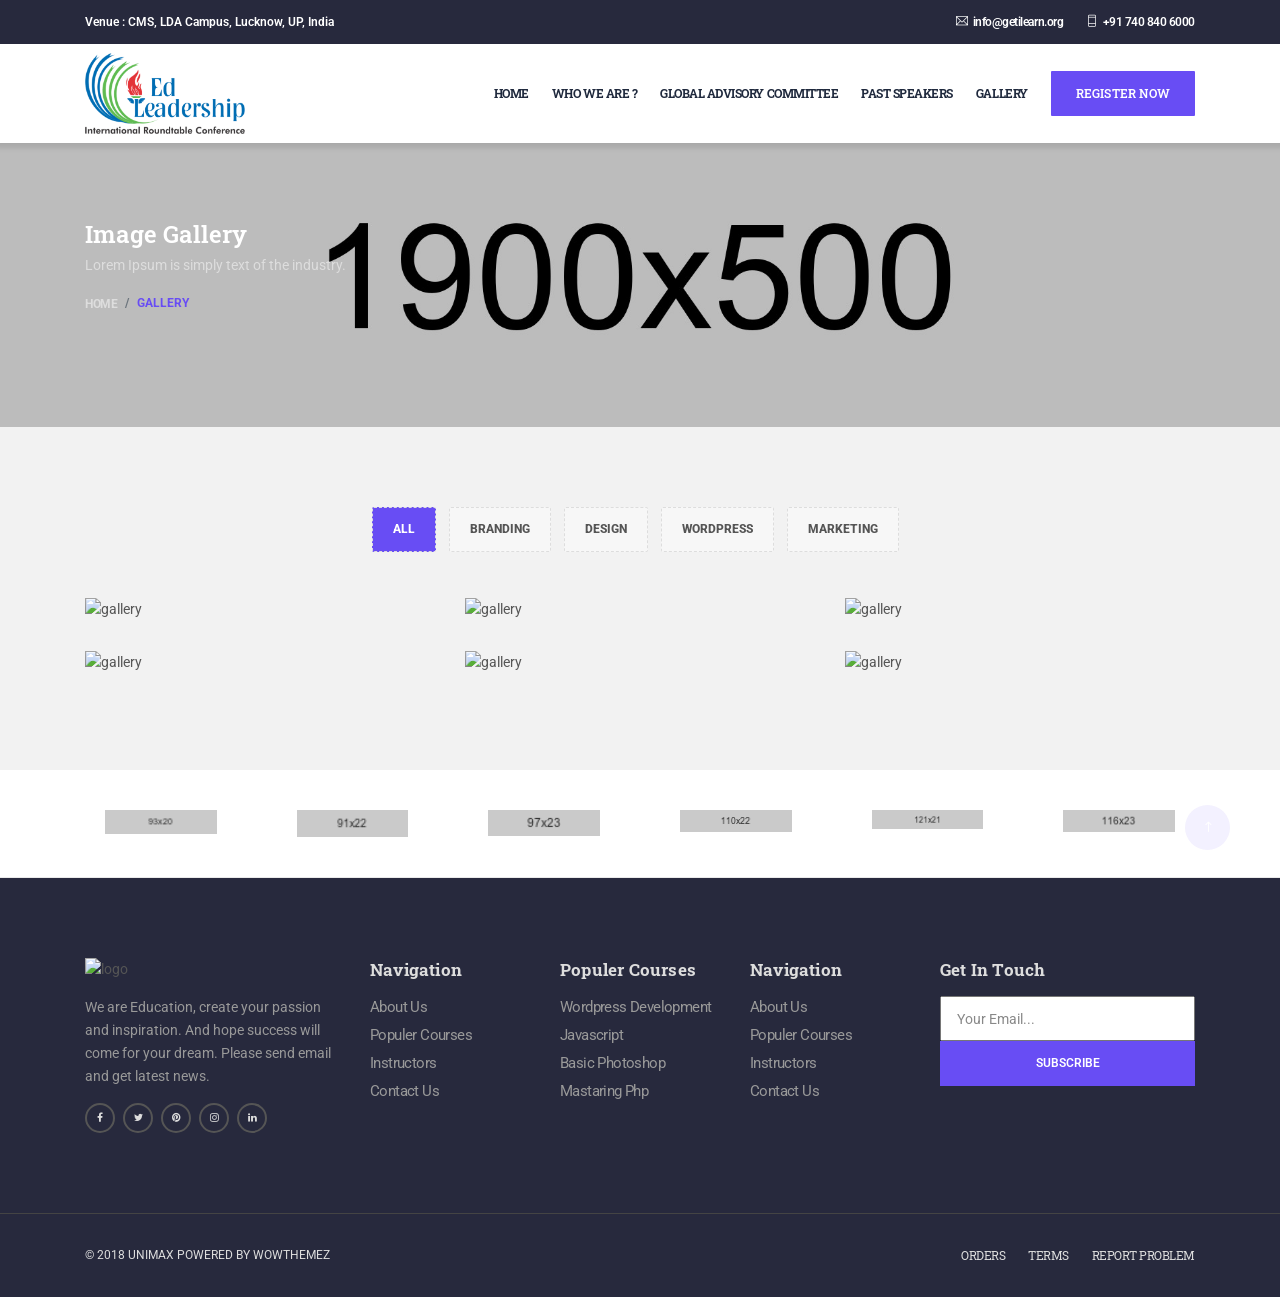
==== gallery.html @ c04aecf3 "home page added" ====
<!doctype html>
<!--[if lt IE 7]>      <html class="no-js lt-ie9 lt-ie8 lt-ie7" lang=""> <![endif]-->
<!--[if IE 7]>         <html class="no-js lt-ie9 lt-ie8" lang=""> <![endif]-->
<!--[if IE 8]>         <html class="no-js lt-ie9" lang=""> <![endif]-->
<!--[if gt IE 8]><!--> <html class="no-js" lang="en"> <!--<![endif]-->
    <head>
        <meta charset="utf-8">
        <meta name="viewport" content="width=device-width, initial-scale=1">
		<meta name="description" content="">
        <meta name="author" content="WowThemez">
       
        <title>Unimax || Education Html Template</title>
        
		<link rel="shortcut icon" type="image/x-icon" href="img/favicon.png">

        <!-- Font Awesome Icons CSS -->
        <link rel="stylesheet" href="css/font-awesome.min.css">
        <!-- Themify Icons CSS -->
        <link rel="stylesheet" href="css/themify-icons.css">
        <!-- Elegant Font Icons CSS -->
        <link rel="stylesheet" href="css/elegant-font-icons.css">
        <!-- Elegant Line Icons CSS -->
        <link rel="stylesheet" href="css/elegant-line-icons.css">
		<!-- Bootstrap CSS -->
        <link rel="stylesheet" href="css/bootstrap.min.css">
		<!-- Venobox CSS -->
        <link rel="stylesheet" href="css/venobox/venobox.css">
		<!-- OWL-Carousel CSS -->
        <link rel="stylesheet" href="css/owl.carousel.css">
        <!-- Slick Nav CSS -->
        <link rel="stylesheet" href="css/slicknav.min.css">
        <!-- Css Animation CSS -->
        <link rel="stylesheet" href="css/css-animation.min.css">
        <!-- Nivo Slider CSS -->
        <link rel="stylesheet" href="css/nivo-slider.css">
		<!-- Main CSS -->
        <link rel="stylesheet" href="css/main.css">
		<!-- Responsive CSS -->
        <link rel="stylesheet" href="css/responsive.css">

        <script src="js/vendor/modernizr-2.8.3-respond-1.4.2.min.js"></script>
    </head>
    <body>
        <!--[if lt IE 8]>
            <p class="browserupgrade">You are using an <strong>outdated</strong> browser. Please <a href="http://browsehappy.com/">upgrade your browser</a> to improve your experience.</p>
        <![endif]-->
        
        <div class="site-preloader-wrap">
            <div class="spinner"></div>
        </div><!-- Preloader -->
        
        <header id="header" class="header-section">
            <div class="top-header">
                <div class="container">
                    <div class="top-content-wrap row">
                        <div class="col-md-6 d-none d-md-block">
                            <ul class="left-info">
                                <li>Venue : CMS, LDA Campus, Lucknow, UP, India</li>
                            </ul>
                        </div>
                        <div class="col-md-6">
                            <ul class="right-info">
                                <li><a href="mailto:info@getilearn.org"><i class="ti-email"></i>info@getilearn.org</a></li>
                                <li><a href="tel:+91 740 840 6000"><i class="ti-mobile"></i>+91 740 840 6000</a></li>
                            </ul>
                        </div>
                    </div>
                </div>
            </div>
            <div class="bottom-header">
                <div class="container">
                    <div class="bottom-content-wrap row">
                        <div class="col-md-3">
                            <div class="site-branding">
                                <a href="index.html"><img src="img/logo.png" alt="Brand"></a>
                            </div>
                        </div>
                       <div class="col-md-9 d-none d-md-block text-right">
                           <ul id="mainmenu" class="nav navbar-nav nav-menu">
                                <li class="active"> <a href="index.html">Home</a></li>
                                <li><a href="who-we-are.html">Who we Are ?</a></li>
                                <li><a href="global-advisory-committee.html">Global Advisory Committee</a></li>
                                <li><a href="past-speakers.html">Past Speakers</a></li>
                                <li><a href="gallery.html">Gallery</a></li>
                            </ul>
                            <a href="https://getilearn.org/Register.aspx" target="_blank" class="default-btn">Register Now</a>
                       </div>
                    </div>
                </div>
            </div>
        </header><!-- /Header Section -->
        
        <div class="header-height"></div>
        
        <div class="pager-header">
            <div class="container">
                <div class="page-content">
                    <h2>Image Gallery</h2>
                    <p>Lorem Ipsum is simply text of the industry. </p>
                    <ol class="breadcrumb">
                        <li class="breadcrumb-item"><a href="index.html">Home</a></li>
                        <li class="breadcrumb-item active">Gallery</li>
                    </ol>
                </div>
            </div>
        </div><!-- /Page Header -->
        
        <section class="gallery-section bg-grey padding">
            <div class="container">
                <div class="row">
                    <ul class="gallery-filter align-center mb-30">
                        <li class="active" data-filter="*">All</li>
                        <li data-filter=".branding">Branding</li>
                        <li data-filter=".design">Design</li>
                        <li data-filter=".wordpress">Wordpress</li>
                        <li data-filter=".marketing">Marketing</li>
                    </ul><!-- /.gallery filter -->
                </div>
                <div class="gallery-items row">
                    <div class="col-lg-4 col-sm-6 single-item branding design">
                        <div class="gallery-wrap">
                            <img src="img/gallery-1.jpg" alt="gallery">
                            <div class="hover">
                                <a class="img-popup" data-gall="galleryimg" href="img/gallery-1.jpg"><i class="ti-image"></i></a> 
                            </div>
                        </div>
                    </div><!-- /Item-1 -->
                    <div class="col-lg-4 col-sm-6 single-item marketing wordpress">
                        <div class="gallery-wrap">
                            <img src="img/gallery-2.jpg" alt="gallery">
                            <div class="hover">
                                <a class="img-popup" data-gall="galleryimg" href="img/gallery-2.jpg"><i class="ti-image"></i></a> 
                            </div>
                        </div>
                    </div><!-- /Item-2 -->
                    <div class="col-lg-4 col-sm-6 single-item wordpress design branding">
                        <div class="gallery-wrap">
                            <img src="img/gallery-3.jpg" alt="gallery">
                            <div class="hover">
                                <a class="img-popup" data-gall="galleryimg" href="img/gallery-3.jpg"><i class="ti-image"></i></a> 
                            </div>
                        </div>
                    </div><!-- /Item-3 -->
                    <div class="col-lg-4 col-sm-6 single-item design branding wordpress">
                        <div class="gallery-wrap">
                            <img src="img/gallery-4.jpg" alt="gallery">
                            <div class="hover">
                                <a class="img-popup" data-gall="galleryimg" href="img/gallery-4.jpg"><i class="ti-image"></i></a> 
                            </div>
                        </div>
                    </div><!-- /Item-4 -->
                    <div class="col-lg-4 col-sm-6 single-item branding marketing">
                        <div class="gallery-wrap">
                            <img src="img/gallery-5.jpg" alt="gallery">
                            <div class="hover">
                                <a class="img-popup" data-gall="galleryimg" href="img/gallery-5.jpg"><i class="ti-image"></i></a> 
                            </div>
                        </div>
                    </div><!-- /Item-5 -->
                    <div class="col-lg-4 col-sm-6 single-item marketing design">
                        <div class="gallery-wrap">
                            <img src="img/gallery-6.jpg" alt="gallery">
                            <div class="hover">
                                <a class="img-popup" data-gall="galleryimg" href="img/gallery-6.jpg"><i class="ti-image"></i></a> 
                            </div>
                        </div>
                    </div><!-- /Item-6 -->
                </div>
            </div>
        </section><!-- /Gallery Section -->
        
        <div class="sponsor-section bd-bottom">
            <div class="container">
                <ul id="sponsor-carousel" class="sponsor-items owl-carousel">
                    <li class="sponsor-item">
                        <img src="img/sponsor-1.png" alt="sponsor-image">
                    </li>
                    <li class="sponsor-item">
                        <img src="img/sponsor-2.png" alt="sponsor-image">
                    </li>
                    <li class="sponsor-item">
                        <img src="img/sponsor-3.png" alt="sponsor-image">
                    </li>
                    <li class="sponsor-item">
                        <img src="img/sponsor-4.png" alt="sponsor-image">
                    </li>
                    <li class="sponsor-item">
                        <img src="img/sponsor-5.png" alt="sponsor-image">
                    </li>
                    <li class="sponsor-item">
                        <img src="img/sponsor-6.png" alt="sponsor-image">
                    </li>
                    <li class="sponsor-item">
                        <img src="img/sponsor-7.png" alt="sponsor-image">
                    </li>
                    <li class="sponsor-item">
                        <img src="img/sponsor-8.png" alt="sponsor-image">
                    </li>
                </ul>
            </div>
        </div><!-- ./Sponsor Section -->

        <section class="widget-section padding">
            <div class="container">
                <div class="widget-wrap row">
                    <div class="col-md-3 xs-padding">
                        <div class="widget-content">
                            <img src="img/logo-light.png" alt="logo">
                            <p>We are Education, create your passion and inspiration. And hope success will come for your dream. Please send email and get latest news.</p>
                            <ul class="social-icon">
                                <li><a href="#"><i class="fa fa-facebook"></i></a></li>
                                <li><a href="#"><i class="fa fa-twitter"></i></a></li>
                                <li><a href="#"><i class="fa fa-pinterest"></i></a></li>
                                <li><a href="#"><i class="fa fa-instagram"></i></a></li>
                                <li><a href="#"><i class="fa fa-linkedin"></i></a></li>
                            </ul>
                        </div>
                    </div>
                    <div class="col-md-2 xs-padding">
                        <div class="widget-content">
                            <h3>Navigation</h3>
                            <ul class="widget-link">
                                <li><a href="#">About Us</a></li>
                                <li><a href="#">Populer Courses</a></li>
                                <li><a href="#">Instructors</a></li>
                                <li><a href="#">Contact Us</a></li>
                            </ul>
                        </div>
                    </div>
                    <div class="col-md-2 xs-padding">
                        <div class="widget-content">
                            <h3>Populer Courses</h3>
                            <ul class="widget-link">
                                <li><a href="#">Wordpress Development</a></li>
                                <li><a href="#">Javascript</a></li>
                                <li><a href="#">Basic Photoshop</a></li>
                                <li><a href="#">Mastaring Php</a></li>
                            </ul>
                        </div>
                    </div>
                    <div class="col-md-2 xs-padding">
                        <div class="widget-content">
                            <h3>Navigation</h3>
                            <ul class="widget-link">
                                <li><a href="#">About Us</a></li>
                                <li><a href="#">Populer Courses</a></li>
                                <li><a href="#">Instructors</a></li>
                                <li><a href="#">Contact Us</a></li>
                            </ul>
                        </div>
                    </div>
                    <div class="col-md-3 xs-padding">
                        <div class="widget-content">
                            <h3>Get In Touch</h3>
                            <div class="subscribe-wrap">
                                <form action="#" class="subscribe-form">
                                    <input type="email" name="email" id="subs-email" class="form-input" placeholder="Your Email...">
                                    <button type="submit" class="submit">Subscribe</button>
                                    <div class="clearfix"></div>
                                    <div id="subscribe-result">
                                        <p class="subscription-success"></p>
                                        <p class="subscription-error"></p>
                                    </div>
                                </form>
                            </div><!-- /.subscribe_wrap -->
                        </div>
                    </div>
                </div>
            </div>
        </section><!-- ./Widget Section -->
        
        <footer class="footer-section">
			<div class="container">
                <div class="row">
                    <div class="col-md-6 sm-padding">
                        <div class="copyright">&copy; 2018 Unimax Powered by WowThemez</div>
                    </div>
                    <div class="col-md-6 sm-padding">
                        <ul class="footer-social">
                            <li><a href="#">Orders</a></li>
                            <li><a href="#">Terms</a></li>
                            <li><a href="#">Report Problem</a></li>
                        </ul>
                    </div>
                </div>
			</div>
		</footer><!-- /Footer Section -->
        
		<a data-scroll href="#header" id="scroll-to-top"><i class="arrow_up"></i></a>
	
		<!-- jQuery Lib -->
		<script src="js/vendor/jquery-1.12.4.min.js"></script>
		<!-- Bootstrap JS -->
		<script src="js/vendor/bootstrap.min.js"></script>
		<!-- Tether JS -->
		<script src="js/vendor/tether.min.js"></script>
        <!-- Imagesloaded JS -->
        <script src="js/vendor/imagesloaded.pkgd.min.js"></script>
		<!-- OWL-Carousel JS -->
		<script src="js/vendor/owl.carousel.min.js"></script>
		<!-- isotope JS -->
		<script src="js/vendor/jquery.isotope.v3.0.2.js"></script>
		<!-- Smooth Scroll JS -->
		<script src="js/vendor/smooth-scroll.min.js"></script>
		<!-- venobox JS -->
		<script src="js/vendor/venobox.min.js"></script>
        <!-- ajaxchimp JS -->
        <script src="js/vendor/jquery.ajaxchimp.min.js"></script>
        <!-- Counterup JS -->
		<script src="js/vendor/jquery.counterup.min.js"></script>
        <!-- waypoints js -->
		<script src="js/vendor/jquery.waypoints.v2.0.3.min.js"></script>
        <!-- Slick Nav JS -->
        <script src="js/vendor/jquery.slicknav.min.js"></script>
        <!-- Nivo Slider JS -->
        <script src="js/vendor/jquery.nivo.slider.pack.js"></script>
        <!-- YTPlayer JS -->
	    <script src="js/vendor/jquery.mb.YTPlayer.min.js"></script>
        <!-- Wow JS -->
		<script src="js/vendor/wow.min.js"></script>
		<!-- Contact JS -->
		<script src="js/contact.js"></script>
		<!-- Main JS -->
		<script src="js/main.js"></script>

    </body>
</html>
---- css/elegant-font-icons.css ----
@font-face {
	font-family: 'ElegantIcons';
	src:url('../fonts/ElegantIcons.eot');
	src:url('../fonts/ElegantIcons.eot?#iefix') format('embedded-opentype'),
		url('../fonts/ElegantIcons.woff') format('woff'),
		url('../fonts/ElegantIcons.ttf') format('truetype'),
		url('../fonts/ElegantIcons.svg#ElegantIcons') format('svg');
	font-weight: normal;
	font-style: normal;
}

/* Use the following CSS code if you want to use data attributes for inserting your icons */
[data-icon]:before {
	font-family: 'ElegantIcons';
	content: attr(data-icon);
	speak: none;
	font-weight: normal;
	font-variant: normal;
	text-transform: none;
	line-height: 1;
	-webkit-font-smoothing: antialiased;
	-moz-osx-font-smoothing: grayscale;
}

/* Use the following CSS code if you want to have a class per icon */
/*
Instead of a list of all class selectors,
you can use the generic selector below, but it's slower:
[class*="your-class-prefix"] {
*/
.arrow_up, .arrow_down, .arrow_left, .arrow_right, .arrow_left-up, .arrow_right-up, .arrow_right-down, .arrow_left-down, .arrow-up-down, .arrow_up-down_alt, .arrow_left-right_alt, .arrow_left-right, .arrow_expand_alt2, .arrow_expand_alt, .arrow_condense, .arrow_expand, .arrow_move, .arrow_carrot-up, .arrow_carrot-down, .arrow_carrot-left, .arrow_carrot-right, .arrow_carrot-2up, .arrow_carrot-2down, .arrow_carrot-2left, .arrow_carrot-2right, .arrow_carrot-up_alt2, .arrow_carrot-down_alt2, .arrow_carrot-left_alt2, .arrow_carrot-right_alt2, .arrow_carrot-2up_alt2, .arrow_carrot-2down_alt2, .arrow_carrot-2left_alt2, .arrow_carrot-2right_alt2, .arrow_triangle-up, .arrow_triangle-down, .arrow_triangle-left, .arrow_triangle-right, .arrow_triangle-up_alt2, .arrow_triangle-down_alt2, .arrow_triangle-left_alt2, .arrow_triangle-right_alt2, .arrow_back, .icon_minus-06, .icon_plus, .icon_close, .icon_check, .icon_minus_alt2, .icon_plus_alt2, .icon_close_alt2, .icon_check_alt2, .icon_zoom-out_alt, .icon_zoom-in_alt, .icon_search, .icon_box-empty, .icon_box-selected, .icon_minus-box, .icon_plus-box, .icon_box-checked, .icon_circle-empty, .icon_circle-slelected, .icon_stop_alt2, .icon_stop, .icon_pause_alt2, .icon_pause, .icon_menu, .icon_menu-square_alt2, .icon_menu-circle_alt2, .icon_ul, .icon_ol, .icon_adjust-horiz, .icon_adjust-vert, .icon_document_alt, .icon_documents_alt, .icon_pencil, .icon_pencil-edit_alt, .icon_pencil-edit, .icon_folder-alt, .icon_folder-open_alt, .icon_folder-add_alt, .icon_info_alt, .icon_error-oct_alt, .icon_error-circle_alt, .icon_error-triangle_alt, .icon_question_alt2, .icon_question, .icon_comment_alt, .icon_chat_alt, .icon_vol-mute_alt, .icon_volume-low_alt, .icon_volume-high_alt, .icon_quotations, .icon_quotations_alt2, .icon_clock_alt, .icon_lock_alt, .icon_lock-open_alt, .icon_key_alt, .icon_cloud_alt, .icon_cloud-upload_alt, .icon_cloud-download_alt, .icon_image, .icon_images, .icon_lightbulb_alt, .icon_gift_alt, .icon_house_alt, .icon_genius, .icon_mobile, .icon_tablet, .icon_laptop, .icon_desktop, .icon_camera_alt, .icon_mail_alt, .icon_cone_alt, .icon_ribbon_alt, .icon_bag_alt, .icon_creditcard, .icon_cart_alt, .icon_paperclip, .icon_tag_alt, .icon_tags_alt, .icon_trash_alt, .icon_cursor_alt, .icon_mic_alt, .icon_compass_alt, .icon_pin_alt, .icon_pushpin_alt, .icon_map_alt, .icon_drawer_alt, .icon_toolbox_alt, .icon_book_alt, .icon_calendar, .icon_film, .icon_table, .icon_contacts_alt, .icon_headphones, .icon_lifesaver, .icon_piechart, .icon_refresh, .icon_link_alt, .icon_link, .icon_loading, .icon_blocked, .icon_archive_alt, .icon_heart_alt, .icon_star_alt, .icon_star-half_alt, .icon_star, .icon_star-half, .icon_tools, .icon_tool, .icon_cog, .icon_cogs, .arrow_up_alt, .arrow_down_alt, .arrow_left_alt, .arrow_right_alt, .arrow_left-up_alt, .arrow_right-up_alt, .arrow_right-down_alt, .arrow_left-down_alt, .arrow_condense_alt, .arrow_expand_alt3, .arrow_carrot_up_alt, .arrow_carrot-down_alt, .arrow_carrot-left_alt, .arrow_carrot-right_alt, .arrow_carrot-2up_alt, .arrow_carrot-2dwnn_alt, .arrow_carrot-2left_alt, .arrow_carrot-2right_alt, .arrow_triangle-up_alt, .arrow_triangle-down_alt, .arrow_triangle-left_alt, .arrow_triangle-right_alt, .icon_minus_alt, .icon_plus_alt, .icon_close_alt, .icon_check_alt, .icon_zoom-out, .icon_zoom-in, .icon_stop_alt, .icon_menu-square_alt, .icon_menu-circle_alt, .icon_document, .icon_documents, .icon_pencil_alt, .icon_folder, .icon_folder-open, .icon_folder-add, .icon_folder_upload, .icon_folder_download, .icon_info, .icon_error-circle, .icon_error-oct, .icon_error-triangle, .icon_question_alt, .icon_comment, .icon_chat, .icon_vol-mute, .icon_volume-low, .icon_volume-high, .icon_quotations_alt, .icon_clock, .icon_lock, .icon_lock-open, .icon_key, .icon_cloud, .icon_cloud-upload, .icon_cloud-download, .icon_lightbulb, .icon_gift, .icon_house, .icon_camera, .icon_mail, .icon_cone, .icon_ribbon, .icon_bag, .icon_cart, .icon_tag, .icon_tags, .icon_trash, .icon_cursor, .icon_mic, .icon_compass, .icon_pin, .icon_pushpin, .icon_map, .icon_drawer, .icon_toolbox, .icon_book, .icon_contacts, .icon_archive, .icon_heart, .icon_profile, .icon_group, .icon_grid-2x2, .icon_grid-3x3, .icon_music, .icon_pause_alt, .icon_phone, .icon_upload, .icon_download, .social_facebook, .social_twitter, .social_pinterest, .social_googleplus, .social_tumblr, .social_tumbleupon, .social_wordpress, .social_instagram, .social_dribbble, .social_vimeo, .social_linkedin, .social_rss, .social_deviantart, .social_share, .social_myspace, .social_skype, .social_youtube, .social_picassa, .social_googledrive, .social_flickr, .social_blogger, .social_spotify, .social_delicious, .social_facebook_circle, .social_twitter_circle, .social_pinterest_circle, .social_googleplus_circle, .social_tumblr_circle, .social_stumbleupon_circle, .social_wordpress_circle, .social_instagram_circle, .social_dribbble_circle, .social_vimeo_circle, .social_linkedin_circle, .social_rss_circle, .social_deviantart_circle, .social_share_circle, .social_myspace_circle, .social_skype_circle, .social_youtube_circle, .social_picassa_circle, .social_googledrive_alt2, .social_flickr_circle, .social_blogger_circle, .social_spotify_circle, .social_delicious_circle, .social_facebook_square, .social_twitter_square, .social_pinterest_square, .social_googleplus_square, .social_tumblr_square, .social_stumbleupon_square, .social_wordpress_square, .social_instagram_square, .social_dribbble_square, .social_vimeo_square, .social_linkedin_square, .social_rss_square, .social_deviantart_square, .social_share_square, .social_myspace_square, .social_skype_square, .social_youtube_square, .social_picassa_square, .social_googledrive_square, .social_flickr_square, .social_blogger_square, .social_spotify_square, .social_delicious_square, .icon_printer, .icon_calulator, .icon_building, .icon_floppy, .icon_drive, .icon_search-2, .icon_id, .icon_id-2, .icon_puzzle, .icon_like, .icon_dislike, .icon_mug, .icon_currency, .icon_wallet, .icon_pens, .icon_easel, .icon_flowchart, .icon_datareport, .icon_briefcase, .icon_shield, .icon_percent, .icon_globe, .icon_globe-2, .icon_target, .icon_hourglass, .icon_balance, .icon_rook, .icon_printer-alt, .icon_calculator_alt, .icon_building_alt, .icon_floppy_alt, .icon_drive_alt, .icon_search_alt, .icon_id_alt, .icon_id-2_alt, .icon_puzzle_alt, .icon_like_alt, .icon_dislike_alt, .icon_mug_alt, .icon_currency_alt, .icon_wallet_alt, .icon_pens_alt, .icon_easel_alt, .icon_flowchart_alt, .icon_datareport_alt, .icon_briefcase_alt, .icon_shield_alt, .icon_percent_alt, .icon_globe_alt, .icon_clipboard {
	font-family: 'ElegantIcons';
	speak: none;
	font-style: normal;
	font-weight: normal;
	font-variant: normal;
	text-transform: none;
	line-height: 1;
	-webkit-font-smoothing: antialiased;
}
.arrow_up:before {
	content: "\21";
}
.arrow_down:before {
	content: "\22";
}
.arrow_left:before {
	content: "\23";
}
.arrow_right:before {
	content: "\24";
}
.arrow_left-up:before {
	content: "\25";
}
.arrow_right-up:before {
	content: "\26";
}
.arrow_right-down:before {
	content: "\27";
}
.arrow_left-down:before {
	content: "\28";
}
.arrow-up-down:before {
	content: "\29";
}
.arrow_up-down_alt:before {
	content: "\2a";
}
.arrow_left-right_alt:before {
	content: "\2b";
}
.arrow_left-right:before {
	content: "\2c";
}
.arrow_expand_alt2:before {
	content: "\2d";
}
.arrow_expand_alt:before {
	content: "\2e";
}
.arrow_condense:before {
	content: "\2f";
}
.arrow_expand:before {
	content: "\30";
}
.arrow_move:before {
	content: "\31";
}
.arrow_carrot-up:before {
	content: "\32";
}
.arrow_carrot-down:before {
	content: "\33";
}
.arrow_carrot-left:before {
	content: "\34";
}
.arrow_carrot-right:before {
	content: "\35";
}
.arrow_carrot-2up:before {
	content: "\36";
}
.arrow_carrot-2down:before {
	content: "\37";
}
.arrow_carrot-2left:before {
	content: "\38";
}
.arrow_carrot-2right:before {
	content: "\39";
}
.arrow_carrot-up_alt2:before {
	content: "\3a";
}
.arrow_carrot-down_alt2:before {
	content: "\3b";
}
.arrow_carrot-left_alt2:before {
	content: "\3c";
}
.arrow_carrot-right_alt2:before {
	content: "\3d";
}
.arrow_carrot-2up_alt2:before {
	content: "\3e";
}
.arrow_carrot-2down_alt2:before {
	content: "\3f";
}
.arrow_carrot-2left_alt2:before {
	content: "\40";
}
.arrow_carrot-2right_alt2:before {
	content: "\41";
}
.arrow_triangle-up:before {
	content: "\42";
}
.arrow_triangle-down:before {
	content: "\43";
}
.arrow_triangle-left:before {
	content: "\44";
}
.arrow_triangle-right:before {
	content: "\45";
}
.arrow_triangle-up_alt2:before {
	content: "\46";
}
.arrow_triangle-down_alt2:before {
	content: "\47";
}
.arrow_triangle-left_alt2:before {
	content: "\48";
}
.arrow_triangle-right_alt2:before {
	content: "\49";
}
.arrow_back:before {
	content: "\4a";
}
.icon_minus-06:before {
	content: "\4b";
}
.icon_plus:before {
	content: "\4c";
}
.icon_close:before {
	content: "\4d";
}
.icon_check:before {
	content: "\4e";
}
.icon_minus_alt2:before {
	content: "\4f";
}
.icon_plus_alt2:before {
	content: "\50";
}
.icon_close_alt2:before {
	content: "\51";
}
.icon_check_alt2:before {
	content: "\52";
}
.icon_zoom-out_alt:before {
	content: "\53";
}
.icon_zoom-in_alt:before {
	content: "\54";
}
.icon_search:before {
	content: "\55";
}
.icon_box-empty:before {
	content: "\56";
}
.icon_box-selected:before {
	content: "\57";
}
.icon_minus-box:before {
	content: "\58";
}
.icon_plus-box:before {
	content: "\59";
}
.icon_box-checked:before {
	content: "\5a";
}
.icon_circle-empty:before {
	content: "\5b";
}
.icon_circle-slelected:before {
	content: "\5c";
}
.icon_stop_alt2:before {
	content: "\5d";
}
.icon_stop:before {
	content: "\5e";
}
.icon_pause_alt2:before {
	content: "\5f";
}
.icon_pause:before {
	content: "\60";
}
.icon_menu:before {
	content: "\61";
}
.icon_menu-square_alt2:before {
	content: "\62";
}
.icon_menu-circle_alt2:before {
	content: "\63";
}
.icon_ul:before {
	content: "\64";
}
.icon_ol:before {
	content: "\65";
}
.icon_adjust-horiz:before {
	content: "\66";
}
.icon_adjust-vert:before {
	content: "\67";
}
.icon_document_alt:before {
	content: "\68";
}
.icon_documents_alt:before {
	content: "\69";
}
.icon_pencil:before {
	content: "\6a";
}
.icon_pencil-edit_alt:before {
	content: "\6b";
}
.icon_pencil-edit:before {
	content: "\6c";
}
.icon_folder-alt:before {
	content: "\6d";
}
.icon_folder-open_alt:before {
	content: "\6e";
}
.icon_folder-add_alt:before {
	content: "\6f";
}
.icon_info_alt:before {
	content: "\70";
}
.icon_error-oct_alt:before {
	content: "\71";
}
.icon_error-circle_alt:before {
	content: "\72";
}
.icon_error-triangle_alt:before {
	content: "\73";
}
.icon_question_alt2:before {
	content: "\74";
}
.icon_question:before {
	content: "\75";
}
.icon_comment_alt:before {
	content: "\76";
}
.icon_chat_alt:before {
	content: "\77";
}
.icon_vol-mute_alt:before {
	content: "\78";
}
.icon_volume-low_alt:before {
	content: "\79";
}
.icon_volume-high_alt:before {
	content: "\7a";
}
.icon_quotations:before {
	content: "\7b";
}
.icon_quotations_alt2:before {
	content: "\7c";
}
.icon_clock_alt:before {
	content: "\7d";
}
.icon_lock_alt:before {
	content: "\7e";
}
.icon_lock-open_alt:before {
	content: "\e000";
}
.icon_key_alt:before {
	content: "\e001";
}
.icon_cloud_alt:before {
	content: "\e002";
}
.icon_cloud-upload_alt:before {
	content: "\e003";
}
.icon_cloud-download_alt:before {
	content: "\e004";
}
.icon_image:before {
	content: "\e005";
}
.icon_images:before {
	content: "\e006";
}
.icon_lightbulb_alt:before {
	content: "\e007";
}
.icon_gift_alt:before {
	content: "\e008";
}
.icon_house_alt:before {
	content: "\e009";
}
.icon_genius:before {
	content: "\e00a";
}
.icon_mobile:before {
	content: "\e00b";
}
.icon_tablet:before {
	content: "\e00c";
}
.icon_laptop:before {
	content: "\e00d";
}
.icon_desktop:before {
	content: "\e00e";
}
.icon_camera_alt:before {
	content: "\e00f";
}
.icon_mail_alt:before {
	content: "\e010";
}
.icon_cone_alt:before {
	content: "\e011";
}
.icon_ribbon_alt:before {
	content: "\e012";
}
.icon_bag_alt:before {
	content: "\e013";
}
.icon_creditcard:before {
	content: "\e014";
}
.icon_cart_alt:before {
	content: "\e015";
}
.icon_paperclip:before {
	content: "\e016";
}
.icon_tag_alt:before {
	content: "\e017";
}
.icon_tags_alt:before {
	content: "\e018";
}
.icon_trash_alt:before {
	content: "\e019";
}
.icon_cursor_alt:before {
	content: "\e01a";
}
.icon_mic_alt:before {
	content: "\e01b";
}
.icon_compass_alt:before {
	content: "\e01c";
}
.icon_pin_alt:before {
	content: "\e01d";
}
.icon_pushpin_alt:before {
	content: "\e01e";
}
.icon_map_alt:before {
	content: "\e01f";
}
.icon_drawer_alt:before {
	content: "\e020";
}
.icon_toolbox_alt:before {
	content: "\e021";
}
.icon_book_alt:before {
	content: "\e022";
}
.icon_calendar:before {
	content: "\e023";
}
.icon_film:before {
	content: "\e024";
}
.icon_table:before {
	content: "\e025";
}
.icon_contacts_alt:before {
	content: "\e026";
}
.icon_headphones:before {
	content: "\e027";
}
.icon_lifesaver:before {
	content: "\e028";
}
.icon_piechart:before {
	content: "\e029";
}
.icon_refresh:before {
	content: "\e02a";
}
.icon_link_alt:before {
	content: "\e02b";
}
.icon_link:before {
	content: "\e02c";
}
.icon_loading:before {
	content: "\e02d";
}
.icon_blocked:before {
	content: "\e02e";
}
.icon_archive_alt:before {
	content: "\e02f";
}
.icon_heart_alt:before {
	content: "\e030";
}
.icon_star_alt:before {
	content: "\e031";
}
.icon_star-half_alt:before {
	content: "\e032";
}
.icon_star:before {
	content: "\e033";
}
.icon_star-half:before {
	content: "\e034";
}
.icon_tools:before {
	content: "\e035";
}
.icon_tool:before {
	content: "\e036";
}
.icon_cog:before {
	content: "\e037";
}
.icon_cogs:before {
	content: "\e038";
}
.arrow_up_alt:before {
	content: "\e039";
}
.arrow_down_alt:before {
	content: "\e03a";
}
.arrow_left_alt:before {
	content: "\e03b";
}
.arrow_right_alt:before {
	content: "\e03c";
}
.arrow_left-up_alt:before {
	content: "\e03d";
}
.arrow_right-up_alt:before {
	content: "\e03e";
}
.arrow_right-down_alt:before {
	content: "\e03f";
}
.arrow_left-down_alt:before {
	content: "\e040";
}
.arrow_condense_alt:before {
	content: "\e041";
}
.arrow_expand_alt3:before {
	content: "\e042";
}
.arrow_carrot_up_alt:before {
	content: "\e043";
}
.arrow_carrot-down_alt:before {
	content: "\e044";
}
.arrow_carrot-left_alt:before {
	content: "\e045";
}
.arrow_carrot-right_alt:before {
	content: "\e046";
}
.arrow_carrot-2up_alt:before {
	content: "\e047";
}
.arrow_carrot-2dwnn_alt:before {
	content: "\e048";
}
.arrow_carrot-2left_alt:before {
	content: "\e049";
}
.arrow_carrot-2right_alt:before {
	content: "\e04a";
}
.arrow_triangle-up_alt:before {
	content: "\e04b";
}
.arrow_triangle-down_alt:before {
	content: "\e04c";
}
.arrow_triangle-left_alt:before {
	content: "\e04d";
}
.arrow_triangle-right_alt:before {
	content: "\e04e";
}
.icon_minus_alt:before {
	content: "\e04f";
}
.icon_plus_alt:before {
	content: "\e050";
}
.icon_close_alt:before {
	content: "\e051";
}
.icon_check_alt:before {
	content: "\e052";
}
.icon_zoom-out:before {
	content: "\e053";
}
.icon_zoom-in:before {
	content: "\e054";
}
.icon_stop_alt:before {
	content: "\e055";
}
.icon_menu-square_alt:before {
	content: "\e056";
}
.icon_menu-circle_alt:before {
	content: "\e057";
}
.icon_document:before {
	content: "\e058";
}
.icon_documents:before {
	content: "\e059";
}
.icon_pencil_alt:before {
	content: "\e05a";
}
.icon_folder:before {
	content: "\e05b";
}
.icon_folder-open:before {
	content: "\e05c";
}
.icon_folder-add:before {
	content: "\e05d";
}
.icon_folder_upload:before {
	content: "\e05e";
}
.icon_folder_download:before {
	content: "\e05f";
}
.icon_info:before {
	content: "\e060";
}
.icon_error-circle:before {
	content: "\e061";
}
.icon_error-oct:before {
	content: "\e062";
}
.icon_error-triangle:before {
	content: "\e063";
}
.icon_question_alt:before {
	content: "\e064";
}
.icon_comment:before {
	content: "\e065";
}
.icon_chat:before {
	content: "\e066";
}
.icon_vol-mute:before {
	content: "\e067";
}
.icon_volume-low:before {
	content: "\e068";
}
.icon_volume-high:before {
	content: "\e069";
}
.icon_quotations_alt:before {
	content: "\e06a";
}
.icon_clock:before {
	content: "\e06b";
}
.icon_lock:before {
	content: "\e06c";
}
.icon_lock-open:before {
	content: "\e06d";
}
.icon_key:before {
	content: "\e06e";
}
.icon_cloud:before {
	content: "\e06f";
}
.icon_cloud-upload:before {
	content: "\e070";
}
.icon_cloud-download:before {
	content: "\e071";
}
.icon_lightbulb:before {
	content: "\e072";
}
.icon_gift:before {
	content: "\e073";
}
.icon_house:before {
	content: "\e074";
}
.icon_camera:before {
	content: "\e075";
}
.icon_mail:before {
	content: "\e076";
}
.icon_cone:before {
	content: "\e077";
}
.icon_ribbon:before {
	content: "\e078";
}
.icon_bag:before {
	content: "\e079";
}
.icon_cart:before {
	content: "\e07a";
}
.icon_tag:before {
	content: "\e07b";
}
.icon_tags:before {
	content: "\e07c";
}
.icon_trash:before {
	content: "\e07d";
}
.icon_cursor:before {
	content: "\e07e";
}
.icon_mic:before {
	content: "\e07f";
}
.icon_compass:before {
	content: "\e080";
}
.icon_pin:before {
	content: "\e081";
}
.icon_pushpin:before {
	content: "\e082";
}
.icon_map:before {
	content: "\e083";
}
.icon_drawer:before {
	content: "\e084";
}
.icon_toolbox:before {
	content: "\e085";
}
.icon_book:before {
	content: "\e086";
}
.icon_contacts:before {
	content: "\e087";
}
.icon_archive:before {
	content: "\e088";
}
.icon_heart:before {
	content: "\e089";
}
.icon_profile:before {
	content: "\e08a";
}
.icon_group:before {
	content: "\e08b";
}
.icon_grid-2x2:before {
	content: "\e08c";
}
.icon_grid-3x3:before {
	content: "\e08d";
}
.icon_music:before {
	content: "\e08e";
}
.icon_pause_alt:before {
	content: "\e08f";
}
.icon_phone:before {
	content: "\e090";
}
.icon_upload:before {
	content: "\e091";
}
.icon_download:before {
	content: "\e092";
}
.social_facebook:before {
	content: "\e093";
}
.social_twitter:before {
	content: "\e094";
}
.social_pinterest:before {
	content: "\e095";
}
.social_googleplus:before {
	content: "\e096";
}
.social_tumblr:before {
	content: "\e097";
}
.social_tumbleupon:before {
	content: "\e098";
}
.social_wordpress:before {
	content: "\e099";
}
.social_instagram:before {
	content: "\e09a";
}
.social_dribbble:before {
	content: "\e09b";
}
.social_vimeo:before {
	content: "\e09c";
}
.social_linkedin:before {
	content: "\e09d";
}
.social_rss:before {
	content: "\e09e";
}
.social_deviantart:before {
	content: "\e09f";
}
.social_share:before {
	content: "\e0a0";
}
.social_myspace:before {
	content: "\e0a1";
}
.social_skype:before {
	content: "\e0a2";
}
.social_youtube:before {
	content: "\e0a3";
}
.social_picassa:before {
	content: "\e0a4";
}
.social_googledrive:before {
	content: "\e0a5";
}
.social_flickr:before {
	content: "\e0a6";
}
.social_blogger:before {
	content: "\e0a7";
}
.social_spotify:before {
	content: "\e0a8";
}
.social_delicious:before {
	content: "\e0a9";
}
.social_facebook_circle:before {
	content: "\e0aa";
}
.social_twitter_circle:before {
	content: "\e0ab";
}
.social_pinterest_circle:before {
	content: "\e0ac";
}
.social_googleplus_circle:before {
	content: "\e0ad";
}
.social_tumblr_circle:before {
	content: "\e0ae";
}
.social_stumbleupon_circle:before {
	content: "\e0af";
}
.social_wordpress_circle:before {
	content: "\e0b0";
}
.social_instagram_circle:before {
	content: "\e0b1";
}
.social_dribbble_circle:before {
	content: "\e0b2";
}
.social_vimeo_circle:before {
	content: "\e0b3";
}
.social_linkedin_circle:before {
	content: "\e0b4";
}
.social_rss_circle:before {
	content: "\e0b5";
}
.social_deviantart_circle:before {
	content: "\e0b6";
}
.social_share_circle:before {
	content: "\e0b7";
}
.social_myspace_circle:before {
	content: "\e0b8";
}
.social_skype_circle:before {
	content: "\e0b9";
}
.social_youtube_circle:before {
	content: "\e0ba";
}
.social_picassa_circle:before {
	content: "\e0bb";
}
.social_googledrive_alt2:before {
	content: "\e0bc";
}
.social_flickr_circle:before {
	content: "\e0bd";
}
.social_blogger_circle:before {
	content: "\e0be";
}
.social_spotify_circle:before {
	content: "\e0bf";
}
.social_delicious_circle:before {
	content: "\e0c0";
}
.social_facebook_square:before {
	content: "\e0c1";
}
.social_twitter_square:before {
	content: "\e0c2";
}
.social_pinterest_square:before {
	content: "\e0c3";
}
.social_googleplus_square:before {
	content: "\e0c4";
}
.social_tumblr_square:before {
	content: "\e0c5";
}
.social_stumbleupon_square:before {
	content: "\e0c6";
}
.social_wordpress_square:before {
	content: "\e0c7";
}
.social_instagram_square:before {
	content: "\e0c8";
}
.social_dribbble_square:before {
	content: "\e0c9";
}
.social_vimeo_square:before {
	content: "\e0ca";
}
.social_linkedin_square:before {
	content: "\e0cb";
}
.social_rss_square:before {
	content: "\e0cc";
}
.social_deviantart_square:before {
	content: "\e0cd";
}
.social_share_square:before {
	content: "\e0ce";
}
.social_myspace_square:before {
	content: "\e0cf";
}
.social_skype_square:before {
	content: "\e0d0";
}
.social_youtube_square:before {
	content: "\e0d1";
}
.social_picassa_square:before {
	content: "\e0d2";
}
.social_googledrive_square:before {
	content: "\e0d3";
}
.social_flickr_square:before {
	content: "\e0d4";
}
.social_blogger_square:before {
	content: "\e0d5";
}
.social_spotify_square:before {
	content: "\e0d6";
}
.social_delicious_square:before {
	content: "\e0d7";
}
.icon_printer:before {
	content: "\e103";
}
.icon_calulator:before {
	content: "\e0ee";
}
.icon_building:before {
	content: "\e0ef";
}
.icon_floppy:before {
	content: "\e0e8";
}
.icon_drive:before {
	content: "\e0ea";
}
.icon_search-2:before {
	content: "\e101";
}
.icon_id:before {
	content: "\e107";
}
.icon_id-2:before {
	content: "\e108";
}
.icon_puzzle:before {
	content: "\e102";
}
.icon_like:before {
	content: "\e106";
}
.icon_dislike:before {
	content: "\e0eb";
}
.icon_mug:before {
	content: "\e105";
}
.icon_currency:before {
	content: "\e0ed";
}
.icon_wallet:before {
	content: "\e100";
}
.icon_pens:before {
	content: "\e104";
}
.icon_easel:before {
	content: "\e0e9";
}
.icon_flowchart:before {
	content: "\e109";
}
.icon_datareport:before {
	content: "\e0ec";
}
.icon_briefcase:before {
	content: "\e0fe";
}
.icon_shield:before {
	content: "\e0f6";
}
.icon_percent:before {
	content: "\e0fb";
}
.icon_globe:before {
	content: "\e0e2";
}
.icon_globe-2:before {
	content: "\e0e3";
}
.icon_target:before {
	content: "\e0f5";
}
.icon_hourglass:before {
	content: "\e0e1";
}
.icon_balance:before {
	content: "\e0ff";
}
.icon_rook:before {
	content: "\e0f8";
}
.icon_printer-alt:before {
	content: "\e0fa";
}
.icon_calculator_alt:before {
	content: "\e0e7";
}
.icon_building_alt:before {
	content: "\e0fd";
}
.icon_floppy_alt:before {
	content: "\e0e4";
}
.icon_drive_alt:before {
	content: "\e0e5";
}
.icon_search_alt:before {
	content: "\e0f7";
}
.icon_id_alt:before {
	content: "\e0e0";
}
.icon_id-2_alt:before {
	content: "\e0fc";
}
.icon_puzzle_alt:before {
	content: "\e0f9";
}
.icon_like_alt:before {
	content: "\e0dd";
}
.icon_dislike_alt:before {
	content: "\e0f1";
}
.icon_mug_alt:before {
	content: "\e0dc";
}
.icon_currency_alt:before {
	content: "\e0f3";
}
.icon_wallet_alt:before {
	content: "\e0d8";
}
.icon_pens_alt:before {
	content: "\e0db";
}
.icon_easel_alt:before {
	content: "\e0f0";
}
.icon_flowchart_alt:before {
	content: "\e0df";
}
.icon_datareport_alt:before {
	content: "\e0f2";
}
.icon_briefcase_alt:before {
	content: "\e0f4";
}
.icon_shield_alt:before {
	content: "\e0d9";
}
.icon_percent_alt:before {
	content: "\e0da";
}
.icon_globe_alt:before {
	content: "\e0de";
}
.icon_clipboard:before {
	content: "\e0e6";
}


	.glyph {
		float: left;
		text-align: center;
		padding: .75em;
		margin: .4em 1.5em .75em 0;
		width: 6em;
text-shadow: none;
	}
        .glyph_big {
        font-size: 128px;
        color: #59c5dc;
        float: left;
        margin-right: 20px;
        }

        .glyph div { padding-bottom: 10px;}

	.glyph input {
		font-family: consolas, monospace;
		font-size: 12px;
		width: 100%;
		text-align: center;
		border: 0;
		box-shadow: 0 0 0 1px #ccc;
		padding: .2em;
                -moz-border-radius: 5px;
                -webkit-border-radius: 5px;
	}
	.centered {
		margin-left: auto;
		margin-right: auto;
	}
	.glyph .fs1 {
		font-size: 2em;
	}
---- css/elegant-line-icons.css ----
@font-face {
	font-family: 'et-line';
	src:url('../fonts/et-line.eot');
	src:url('../fonts/et-line.eot?#iefix') format('embedded-opentype'),
		url('../fonts/et-line.woff') format('woff'),
		url('../fonts/et-line.ttf') format('truetype'),
		url('../fonts/et-line.svg#et-line') format('svg');
	font-weight: normal;
	font-style: normal;
}

/* Use the following CSS code if you want to use data attributes for inserting your icons */
[data-icon]:before {
	font-family: 'et-line';
	content: attr(data-icon);
	speak: none;
	font-weight: normal;
	font-variant: normal;
	text-transform: none;
	line-height: 1;
	-webkit-font-smoothing: antialiased;
	-moz-osx-font-smoothing: grayscale;
	display:inline-block;
}

/* Use the following CSS code if you want to have a class per icon */
/*
Instead of a list of all class selectors,
you can use the generic selector below, but it's slower:
[class*="icon-"] {
*/
.icon-mobile, .icon-laptop, .icon-desktop, .icon-tablet, .icon-phone, .icon-document, .icon-documents, .icon-search, .icon-clipboard, .icon-newspaper, .icon-notebook, .icon-book-open, .icon-browser, .icon-calendar, .icon-presentation, .icon-picture, .icon-pictures, .icon-video, .icon-camera, .icon-printer, .icon-toolbox, .icon-briefcase, .icon-wallet, .icon-gift, .icon-bargraph, .icon-grid, .icon-expand, .icon-focus, .icon-edit, .icon-adjustments, .icon-ribbon, .icon-hourglass, .icon-lock, .icon-megaphone, .icon-shield, .icon-trophy, .icon-flag, .icon-map, .icon-puzzle, .icon-basket, .icon-envelope, .icon-streetsign, .icon-telescope, .icon-gears, .icon-key, .icon-paperclip, .icon-attachment, .icon-pricetags, .icon-lightbulb, .icon-layers, .icon-pencil, .icon-tools, .icon-tools-2, .icon-scissors, .icon-paintbrush, .icon-magnifying-glass, .icon-circle-compass, .icon-linegraph, .icon-mic, .icon-strategy, .icon-beaker, .icon-caution, .icon-recycle, .icon-anchor, .icon-profile-male, .icon-profile-female, .icon-bike, .icon-wine, .icon-hotairballoon, .icon-globe, .icon-genius, .icon-map-pin, .icon-dial, .icon-chat, .icon-heart, .icon-cloud, .icon-upload, .icon-download, .icon-target, .icon-hazardous, .icon-piechart, .icon-speedometer, .icon-global, .icon-compass, .icon-lifesaver, .icon-clock, .icon-aperture, .icon-quote, .icon-scope, .icon-alarmclock, .icon-refresh, .icon-happy, .icon-sad, .icon-facebook, .icon-twitter, .icon-googleplus, .icon-rss, .icon-tumblr, .icon-linkedin, .icon-dribbble {
	font-family: 'et-line';
	speak: none;
	font-style: normal;
	font-weight: normal;
	font-variant: normal;
	text-transform: none;
	line-height: 1;
	-webkit-font-smoothing: antialiased;
	-moz-osx-font-smoothing: grayscale;
	display:inline-block;
}
.icon-mobile:before {
	content: "\e000";
}
.icon-laptop:before {
	content: "\e001";
}
.icon-desktop:before {
	content: "\e002";
}
.icon-tablet:before {
	content: "\e003";
}
.icon-phone:before {
	content: "\e004";
}
.icon-document:before {
	content: "\e005";
}
.icon-documents:before {
	content: "\e006";
}
.icon-search:before {
	content: "\e007";
}
.icon-clipboard:before {
	content: "\e008";
}
.icon-newspaper:before {
	content: "\e009";
}
.icon-notebook:before {
	content: "\e00a";
}
.icon-book-open:before {
	content: "\e00b";
}
.icon-browser:before {
	content: "\e00c";
}
.icon-calendar:before {
	content: "\e00d";
}
.icon-presentation:before {
	content: "\e00e";
}
.icon-picture:before {
	content: "\e00f";
}
.icon-pictures:before {
	content: "\e010";
}
.icon-video:before {
	content: "\e011";
}
.icon-camera:before {
	content: "\e012";
}
.icon-printer:before {
	content: "\e013";
}
.icon-toolbox:before {
	content: "\e014";
}
.icon-briefcase:before {
	content: "\e015";
}
.icon-wallet:before {
	content: "\e016";
}
.icon-gift:before {
	content: "\e017";
}
.icon-bargraph:before {
	content: "\e018";
}
.icon-grid:before {
	content: "\e019";
}
.icon-expand:before {
	content: "\e01a";
}
.icon-focus:before {
	content: "\e01b";
}
.icon-edit:before {
	content: "\e01c";
}
.icon-adjustments:before {
	content: "\e01d";
}
.icon-ribbon:before {
	content: "\e01e";
}
.icon-hourglass:before {
	content: "\e01f";
}
.icon-lock:before {
	content: "\e020";
}
.icon-megaphone:before {
	content: "\e021";
}
.icon-shield:before {
	content: "\e022";
}
.icon-trophy:before {
	content: "\e023";
}
.icon-flag:before {
	content: "\e024";
}
.icon-map:before {
	content: "\e025";
}
.icon-puzzle:before {
	content: "\e026";
}
.icon-basket:before {
	content: "\e027";
}
.icon-envelope:before {
	content: "\e028";
}
.icon-streetsign:before {
	content: "\e029";
}
.icon-telescope:before {
	content: "\e02a";
}
.icon-gears:before {
	content: "\e02b";
}
.icon-key:before {
	content: "\e02c";
}
.icon-paperclip:before {
	content: "\e02d";
}
.icon-attachment:before {
	content: "\e02e";
}
.icon-pricetags:before {
	content: "\e02f";
}
.icon-lightbulb:before {
	content: "\e030";
}
.icon-layers:before {
	content: "\e031";
}
.icon-pencil:before {
	content: "\e032";
}
.icon-tools:before {
	content: "\e033";
}
.icon-tools-2:before {
	content: "\e034";
}
.icon-scissors:before {
	content: "\e035";
}
.icon-paintbrush:before {
	content: "\e036";
}
.icon-magnifying-glass:before {
	content: "\e037";
}
.icon-circle-compass:before {
	content: "\e038";
}
.icon-linegraph:before {
	content: "\e039";
}
.icon-mic:before {
	content: "\e03a";
}
.icon-strategy:before {
	content: "\e03b";
}
.icon-beaker:before {
	content: "\e03c";
}
.icon-caution:before {
	content: "\e03d";
}
.icon-recycle:before {
	content: "\e03e";
}
.icon-anchor:before {
	content: "\e03f";
}
.icon-profile-male:before {
	content: "\e040";
}
.icon-profile-female:before {
	content: "\e041";
}
.icon-bike:before {
	content: "\e042";
}
.icon-wine:before {
	content: "\e043";
}
.icon-hotairballoon:before {
	content: "\e044";
}
.icon-globe:before {
	content: "\e045";
}
.icon-genius:before {
	content: "\e046";
}
.icon-map-pin:before {
	content: "\e047";
}
.icon-dial:before {
	content: "\e048";
}
.icon-chat:before {
	content: "\e049";
}
.icon-heart:before {
	content: "\e04a";
}
.icon-cloud:before {
	content: "\e04b";
}
.icon-upload:before {
	content: "\e04c";
}
.icon-download:before {
	content: "\e04d";
}
.icon-target:before {
	content: "\e04e";
}
.icon-hazardous:before {
	content: "\e04f";
}
.icon-piechart:before {
	content: "\e050";
}
.icon-speedometer:before {
	content: "\e051";
}
.icon-global:before {
	content: "\e052";
}
.icon-compass:before {
	content: "\e053";
}
.icon-lifesaver:before {
	content: "\e054";
}
.icon-clock:before {
	content: "\e055";
}
.icon-aperture:before {
	content: "\e056";
}
.icon-quote:before {
	content: "\e057";
}
.icon-scope:before {
	content: "\e058";
}
.icon-alarmclock:before {
	content: "\e059";
}
.icon-refresh:before {
	content: "\e05a";
}
.icon-happy:before {
	content: "\e05b";
}
.icon-sad:before {
	content: "\e05c";
}
.icon-facebook:before {
	content: "\e05d";
}
.icon-twitter:before {
	content: "\e05e";
}
.icon-googleplus:before {
	content: "\e05f";
}
.icon-rss:before {
	content: "\e060";
}
.icon-tumblr:before {
	content: "\e061";
}
.icon-linkedin:before {
	content: "\e062";
}
.icon-dribbble:before {
	content: "\e063";
}
---- css/css-animation.min.css ----
/**
 * cssanimation.css
 * Current Version: 1.0.2
 * https://www.cssanimatio.io
 * Created and maintained by: Pavel
 * Find me at: https://www.linkedin.com/in/yesiamrocks/
 * Email: hello@cssanimation.io
 * Github: https://github.com/yesiamrocks/cssanimation.io
 * Title: A CSS Animation Library for Developers and Ninjas
 * Copyright (c) 2017 Pavel
 * License: cssanimation.io is licensed under the MIT license
 **/
.cssanimation {
    animation-duration: 0.9s;
    animation-fill-mode: both;
} 
.cssanimation span {
    animation-duration: 0.3s;
    animation-fill-mode: both;
}

.cssanimation span { display: inline-block }
.infinite { animation-iteration-count: infinite !important }

/*************************************************************
Striking
**************************************************************/
.hu__hu__ { animation: hu__hu__ 2s ease-in-out; animation-iteration-count: 1 }
@keyframes hu__hu__ {
    50% { transform: translateY(30px) }
}

.leSnake span { animation: leSnake 1.5s ease-in-out; animation-iteration-count: 1 }
@keyframes leSnake {
    from, to { transform: translateY(0px) }
    50% { transform: translateY(30px) }
}

.lePeek span { animation-name: lePeek }
@keyframes lePeek {
    25% {  transform: rotateX(30deg) translateY(10px) rotate(-13deg); }
    50% { transform: translateY(-22px) rotate(3deg) scale(1.1);  }
}

.effect3d { animation-name: effect3d }
@keyframes effect3d {
    to {
        text-shadow: 0 1px 0 #ccc, 0 2px 0 #c9c9c9, 0 3px 0 #bbb, 0 4px 0 #b9b9b9, 0 5px 0 #aaa, 0 6px 1px rgba(0, 0, 0, .1), 0 0 5px rgba(0, 0, 0, .1), 0 1px 3px rgba(0, 0, 0, .3), 0 3px 5px rgba(0, 0, 0, .2), 0 5px 10px rgba(0, 0, 0, .25), 0 10px 10px rgba(0, 0, 0, .2), 0 20px 20px rgba(0, 0, 0, .15)
    }
}

.leRainDrop span { animation-name: leRainDrop; animation-iteration-count: 1; }
@keyframes leRainDrop {
    0%, 25%, 55%, 75%, 87%, 97%, 100% { transform: scaleX(1.0) }
    26%, 56%, 76% { transform: scaleX(1.3) scaleY(0.8) }
    31%, 61%, 81% { transform: scaleX(0.8) scaleY(1.2) }
    76%, 88% { transform: scaleX(1.2) }
    98% { transform: scaleX(1.1) }
}

.pepe { animation-name: pepe; animation-iteration-count: infinite }
@keyframes pepe {
    from, 33%, 66%, to { transform: rotate(4deg) }
    16%, 50%, 83% { transform: rotate(-4deg) }
}

.leWaterWave span { animation: leWaterWave .2s linear 1 }
@keyframes leWaterWave {
    50% { transform: skewY(1deg) skewX(-1deg) scale(1.06) }
}

.lightning { animation-name: lightning }
@keyframes lightning {
    from, 50%, to { opacity: 1 }
    25%, 75% { opacity: 0 }
}

.leJoltZoom span { animation-name: leJoltZoom }
@keyframes leJoltZoom {
    10% { font-size: 140% }
    40% { font-size: 80% }
    100% { font-size: 100% }
}

.typing {
    width: 473px;
    overflow: hidden;
    white-space: nowrap;
    border-right: 2px solid #7E2EA0;
    animation: typing 2s steps(12, end), cursor .2s steps(12, end) infinite;
}
@keyframes typing {
    from { width: 0 }
}
@keyframes cursor {
    50% { border-color: transparent }
}

.electricity { animation-name: electricity; animation-iteration-count: infinite }
@keyframes electricity {
    from, 37%, 67%, 85%, 93% { transform: translateY(30px) }
    4%, 64%, 88% { transform: translateY(10px) }
    8%, 24%, 32%, 44% { transform: translateY(5px) }
    12%, 52%, 60%, 20% { transform: translateY(10px) }
    16%, 40% { transform: translateY(5px) }
    28%, 56% { transform: translateY(10px) }
    48%, 72%, 80%, 96% { transform: translateY(30px) }
    76%, to { transform: translateY(40px) }
}

.wipe {
    width: 473px;
    overflow: hidden;
    margin: 0 auto;
    display: inline-flex;
    animation-name: wipe;
}
@keyframes wipe {
    to { width: 0 }
}

.open {
    width: 473px;
    margin: 0 auto;
    overflow: hidden;
    display: inline-flex;
    animation-name: open;
}
@keyframes open {
    from { width: 0 }
}

.leMagnify span { animation-name: leMagnify }
@keyframes leMagnify {
    50% {
        transform: scale(1.8);
        letter-spacing: 26px
    }
}

.leBeat span { animation-name: leBeat; }
@keyframes leBeat {
    14%, 42% { transform: scale(1.3) }
    28%, 70% { transform: scale(1) }
}

/*************************************************************
Letter Fade in
**************************************************************/
.leFadeIn span { animation-name: leFadeIn }
@keyframes leFadeIn {
    from { opacity: 0 }
    to { opacity: 1 }
}

.leFadeInLeft span { animation-name: leFadeInLeft }
@keyframes leFadeInLeft {
    from {
        opacity: 0;
        transform: translateX(-60px);
    }
    to { opacity: 1 }
}

.leFadeInRight span { animation-name: leFadeInRight }
@keyframes leFadeInRight {
    from {
        opacity: 0;
        transform: translateX(60px);
    }
    to { opacity: 1 }
}

.leFadeInTop span { animation-name: leFadeInTop }
@keyframes leFadeInTop {
    from {
        opacity: 0;
        transform: translateY(-100%);
    }
    to { opacity: 1 }
}

.leFadeInBottom span { animation-name: leFadeInBottom }
@keyframes leFadeInBottom {
    from {
        opacity: 0;
        transform: translateY(100%);
    }
    to { opacity: 1 }
}

/************************************************************
Letter Fade Out
*************************************************************/
.leFadeOut span { animation-name: leFadeOut }
@keyframes leFadeOut {
    to { opacity: 0 }
}

.leFadeOutLeft span { animation-name: leFadeOutLeft }
@keyframes leFadeOutLeft {
    from { opacity: 1 }
    to {
        opacity: 0;
        transform: translateX(-60px);
    }
}

.leFadeOutRight span { animation-name: leFadeOutRight }
@keyframes leFadeOutRight {
    from { opacity: 1 }
    to {
        opacity: 0;
        transform: translateX(60px);
    }
}

.leFadeOutTop span { animation-name: leFadeOutTop }
@keyframes leFadeOutTop {
    from { opacity: 1 }
    to {
        opacity: 0;
        transform: translateY(-100%);
    }
}

.leFadeOutBottom span { animation-name: leFadeOutBottom }
@keyframes leFadeOutBottom {
    from { opacity: 1 }
    to {
        opacity: 0;
        transform: translateY(100%);
    }
}

/*************************************************************
Moving Back
**************************************************************/
.leMovingBackFromRight span { animation-name: leMovingBackFromRight; transform-origin: bottom }
@keyframes leMovingBackFromRight {
    40% { transform: rotate(45deg) }
    100% {
        transform: rotate(0deg);
        animation-timing-function: cubic-bezier(0,.9,.7,1.45)
    }
}

.leMovingBackFromLeft span { animation-name: leMovingBackFromLeft; transform-origin: bottom }
@keyframes leMovingBackFromLeft {
    40% { transform: rotate(-45deg) }
    100% {
        transform: rotate(0deg);
        animation-timing-function: cubic-bezier(0,.9,.7,1.45)
    }
}

/*************************************************************
Kick out
**************************************************************/
.leKickOutBehind span { animation-name: leKickOutFront; transform-origin: top }
@keyframes leKickOutFront {
    40% { transform: rotate(45deg) }
    100% {
        transform: rotate(0deg);
        animation-timing-function: cubic-bezier(0,.9,.7,1.45)
    }
}

.leKickOutFront span { animation-name: leKickOutBehind; transform-origin: top }
@keyframes leKickOutBehind {
    40% { transform: rotate(-45deg) }
    100% {
        transform: rotate(0deg);
        animation-timing-function: cubic-bezier(0,.9,.7,1.45)
    }
}

/************************************************************
Letter Skate
*************************************************************/
.leSkateX span { animation-name: leScaleX; animation-iteration-count: 1 }
@keyframes leScaleX {
    50% { transform: scaleX(0.4) }
}

.leSkateY span { animation-name: leSkateY; animation-iteration-count: 1 }
@keyframes leSkateY {
    50% { transform: scaleY(0.4) }
}

.leSkateXY span { animation-name: leSkateXY; animation-iteration-count: 1; animation-duration: 1.5s; }
@keyframes leSkateXY {
    25% { transform: scale3d(1, 0.4, 0) }
    50% { transform: scale3d(0.4, 0.4, 1) }
    75% { transform: scale3d(0.4, 1, 1) }
}

/************************************************************
Letter Scale
*************************************************************/
.leScaleXIn span { animation-name: leScaleXIn }
@keyframes leScaleXIn {
    from {
        transform: perspective(400px) rotateX(90deg);
        opacity: 0;
    }
    50% { opacity: 1 }
}

.leScaleXOut span { animation-name: leScaleXOut }
@keyframes leScaleXOut {
    to {
        transform: perspective(400px) rotateX(90deg);
        opacity: 0;
    }
    from { opacity: 1 }
}

.leScaleYIn span { animation-name: leScaleYIn }
@keyframes leScaleYIn {
    from {
        transform: perspective(400px) rotateY(90deg);
        opacity: 0;
    }
    50% { opacity: 1 }
}

.leScaleYOut span { animation-name: leScaleYOut }
@keyframes leScaleYOut {
    to {
        transform: perspective(400px) rotateY(90deg);
        opacity: 0;
    }
    from { opacity: 1 }
}

/*************************************************************
Letter Jump
**************************************************************/
.leJump span { animation-name: leJump; animation-iteration-count: infinite }
@keyframes leJump {
    to { transform: translateY(-20px) }
}

/*************************************************************
Letter Fly
**************************************************************/
.leAboundTop span { animation-name: leAboundTop }
@keyframes leAboundTop {
    50% {
        transform: translateY(-100px);
        animation-timing-function: ease-in;
    }
}

.leAboundBottom span { animation-name: leAboundBottom }
@keyframes leAboundBottom {
    50% {
        transform: translateY(100px);
        animation-timing-function: ease-in;
    }
}

.leAboundLeft span { animation-name: leAboundLeft }
@keyframes leAboundLeft {
    50% {
        transform: translateX(-100px);
        animation-timing-function: ease-in
    }
}

.leAboundRight span { animation-name: leAboundRight }
@keyframes leAboundRight {
    50% {
        transform: translateX(100px);
        animation-timing-function: ease-in
    }
}

/*************************************************************
Letter Fly In
**************************************************************/
.leFlyInTop span { animation-name: leFlyInTop }
@keyframes leFlyInTop {
    0% {
        transform: translate(0px, -80px);
        opacity: 0
    }
    50% {
        transform: translate(10px, 50px);
        animation-timing-function: ease-in-out
    }
}

.leFlyInLeft span { animation-name: leFlyInLeft; animation-timing-function: ease-in-out }
@keyframes leFlyInLeft {
    0% {
        transform: translate(-40px, 0px);
        opacity: 0;
    }
    50% { transform: translate(40px, 0px) }
}

.leFlyInRight span { animation-name: leFlyInRight; animation-timing-function: ease-in-out }
@keyframes leFlyInRight {
    0% {
        transform: translate(40px, 0px);
        opacity: 0;
    }
    50% { transform: translate(-40px, 0px) }
}

.leFlyInBottom span { animation-name: leFlyInBottom }
@keyframes leFlyInBottom {
    0% {
        transform: translate(0px, 80px);
        opacity: 0
    }
    50% {
        transform: translate(10px, -50px);
        animation-timing-function: ease-in-out
    }
}

/*************************************************************
Letter Fly Out
**************************************************************/
.leFlyOutTop span { animation-name: leFlyOutTop }
@keyframes leFlyOutTop {
    50% { transform: translate(0px, 50px) }
    to {
        transform: translate(0px, -100px);
        opacity: 0;
    }
}

.leFlyOutLeft span { animation-name: leFlyOutLeft; animation-timing-function: ease-in-out }
@keyframes leFlyOutLeft {
    50% { transform: translate(40px, 0px) }
    to {
        transform: translate(-100px, 0px);
        opacity: 0;
    }
}

.leFlyOutRight span { animation-name: leFlyOutRight; animation-timing-function: ease-in-out }
@keyframes leFlyOutRight {
    50% { transform: translate(-40px, 0px) }
    to {
        transform: translate(100px, 0px);
        opacity: 0;
    }
}

.leFlyOutBottom span { animation-name: leFlyOutBottom }
@keyframes leFlyOutBottom {
    50% { transform: translate(0px, -40px) }
    to {
        transform: translate(0px, 100px);
        opacity: 0;
    }
}

/*************************************************************
Letter Door Open & Close
**************************************************************/
.leDoorCloseLeft span { animation-name: leDoorCloseLeft }
@keyframes leDoorCloseLeft {
    from, to {
        transform: perspective(400px);
        transform-origin: left
    }
    from {
        transform: rotateY(90deg);
        opacity: 0;
    }
    to { opacity: 1 }
}

.leDoorOpenRight span { animation-name: leDoorOpenRight }
@keyframes leDoorOpenRight {
    from, to {
        transform: perspective(400px);
        transform-origin: left
    }
    to {
        transform: rotateY(90deg);
        opacity: 0
    }
}

.leDoorCloseRight span { animation-name: leDoorCloseRight }
@keyframes leDoorCloseRight {
    from, to {
        transform: perspective(400px);
        transform-origin: right
    }
    from {
        transform: rotateY(-90deg);
        opacity: 0
    }
    to { opacity: 1 }
}

.leDoorOpenLeft span { animation-name: leDoorOpenLeft }
@keyframes leDoorOpenLeft {
    from, to {
        transform: perspective(400px);
        transform-origin: right
    }
    to {
        transform: rotateY(-90deg);
        opacity: 0
    }
}

/*************************************************************
Letter Hang And Drop
**************************************************************/
.leHangAndDropLeft span { animation-name: leHangAndDropLeft }
@keyframes leHangAndDropLeft {
    from { transform-origin: left }
    50% {
        transform: rotate(100deg);
        transform-origin: left
    }
    60% {
        transform: rotate(90deg);
        transform-origin: left
    }
    to {
        transform: translateY(800px) rotate(70deg);
        transform-origin: left
    }
}

.leHangAndDropRight span { animation-name: leHangAndDropRight }
@keyframes leHangAndDropRight {
    from { transform-origin: right }
    50% {
        transform: rotate(-100deg);
        transform-origin: right;
    }
    60% {
        transform: rotate(-90deg);
        transform-origin: right;
    }
    to {
        transform: translateY(800px) rotate(-70deg);
        transform-origin: right;
    }
}

/*************************************************************
Letter Shake
**************************************************************/
.leRencontre span { animation: leRencontre .4s; animation-iteration-count: 1 }
@keyframes leRencontre {
    0%, 33%, 100% {
        transform-origin: bottom;
        animation-timing-function: cubic-bezier(.17,.67,.79,1.83)
    }
    33% { transform: translateY(-2px) rotate(-3deg) }
    66% { transform: translateY(2px) rotate(3deg) }
}

.lePulseShake span { animation-name: lePulseShake; animation-iteration-count: 1 }
@keyframes lePulseShake {
    90% { transform: scale(1) }
    92% { transform: scale(1.2) }
    96% { transform: scale(1, 1) }
    98% { transform: scale(1.1) }
}

.leHorizontalShake span { animation-name: leHorizontalShake; animation-iteration-count: 1 }
@keyframes leHorizontalShake {
    3%, 12%, 21%, 30%, 39%, 48%, 57%, 65%, 74%, 3%, 92% { transform: translateX(5px) }
    6%, 15%, 24%, 33%, 42%, 51%, 60%, 68%, 77%, 86%, 95% { transform: translateX(3px) }
    9%, 18%, 27%, 36%, 45%, 54%, 63%, 71%, 80%, 89%, 98% { transform: translateX(-5px) }
}

.leVerticalShake span { animation-name: leVerticalShake; animation-iteration-count: 1 }
@keyframes leVerticalShake {
    3%, 12%, 21%, 30%, 39%, 48%, 57%, 65%, 74%, 83%, 92% { transform: translateY(5px) }
    6%, 15%, 24%, 33%, 42%, 51%, 60%, 68%, 77%, 86%, 95% { transform: translateY(3px) }
    9%, 18%, 27%, 36%, 45%, 54%, 63%, 71%, 80%, 89%, 98% { transform: translateY(-5px) }
}

.leMadMax span { animation-name: leMadMax; animation-iteration-count: 1 }
@keyframes leMadMax {
    3%, 12%, 21%, 30%, 39%, 48%, 57%, 65%, 74%, 83%, 92% { transform: translateY(5px) scale(1.1) }
    6%, 15%, 24%, 33%, 42%, 51%, 60%, 68%, 77%, 86%, 95% { transform: translateY(3px) scale(.8) }
    9%, 18%, 27%, 36%, 45%, 54%, 63%, 71%, 80%, 89%, 98% { transform: translateY(-5px) scale(1.1) }
}

.leHorizontalTremble span { animation-name: leHorizontalTremble; animation-iteration-count: 1 }
@keyframes leHorizontalTremble {
    3%, 21%, 39%, 57%, 74%, 92% { transform: translateX(5px) }
    6%, 24%, 42%, 60%, 77%, 95% { transform: translateX(3px) }
    9%, 27%, 45%, 63%, 80%, 98% { transform: translateX(-5px) }
}

.leVerticalTremble span { animation-name: leVerticalTremble; animation-iteration-count: 1 }
@keyframes leVerticalTremble {
    3%, 21%, 39%, 57%, 74%, 92% { transform: translateY(5px) }
    6%, 24%, 42%, 60%, 77%, 95% { transform: translateY(3px) }
    9%, 27%, 45%, 63%, 80%, 98% { transform: translateY(-5px) }
}

.leCrazyCool span { animation-name: leCrazyCool; animation-iteration-count: 1 }
@keyframes leCrazyCool {
    3%, 21%, 39%, 57%, 74%, 92% { transform: translateY(5px) scale(1.1) }
    6%, 24%, 42%, 60%, 77%, 95% { transform: translateY(3px) scale(.8) }
    9%, 27%, 45%, 63%, 80%, 98% { transform: translateY(-5px) scale(1.1) }
}

.leVibration span { animation: leVibration .1s linear 2 }
@keyframes leVibration {
    50% { transform: skewY(1deg) skewX(-1deg) scale(1.06) }
}

/*************************************************************
Letter Push Release
**************************************************************/
.lePushReleaseFrom span { animation-name: lePushReleaseFrom }
@keyframes lePushReleaseFrom {
    from {
        transform: scale(3, 3);
        opacity: 0;
    }
    50% { transform: scale(.5, .5) }
}

.lePushReleaseFromLeft span { animation-name: lePushReleaseFromLeft }
@keyframes lePushReleaseFromLeft {
    from {
        transform: translateX(-100%);
        opacity: 0
    }
    30% { transform: translateX(100px) }
}

.lePushReleaseFromTop span { animation-name: lePushReleaseFromTop }
@keyframes lePushReleaseFromTop {
    from {
        transform: translateY(-100%);
        opacity: 0;
    }
    30% { transform: translateY(100px) }
}

.lePushReleaseFromBottom span { animation-name: lePushReleaseFromBottom }
@keyframes lePushReleaseFromBottom {
    from {
        transform: translateY(100%);
        opacity: 0;
    }
    30% { transform: translateY(-100px) }
}

.lePushReleaseTo span { animation-name: lePushReleaseTo }
@keyframes lePushReleaseTo {
    30% { transform: scale(.5, .5) }
    to {
        transform: scale(5, 5);
        opacity: 0;
    }
}

.lePushReleaseToTop span { animation-name: lePushReleaseToTop }
@keyframes lePushReleaseToTop {
    30% { transform: translateY(100px) }
    to {
        transform: translateY(-100%);
        opacity: 0
    }
}

.lePushReleaseToBottom span { animation-name: lePushReleaseToBottom }
@keyframes lePushReleaseToBottom {
    30% { transform: translateY(-100px) }
    to {
        transform: translateY(100%);
        opacity: 0
    }
}

/*************************************************************
Letter Flip
**************************************************************/
.leFlipInTop span { animation-name: leFlipInTop }
@keyframes leFlipInTop {
    from {
        transform: perspective(600px);
        opacity: 0
    }
    30% {
        transform: perspective(600px) rotateX(180deg);
        transform-origin: 0 0;
        animation-timing-function: ease-out;
    }
    to { transform: perspective(600px) }
}

.leFlipOutTop span { animation-name: leFlipOutTop }
@keyframes leFlipOutTop {
    to {
        transform: perspective(600px);
        opacity: 0
    }
    70% {
        transform: perspective(600px) rotateX(180deg);
        transform-origin: 0 0;
        animation-timing-function: ease-out;
    }
    to { transform: perspective(600px) }
}

.leFlipInBottom span { animation-name: leFlipInBottom }
@keyframes leFlipInBottom {
    from {
        transform: perspective(600px);
        opacity: 0
    }
    30% {
        transform: perspective(600px) rotateX(180deg);
        transform-origin: bottom;
        animation-timing-function: ease-out;
    }
    to { transform: perspective(600px) }
}

.leFlipOutBottom span { animation-name: leFlipOutBottom }
@keyframes leFlipOutBottom {
    to {
        transform: perspective(600px);
        opacity: 0
    }
    70% {
        transform: perspective(600px) rotateX(180deg);
        transform-origin: bottom;
        animation-timing-function: ease-out;
    }
    to { transform: perspective(600px) }
}

/*************************************************************
Letter Elevate
**************************************************************/
.leElevateLeft span { animation-name: leElevateLeft }
@keyframes leElevateLeft {
    from {
        transform: translateY(100%) rotate(-20deg);
        transform-origin: right;
        opacity: 0;
    }
    40% {
        transform: rotate(20deg);
        transform-origin: right;
    }
    65% {
        transform: rotate(0deg);
        transform-origin: right;
    }
}

.leElevateRight span { animation-name: leElevateRight }
@keyframes leElevateRight {
    from {
        transform: translateY(100%) rotate(20deg);
        transform-origin: left;
        opacity: 0;
    }
    40% {
        transform: rotate(-20deg);
        transform-origin: left;
    }
    65% {
        transform: rotate(0deg);
        transform-origin: left;
    }
}

/*************************************************************
Letter Roll From
**************************************************************/
.leRollFromLeft span { animation-name: leRollFromLeft }
@keyframes leRollFromLeft {
    from {
        transform: translateX(-60px) perspective(600px) rotateY(180deg);
        opacity: 0
    }
}

.leRollFromRight span { animation-name: leRollFromRight }
@keyframes leRollFromRight {
    from {
        transform: translateX(60px) perspective(600px) rotateY(-180deg);
        opacity: 0
    }
}

.leRollFromTop span { animation-name: leRollFromTop }
@keyframes leRollFromTop {
    from {
        transform: translateY(-60px) perspective(600px) rotateX(180deg);
        opacity: 0
    }
}

.leRollFromBottom span { animation-name: leRollFromBottom }
@keyframes leRollFromBottom {
    from {
        transform: translateY(60px) perspective(600px) rotateX(-180deg);
        opacity: 0
    }
}

/*************************************************************
Letter Roll To
**************************************************************/
.leRollToLeft span { animation-name: leRollToLeft }
@keyframes leRollToLeft {
    to {
        transform: translateX(-60px) perspective(600px) rotateY(180deg);
        opacity: 0
    }
}

.leRollToRight span { animation-name: leRollToRight }
@keyframes leRollToRight {
    to {
        transform: translateX(60px) perspective(600px) rotateY(-180deg);
        opacity: 0
    }
}

.leRollToTop span { animation-name: leRollToTop }
@keyframes leRollToTop {
    to {
        transform: translateY(-60px) perspective(600px) rotateX(180deg);
        opacity: 0
    }
}

.leRollToBottom span { animation-name: leRollToBottom }
@keyframes leRollToBottom {
    to {
        transform: translateY(60px) perspective(600px) rotateX(-180deg);
        opacity: 0
    }
}

/*************************************************************
Letter Rotate In skate
**************************************************************/
.leRotateSkateInRight span { animation-name: leRotateSkateInRight }
@keyframes leRotateSkateInRight {
    from {
        transform: scaleX(0.2) translateX(100px);
        opacity: 0;
    }
}

.leRotateSkateInLeft span { animation-name: leRotateSkateInLeft }
@keyframes leRotateSkateInLeft {
    from {
        transform: scaleX(0.2) translateX(-100px);
        opacity: 0;
    }
}

.leRotateSkateInTop span { animation-name: leRotateSkateInTop }
@keyframes leRotateSkateInTop {
    from {
        transform: scaleY(0.2) translateY(-100px);
        opacity: 0;
    }
}

.leRotateSkateInBottom span { animation-name: leRotateSkateInBottom }
@keyframes leRotateSkateInBottom {
    from {
        transform: scaleY(0.2) translateY(100px);
        opacity: 0;
    }
}

/*************************************************************
Letter Rotate Out skate
**************************************************************/
.leRotateSkateOutRight span { animation-name: leRotateSkateOutRight }
@keyframes leRotateSkateOutRight {
    to {
        transform: scaleX(0.2) translateX(100px);
        opacity: 0;
    }
}

.leRotateSkateOutLeft span { animation-name: leRotateSkateOutLeft }
@keyframes leRotateSkateOutLeft {
    to {
        transform: scaleX(0.2) translateX(-100px);
        opacity: 0;
    }
}

.leRotateSkateOutTop span { animation-name: leRotateSkateOutTop }
@keyframes leRotateSkateOutTop {
    to {
        transform: scaleY(0.2) translateY(-100px);
        opacity: 0;
    }
}

.leRotateSkateOutBottom span { animation-name: leRotateSkateOutBottom }
@keyframes leRotateSkateOutBottom {
    to {
        transform: scaleY(0.2) translateY(100px);
        opacity: 0;
    }
}

/*************************************************************
Letter Rotation
**************************************************************/
.leRotateXZoomIn span { animation-name: leRotateXZoomIn }
@keyframes leRotateXZoomIn {
    from {
        transform: perspective(600px) translate3d(0, -60px, -2000px) rotateX(75deg);
        opacity: 0
    }
    5% { transform: perspective(600px) translate3d(0, -60px, -1500px) rotateX(75deg) }
}

.leRotateXZoomOut span { animation-name: leRotateXZoomOut }
@keyframes leRotateXZoomOut {
    95% { transform: perspective(600px) translate3d(0, -60px, -1500px) rotateX(75deg) }
    to {
        transform: perspective(600px) translate3d(0, -60px, -2000px) rotateX(75deg);
        opacity: 0
    }
}

.leRotateYZoomIn span { animation-name: leRotateYZoomIn }
@keyframes leRotateYZoomIn {
    from {
        transform: perspective(600px) translate3d(0, -60px, -2000px) rotateY(75deg);
        opacity: 0
    }
    5% { transform: perspective(600px) translate3d(0, -60px, -1500px) rotateY(75deg) }
}

.leRotateYZoomOut span { animation-name: leRotateYZoomOut }
@keyframes leRotateYZoomOut {
    95% { transform: perspective(600px) translate3d(0, -60px, -1500px) rotateY(75deg) }
    to {
        transform: perspective(600px) translate3d(0, -60px, -2000px) rotateY(75deg);
        opacity: 0;
    }
}

/*************************************************************
Letter Rotate
**************************************************************/

.leRotateIn span { animation-name: leRotateIn }
@keyframes leRotateIn {
    from {
        transform: rotate(-180deg);
        opacity: 0;
    }
    to { opacity: 1 }
}

.leRotateOut span { animation-name: leRotateOut }
@keyframes leRotateOut {
    from { opacity: 1 }
    to {
        transform: rotate(180deg);
        opacity: 0;
    }
}

.leRotateInLeft span { animation-name: leRotateInLeft }
@keyframes leRotateInLeft {
    from {
        transform: rotate(-180deg) translateX(150px);
        opacity: 0;
    }
    to { opacity: 1 }
}

.leRotateOutLeft span { animation-name: leRotateOutLeft }
@keyframes leRotateOutLeft {
    from { opacity: 1 }
    to {
        transform: rotate(180deg) translateX(150px);
        opacity: 0;
    }
}

.leRotateInRight span { animation-name: leRotateInRight }
@keyframes leRotateInRight {
    from {
        transform: rotate(-180deg) translateX(-150px);
        opacity: 0;
    }
    to { opacity: 1 }
}

.leRotateOutRight span { animation-name: leRotateOutRight }
@keyframes leRotateOutRight {
    from { opacity: 1 }
    to {
        transform: rotate(180deg) translateX(-150px);
        opacity: 0;
    }
}

/*************************************************************
Letter Spin
**************************************************************/
.leSpinInLeft span { animation-name: leSpinInLeft }
@keyframes leSpinInLeft {
    from, to { transform-origin: left bottom }
    from {
        transform: rotate(90deg);
        opacity: 0;
    }
}

.leSpinInRight span { animation-name: leSpinInRight }
@keyframes leSpinInRight {
    from, to { transform-origin: right bottom }
    from {
        transform: rotate(-90deg);
        opacity: 0;
    }
}

.leSpinOutLeft span { animation-name: leSpinOutLeft }
@keyframes leSpinOutLeft {
    from, to { transform-origin: left bottom }
    to {
        transform: rotate(90deg);
        opacity: 0;
    }
}

.leSpinOutRight span { animation-name: leSpinOutRight }
@keyframes leSpinOutRight {
    from, to { transform-origin: right bottom }
    to {
        transform: rotate(-90deg);
        opacity: 0;
    }
}

/*************************************************************
Letter Blur In
**************************************************************/
.leBlurIn span { animation-name: leBlurIn }
@keyframes leBlurIn {
    from {
        transform: scaleX(0.2);
        filter: blur(20px);
        opacity: 0;
    }
}

.leBlurInRight span { animation-name: leBlurInRight }
@keyframes leBlurInRight {
    from {
        transform: scaleX(0.2) translateX(100px);
        filter: blur(20px);
        opacity: 0;
    }
}

.leBlurInLeft span { animation-name: leBlurInLeft }
@keyframes leBlurInLeft {
    from {
        transform: scaleX(0.2) translateX(-100px);
        filter: blur(20px);
        opacity: 0;
    }
}

.leBlurInTop span { animation-name: leBlurInTop }
@keyframes leBlurInTop {
    from {
        transform: scaleY(0.2) translateY(-100px);
        filter: blur(20px);
        opacity: 0;
    }
}

.leBlurInBottom span { animation-name: leBlurInBottom }
@keyframes leBlurInBottom {
    from {
        transform: scaleY(0.2) translateY(100px);
        filter: blur(20px);
        opacity: 0;
    }
}

/*************************************************************
Letter Blur Out
**************************************************************/
.leBlurOut span { animation-name: leBlurOut }
@keyframes leBlurOut {
    to {
        transform: scaleX(0.2);
        filter: blur(20px);
        opacity: 0;
    }
}

.leBlurOutRight span { animation-name: leBlurOutRight }
@keyframes leBlurOutRight {
    to {
        transform: scaleX(0.2) translateX(100px);
        filter: blur(20px);
        opacity: 0;
    }
}

.leBlurOutLeft span { animation-name: leBlurOutLeft }
@keyframes leBlurOutLeft {
    to {
        transform: scaleX(0.2) translateX(-100px);
        filter: blur(20px);
        opacity: 0;
    }
}

.leBlurOutTop span { animation-name: leBlurOutTop }
@keyframes leBlurOutTop {
    to {
        transform: scaleY(0.2) translateY(-100px);
        filter: blur(20px);
        opacity: 0;
    }
}

.leBlurOutBottom span { animation-name: leBlurOutBottom }
@keyframes leBlurOutBottom {
    to {
        transform: scaleY(0.2) translateY(100px);
        filter: blur(20px);
        opacity: 0;
    }
}

/*************************************************************
Letter Pop Up
**************************************************************/
.lePopUp span { animation-name: lePopUp }
@keyframes lePopUp {
    50% { transform: scale(1.5) }
}

.lePopUpLeft span { animation-name: lePopUpLeft }
@keyframes lePopUpLeft {
    50% {
        transform: translateX(-50px) scale(1.5);
        animation-timing-function: ease-in;
    }
}

.lePopUpRight span { animation-name: lePopUpRight }
@keyframes lePopUpRight {
    50% {
        transform: translateX(50px) scale(1.5);
        animation-timing-function: ease-in;
    }
}

/*************************************************************
Letter Pop Out
**************************************************************/

.lePopOut span { animation-name: lePopOut }
@keyframes lePopOut {
    50% { transform: scale(.5) }
}

.lePopOutLeft span { animation-name: lePopOutLeft }
@keyframes lePopOutLeft {
    50% {
        transform: translateX(-50px) scale(.5);
        animation-timing-function: ease-in;
    }
}

.lePopOutRight span { animation-name: lePopOutRight }
@keyframes lePopOutRight {
    50% {
        transform: translateX(50px) scale(.5);
        animation-timing-function: ease-in;
    }
}

/*************************************************************
Letter Bouncing
**************************************************************/
.leBounceFromTop span { animation-name: leBounceFromTop }
@keyframes leBounceFromTop {
    0%, 25%, 55%, 85%, 100% {
        animation-timing-function: ease-out;
        transform: translate3d(0, 0, 0);
    }
    41%, 44% {
        animation-timing-function: ease-in;
        transform: translate3d(0, -80px, 0) scale3d(1, 1.2, 1);
    }
    70% {
        animation-timing-function: ease-in;
        transform: translate3d(0, -20px, 0);
    }
    90% { transform: translate3d(0, -4px, 0) }
}

.leBounceFromDown span { animation-name: leBounceFromDown }
@keyframes leBounceFromDown {
    0%, 25%, 55%, 85%, 100% {
        animation-timing-function: ease-out;
        transform: translate3d(0, 0, 0);
    }
    41%, 44% {
        animation-timing-function: ease-in;
        transform: translate3d(0, 80px, 0) scale3d(1, 1.2, 1);
    }
    70% {
        animation-timing-function: ease-in;
        transform: translate3d(0, 20px, 0);
    }
    90% { transform: translate3d(0, 4px, 0) }
}

.leBounceY span { animation-name: leBounceY }
@keyframes leBounceY {
    0%, 25%, 55%, 85%, 100% {
        animation-timing-function: ease-out;
        transform: scale3d(1, 1, 1);
    }
    41%, 44% {
        animation-timing-function: ease-in;
        transform: scale3d(1, 2, 1);
    }
    70% {
        animation-timing-function: ease-in;
        transform: scale3d(1, 1.5, 1);
    }
    90% { transform: scale3d(1, 1.1, 1) }
}

.leBounceZoomIn span { animation-name: leBounceZoomIn }
@keyframes leBounceZoomIn {
    0%, 25%, 55%, 85%, 100% {
        animation-timing-function: ease-out;
        transform: scale(1);
    }
    41%, 44% {
        animation-timing-function: ease-in;
        transform: scale(1.7);
    }
    70% {
        animation-timing-function: ease-in;
        transform: scale(1.9);
    }
    90% { transform: scale(1.1) }
}

.leBounceZoomOut span { animation-name: leBounceZoomOut }
@keyframes leBounceZoomOut {
    0%, 25%, 55%, 85%, 100% {
        animation-timing-function: ease-out;
        transform: scale(1);
    }
    41%, 44% {
        animation-timing-function: ease-in;
        transform: scale(.5);
    }
    70% {
        animation-timing-function: ease-in;
        transform: scale(.7);
    }
    90% { transform: scale(.9) }
}

/*************************************************************
Letter Perspective
**************************************************************/
.lePerspectiveOutTop span { animation-name: lePerspectiveOutTop; transform: perspective(500px); transform-style: preserve-3d }
@keyframes lePerspectiveOutTop {
    50% { opacity: 1 }
    to {
        transform: perspective(500px) rotateX(90deg) translateY(-50px) translateZ(50px);
        opacity: 0;
    }
}

.lePerspectiveOutBottom span { animation-name: lePerspectiveOutBottom; transform: perspective(500px); transform-style: preserve-3d }
@keyframes lePerspectiveOutBottom {
    50% { opacity: 1 }
    to {
        transform: perspective(500px) rotateX(90deg) translateY(50px) translateZ(-50px);
        opacity: 0;
    }
}

/*************************************************************
Letter Zoom In
**************************************************************/

.leZoomIn span { animation-name: leZoomIn }
@keyframes leZoomIn {
    from {
        transform: scale(10);
        opacity: 0;
    }
}

.leZoomInLeft span { animation-name: leZoomInLeft }
@keyframes leZoomInLeft {
    from {
        transform: scale(10) translateX(-150%);
        opacity: 0;
    }
}

.leZoomInRight span { animation-name: leZoomInRight }
@keyframes leZoomInRight {
    from {
        transform: scale(10) translateX(150%);
        opacity: 0;
    }
}

.leZoomInTop span { animation-name: LetterZoomInTop }
@keyframes LetterZoomInTop {
    from {
        transform: scale(10) translateY(-50%);
        opacity: 0;
    }
}

.leZoomInBottom span { animation-name: leZoomInBottom }
@keyframes leZoomInBottom {
    from {
        transform: scale(10) translateY(50%);
        opacity: 0;
    }
}

/*************************************************************
Letter Zoom Out
**************************************************************/
.leZoomOut span { animation-name: leZoomOut }
@keyframes leZoomOut {
    to {
        transform: scale(10);
        opacity: 0;
    }
}

.leZoomOutLeft span { animation-name: leZoomOutLeft }
@keyframes leZoomOutLeft {
    to {
        transform: scale(10) translateX(-150%);
        opacity: 0;
    }
}

.leZoomOutRight span { animation-name: leZoomOutRight }
@keyframes leZoomOutRight {
    to {
        transform: scale(10) translateX(150%);
        opacity: 0;
    }
}

.leZoomOutTop span { animation-name: leZoomOutTop }
@keyframes leZoomOutTop {
    to {
        transform: scale(10) translateY(-50%);
        opacity: 0;
    }
}

.leZoomOutBottom span { animation-name: leZoomOutBottom }
@keyframes leZoomOutBottom {
    to {
        transform: scale(10) translateY(50%);
        opacity: 0;
    }
}

/*************************************************************
Letter Dance In
**************************************************************/
.leDanceInTop span { animation-name: leDanceInTop; transform-origin: top }
@keyframes leDanceInTop {
    from { opacity: 0 }
    16% { transform: skew(-14deg) }
    33% { transform: skew(12deg) }
    49% { transform: skew(-8deg) }
    66% { transform: skew(6deg) }
    83% { transform: skew(-4deg) }
}

.leDanceInMiddle span { animation-name: leDanceInMiddle }
@keyframes leDanceInMiddle {
    from { opacity: 0 }
    16% { transform: skew(-14deg) }
    33% { transform: skew(12deg) }
    49% { transform: skew(-8deg) }
    66% { transform: skew(6deg) }
    83% { transform: skew(-4deg) }
}

.leDanceInBottom span { animation-name: leDanceInBottom; transform-origin: bottom }
@keyframes leDanceInBottom {
    from { opacity: 0 }
    16% { transform: skew(-14deg) }
    33% { transform: skew(12deg) }
    49% { transform: skew(-8deg) }
    66% { transform: skew(6deg) }
    83% { transform: skew(-4deg) }
}

/*************************************************************
Letter Dance Out
**************************************************************/
.leDanceOutTop span { animation-name: leDanceOutTop; transform-origin: top }
@keyframes leDanceOutTop {
    16% { transform: skew(-14deg) }
    33% { transform: skew(12deg) }
    49% { transform: skew(-8deg) }
    66% { transform: skew(6deg) }
    83% { transform: skew(-4deg) }
    to { opacity: 0 }
}

.leDanceOutMiddle span { animation-name: leDanceOutMiddle }
@keyframes leDanceOutMiddle {
    16% { transform: skew(-14deg) }
    33% { transform: skew(12deg) }
    49% { transform: skew(-8deg) }
    66% { transform: skew(6deg) }
    83% { transform: skew(-4deg) }
    to { opacity: 0 }
}

.leDanceOutBottom span { animation-name: leDanceOutBottom; transform-origin: bottom }
@keyframes leDanceOutBottom {
    16% { transform: skew(-14deg) }
    33% { transform: skew(12deg) }
    49% { transform: skew(-8deg) }
    66% { transform: skew(6deg) }
    83% { transform: skew(-4deg) }
    to { opacity: 0 }
}

/*************************************************************
One After One Fade in
**************************************************************/
.oaoFadeIn span:nth-child(even) { animation-name: leoaoFadeInTop; animation-duration: .7s; animation-timing-function: ease-out; }
@keyframes leoaoFadeInTop {
    from {
        transform: translateY(-100px);
        opacity: 0;
    }
}
.oaoFadeIn span:nth-child(odd) { animation-name: leoaoFadeInBottom; animation-duration: .7s; animation-timing-function: ease-out;  }
@keyframes leoaoFadeInBottom {
    from {
        transform: translateY(100px);
        opacity: 0;
    }
}

.oaoFadeOut span:nth-child(even) { animation-name: leoaoFadeOutop; animation-duration: .7s; animation-timing-function: ease-in; }
@keyframes leoaoFadeOutop {
    to {
        transform: translateY(-100px);
        opacity: 0;
    }
}
.oaoFadeOut span:nth-child(odd) { animation-name: leoaoFadeOutBottom; animation-duration: .7s; animation-timing-function: ease-in;  }
@keyframes leoaoFadeOutBottom {
    to {
        transform: translateY(100%);
        opacity: 0;
    }
}

.oaoFlyIn span:nth-child(even) { animation-name: leoaoFlyInTop }
@keyframes leoaoFlyInTop {
    0% {
        transform: translateY(80px);
        opacity: 0
    }
    50% {
        transform: translateY(-50px);
        animation-timing-function: ease-out
    }
}
.oaoFlyIn span:nth-child(odd) { animation-name: leoaoFlyInBottom }
@keyframes leoaoFlyInBottom {
    0% {
        transform: translateY(-80px);
        opacity: 0
    }
    50% {
        transform: translateY(50px);
        animation-timing-function: ease-out
    }
}


.oaoFlyOut span:nth-child(even) { animation-name: leoaoFlyOutTop }
@keyframes leoaoFlyOutTop {
    30% {
        transform: translateY(80px);
        animation-timing-function: ease-out
    }
    80% {
        transform: translateY(-50px);
        animation-timing-function: ease-out
    }
    to { opacity: 0 }
}
.oaoFlyOut span:nth-child(odd) { animation-name: leoaoFlyOutBottom }
@keyframes leoaoFlyOutBottom {
    30% {
        transform: translateY(-80px);
        animation-timing-function: ease-out
    }
    80% {
        transform: translateY(50px);
        animation-timing-function: ease-out
    }
    to { opacity: 0 }
}

.oaoRotateIn span:nth-child(even) { animation-name: oaoRotateInTop }
@keyframes oaoRotateInTop {
    from {
        transform: translateY(-100px) rotate(360deg);
        opacity: 0;
    }
}
.oaoRotateIn span:nth-child(odd) { animation-name: oaoRotateInBottom }
@keyframes oaoRotateInBottom {
    from {
        transform: translateY(100px) rotate(360deg);
        opacity: 0;
    }
}
.oaoRotateOut span:nth-child(even) { animation-name: oaoRotateOutTop }
@keyframes oaoRotateOutTop {
    to {
        transform: translateY(-100px) rotate(360deg);
        opacity: 0;
    }
}
.oaoRotateOut span:nth-child(odd) { animation-name: oaoRotateOutBottom }
@keyframes oaoRotateOutBottom {
    to {
        transform: translateY(100px) rotate(360deg);
        opacity: 0;
    }
}

.oaoRotateXIn span:nth-child(even) { animation-name: oaoRotateXInTop }
@keyframes oaoRotateXInTop {
    from {
        transform: translateY(-100px) rotateX(360deg);
        opacity: 0;
    }
}
.oaoRotateXIn span:nth-child(odd) { animation-name: oaoRotateXInBottom }
@keyframes oaoRotateXInBottom {
    from {
        transform: translateY(100px) rotateX(360deg);
        opacity: 0;
    }
}

.oaoRotateXOut span:nth-child(even) { animation-name: oaoRotateXOutTop }
@keyframes oaoRotateXOutTop {
    to {
        transform: translateY(-100px) rotateX(360deg);
        opacity: 0;
    }
}
.oaoRotateXOut span:nth-child(odd) { animation-name: oaoRotateXOutBottom }
@keyframes oaoRotateXOutBottom {
    to {
        transform: translateY(100px) rotateX(360deg);
        opacity: 0;
    }
}

.oaoRotateYIn span:nth-child(even) { animation-name: oaoRotateYInTop }
@keyframes oaoRotateYInTop {
    from {
        transform: translateY(-100px) rotateY(360deg);
        opacity: 0;
    }
}
.oaoRotateYIn span:nth-child(odd) { animation-name: oaoRotateYInBottom }
@keyframes oaoRotateYInBottom {
    from {
        transform: translateY(100px) rotateY(360deg);
        opacity: 0;
    }
}

.oaoRotateYOut span:nth-child(even) { animation-name: oaoRotateYOutTop }
@keyframes oaoRotateYOutTop {
    to {
        transform: translateY(-100px) rotateY(360deg);
        opacity: 0;
    }
}
.oaoRotateYOut span:nth-child(odd) { animation-name: oaoRotateYOutBottom }
@keyframes oaoRotateYOutBottom {
    to {
        transform: translateY(100px) rotateY(360deg);
        opacity: 0;
    }
}
/*************************************************************
Fade in
**************************************************************/
.fadeIn { animation-name: fadeIn }
@keyframes fadeIn {
    from { opacity: 0 }
    to { opacity: 1 }
}

.cssanimation.fadeInLeft { animation-name: bfadeInLeft }
@keyframes bfadeInLeft {
    from {
        opacity: 0;
        transform: translateX(-150px);
    }
    to { opacity: 1 }
}

.cssanimation.fadeInRight { animation-name: bfadeInRight }
@keyframes bfadeInRight {
    from {
        opacity: 0;
        transform: translateX(150px);
    }
    to { opacity: 1 }
}

.cssanimation.fadeInTop { animation-name: bfadeInTop }
@keyframes bfadeInTop {
    from {
        opacity: 0;
        transform: translateY(-50px);
    }
    to { opacity: 1 }
}

.cssanimation.fadeInBottom { animation-name: bfadeInBottom }
@keyframes bfadeInBottom {
    from {
        opacity: 0;
        transform: translateY(50px);
    }
    to { opacity: 1 }
}

/**************************************************************
Fade Out
**************************************************************/
.fadeOut { animation-name: fadeOut }
@keyframes fadeOut {
    to { opacity: 0 }
}

.fadeOutLeft { animation-name: fadeOutLeft }
@keyframes fadeOutLeft {
    from { opacity: 1 }
    to {
        opacity: 0;
        transform: translateX(-100%);
    }
}

.fadeOutRight { animation-name: fadeOutRight }
@keyframes fadeOutRight {
    from { opacity: 1 }
    to {
        opacity: 0;
        transform: translateX(100%);
    }
}

.fadeOutTop { animation-name: fadeOutTop }
@keyframes fadeOutTop {
    from { opacity: 1 }
    to {
        opacity: 0;
        transform: translateY(-100%);
    }
}

.fadeOutBottom { animation-name: fadeOutBottom }
@keyframes fadeOutBottom {
    from { opacity: 1 }
    to {
        opacity: 0;
        transform: translateY(100%);
    }
}

/*************************************************************
Move From
**************************************************************/
.moveFromLeft { animation-name: moveFromLeft }
@keyframes moveFromLeft {
    from { transform: translateX(-300px) }
}

.moveFromRight { animation-name: moveFromRight }
@keyframes moveFromRight {
    from { transform: translateX(300px) }
}

.moveFromTop { animation-name: moveFromTop }
@keyframes moveFromTop {
    from { transform: translateY(-300px) }
}

.moveFromBottom { animation-name: moveFromBottom }
@keyframes moveFromBottom {
    from { transform: translateY(300px) }
}

/*************************************************************
Move To
**************************************************************/
.moveToLeft { animation-name: moveToLeft }
@keyframes moveToLeft {
    to { transform: translateX(-800px) }
}

.moveToRight { animation-name: moveToRight }
@keyframes moveToRight {
    to { transform: translateX(800px) }
}

.moveToTop { animation-name: moveToTop }
@keyframes moveToTop {
    to { transform: translateY(-800px) }
}

.moveToBottom { animation-name: moveToBottom }
@keyframes moveToBottom {
    to { transform: translateY(800px) }
}

/*************************************************************
Door
**************************************************************/
.doorCloseFromLeft { animation-name: doorCloseFromLeft }
@keyframes doorCloseFromLeft {
    from {
        transform: perspective(400px) rotateY(90deg);
        transform-origin: left;
        opacity: 0;
    }
    50%, to {
        transform: perspective(400px) rotateY(0deg);
        transform-origin: left;
        opacity: 1;
    }
}

.doorOpenFromRight { animation-name: doorOpenFromRight }
@keyframes doorOpenFromRight {
    from {
        transform: perspective(400px) rotateY(0deg);
        transform-origin: left;
        opacity: 1;
    }
    50%, to {
        transform: perspective(400px) rotateY(90deg);
        transform-origin: left;
        opacity: 0;
    }
}

.doorCloseFromRight { animation-name: doorCloseFromRight }
@keyframes doorCloseFromRight {
    from {
        transform: perspective(400px) rotateY(-90deg);
        transform-origin: right;
        opacity: 0;
    }
    50%, to {
        transform: perspective(400px) rotateY(0deg);
        transform-origin: right;
        opacity: 1;
    }
}

.doorOpenFromLeft { animation-name: doorOpenFromLeft }
@keyframes doorOpenFromLeft {
    from {
        transform: perspective(400px) rotateY(0deg);
        transform-origin: right;
        opacity: 1;
    }
    50%, to {
        transform: perspective(400px) rotateY(-90deg);
        transform-origin: right;
        opacity: 0;
    }
}

/*************************************************************
Heartbeat
**************************************************************/
.heartbeatSlow { animation-name: heartbeatSlow; animation-iteration-count: 3; animation-duration: .5s }
@keyframes heartbeatSlow {
    35%, 65% { transform: scale(1.2) }
}

.heartbeatFast { animation-name: heartbeatFast; animation-iteration-count: infinite }
@keyframes heartbeatFast {
    14%, 42% { transform: scale(1.3) }
    28%, 70% { transform: scale(1) }
}

/*************************************************************
Hang On
**************************************************************/
.hangOnLeft { animation-name: hangOnLeft }
@keyframes hangOnLeft {
    from { transform-origin: left; }
    40% {
        transform: rotate(100deg);
        transform-origin: left;
    }
    55% {
        transform: rotate(80deg);
        transform-origin: left;
    }
    70% {
        transform: rotate(95deg);
        transform-origin: left;
    }
    85% {
        transform: rotate(85deg);
        transform-origin: left;
    }
    100% {
        transform: rotate(90deg);
        transform-origin: left;
    }
}

.hangOnRight { animation-name: hangOnRight }
@keyframes hangOnRight {
    from { transform-origin: right; }
    40% {
        transform: rotate(-100deg);
        transform-origin: right;
    }
    55% {
        transform: rotate(-80deg);
        transform-origin: right;
    }
    70% {
        transform: rotate(-95deg);
        transform-origin: right;
    }
    85% {
        transform: rotate(-85deg);
        transform-origin: right;
    }
    100% {
        transform: rotate(-90deg);
        transform-origin: right;
    }
}

/*************************************************************
Hang And Drop
**************************************************************/
.hangAndDropLeft { animation-name: hangAndDropLeft }
@keyframes hangAndDropLeft {
    from { transform-origin: left }
    50% {
        transform: rotate(100deg);
        transform-origin: left;
    }
    60% {
        transform: rotate(90deg);
        transform-origin: left;
        opacity: 1;
    }
    to {
        transform: translateY(300px) rotate(70deg);
        transform-origin: left;
        opacity: 0;
    }
}

.hangAndDropRight { animation-name: hangAndDropRight }
@keyframes hangAndDropRight {
    from { transform-origin: right }
    50% {
        transform: rotate(-100deg);
        transform-origin: right;
    }
    60% {
        transform: rotate(-90deg);
        transform-origin: right;
        opacity: 1;
    }
    to {
        transform: translateY(300px) rotate(-70deg);
        transform-origin: right;
        opacity: 0
    }
}

/*************************************************************
Shake
**************************************************************/
.pulseShake { animation-name: pulseShake; animation-iteration-count: infinite }
@keyframes pulseShake {
    90% { transform: scale(1) }
    92% { transform: scale(1.2) }
    96% { transform: scale(1, 1) }
    98% { transform: scale(1.1) }
}

.horizontalShake { animation-name: horizontalShake; animation-iteration-count: infinite }
@keyframes horizontalShake {
    3%, 12%, 21%, 30%, 39%, 48%, 57%, 65%, 74%, 83%, 92% { transform: translateX(5px) }
    6%, 15%, 24%, 33%, 42%, 51%, 60%, 68%, 77%, 86%, 95% { transform: translateX(3px) }
    9%, 18%, 27%, 36%, 45%, 54%, 63%, 71%, 80%, 89%, 98% { transform: translateX(-5px) }
}

.verticalShake { animation-name: verticalShake; animation-iteration-count: infinite }
@keyframes verticalShake {
    3%, 12%, 21%, 30%, 39%, 48%, 57%, 65%, 74%, 83%, 92% { transform: translateY(5px) }
    6%, 15%, 24%, 33%, 42%, 51%, 60%, 68%, 77%, 86%, 95% { transform: translateY(3px) }
    9%, 18%, 27%, 36%, 45%, 54%, 63%, 71%, 80%, 89%, 98% { transform: translateY(-5px) }
}

.madMax { animation-name: madMax; animation-iteration-count: infinite }
@keyframes madMax {
    3%, 12%, 21%, 30%, 39%, 48%, 57%, 65%, 74%, 83%, 92% { transform: translateY(5px) scale(1.1) }
    6%, 15%, 24%, 33%, 42%, 51%, 60%, 68%, 77%, 86%, 95% { transform: translateY(3px) scale(.8) }
    9%, 18%, 27%, 36%, 45%, 54%, 63%, 71%, 80%, 89%, 98% { transform: translateY(-5px) scale(1.1) }
}

.coolHorizontalShake { animation-name: coolHorizontalShake; animation-iteration-count: infinite }
@keyframes coolHorizontalShake {
    3%, 21%, 39%, 57%, 74%, 92% { transform: translateX(5px) }
    6%, 24%, 42%, 60%, 77%, 95% { transform: translateX(3px) }
    9%, 27%, 45%, 63%, 80%, 98% { transform: translateX(-5px) }
}

.coolVerticalShake { animation-name: coolVerticalShake; animation-iteration-count: infinite }
@keyframes coolVerticalShake {
    3%, 21%, 39%, 57%, 74%, 92% { transform: translateY(5px) }
    6%, 24%, 42%, 60%, 77%, 95% { transform: translateY(3px) }
    9%, 27%, 45%, 63%, 80%, 98% { transform: translateY(-5px) }
}

.quietMad { animation-name: quietMad; animation-iteration-count: infinite }
@keyframes quietMad {
    3%, 21%, 39%, 57%, 74%, 92% { transform: translateY(5px) scale(1.1) }
    6%, 24%, 42%, 60%, 77%, 95% { transform: translateY(3px) scale(.8) }
    9%, 27%, 45%, 63%, 80%, 98% { transform: translateY(-5px) scale(1.1) }
}

.vibration { animation: vibration .1s linear infinite }
@keyframes vibration {
    50% { transform: skewY(1deg) skewX(-1deg) scale(1.06) }
}

/*************************************************************
Push Release From
**************************************************************/
.pushReleaseFrom { animation-name: pushReleaseFrom }
@keyframes pushReleaseFrom {
    from {
        transform: scale(3, 3);
        opacity: 0;
    }
    30% { transform: scale(.5, .5) }
}

.pushReleaseFromLeft { animation-name: pushReleaseFromLeft }
@keyframes pushReleaseFromLeft {
    from { transform: translateX(-100%); opacity: 0; }
    30% { transform: translateX(100px); opacity: 1; }
}

.pushReleaseFromRight { animation-name: pushReleaseFromRight }
@keyframes pushReleaseFromRight {
    from { transform: translateX(100%); opacity: 0; }
    30% { transform: translateX(-100px); opacity: 1; }
}

.pushReleaseFromTop { animation-name: pushReleaseFromTop }
@keyframes pushReleaseFromTop {
    from { transform: translateY(-100%); opacity: 0; }
    30% { transform: translateY(100px); opacity: 1; }
}

.pushReleaseFromBottom { animation-name: pushReleaseFromBottom }
@keyframes pushReleaseFromBottom {
    from { transform: translateY(100%); opacity: 0; }
    30% { transform: translateY(-100px); opacity: 1; }
}

/*************************************************************
Push Release To
**************************************************************/
.pushReleaseTo { animation-name: pushReleaseTo }
@keyframes pushReleaseTo {
    30% { transform: scale(.5, .5) }
    to {
        transform: scale(5, 5);
        opacity: 0;
    }
}

.pushReleaseToLeft { animation-name: pushReleaseToLeft }
@keyframes pushReleaseToLeft {
    30% { transform: translateX(100px) }
    to {
        transform: translateX(-100%);
        opacity: 0;
    }
}

.pushReleaseToRight { animation-name: pushReleaseToRight }
@keyframes pushReleaseToRight {
    30% { transform: translateX(-100px) }
    to {
        transform: translateX(100%);
        opacity: 0;
    }
}

.pushReleaseToTop { animation-name: pushReleaseToTop }
@keyframes pushReleaseToTop {
    30% { transform: translateY(100px) }
    to {
        transform: translateY(-100%);
        opacity: 0;
    }
}

.pushReleaseToBottom { animation-name: pushReleaseToBottom }
@keyframes pushReleaseToBottom {
    30% { transform: translateY(-100px) }
    to {
        transform: translateY(100%);
        opacity: 0;
    }
}

/*************************************************************
Flip X
**************************************************************/
.flipX { animation-name: flipX }
@keyframes flipX {
    from {
        transform: perspective(600px) rotateX(-180deg);
        opacity: 0;
    }
    to { transform: perspective(600px) rotateX(-360deg) }
}

.flipXZoomIn { animation-name: flipXZoomIn }
@keyframes flipXZoomIn {
    from {
      transform: perspective(600px) rotateX(0deg) scale(1);
      animation-timing-function: ease-out;
    }
    40% {
      transform: perspective(600px) rotateX(-180deg) scale(1.8);
      animation-timing-function: ease-out;
    }
    80% {
      transform: perspective(600px) rotateX(-360deg) scale(.7);
      animation-timing-function: ease-in;
    }
    to  { transform: scale(1) }
}

.flipXZoomOut { animation-name: flipXZoomOut }
@keyframes flipXZoomOut {
    from {
      transform: perspective(600px) rotateX(0deg) scale(1);
      animation-timing-function: ease-out;
    }
    40% {
      transform: perspective(600px) rotateX(180deg) scale(1.8);
      animation-timing-function: ease-out;
    }
    80% {
      transform: perspective(600px) rotateX(360deg) scale(.7);
      animation-timing-function: ease-in;
    }
    to  { transform: scale(1) }
}

/*************************************************************
Flip Y
**************************************************************/
.flipY { animation-name: flipY }
@keyframes flipY {
    from {
        transform: perspective(600px) rotateY(180deg);
        opacity: 0;
    }
    to { transform: perspective(600px) rotateY(360deg) }
}

.flipYZoomIn { animation-name: flipYZoomIn }
@keyframes flipYZoomIn {
    from {
      transform: perspective(600px) rotateY(0deg) scale(1);
      animation-timing-function: ease-out;
    }
    40% {
      transform: perspective(600px) rotateY(180deg) scale(1.6);
      animation-timing-function: ease-out;
    }
    80% {
      transform: perspective(600px) rotateY(360deg) scale(.7);
      animation-timing-function: ease-in;
    }
    to  { transform: scale(1) }
}

.flipYZoomOut { animation-name: flipYZoomOut }
@keyframes flipYZoomOut {
    from {
      transform: perspective(600px) rotateY(0deg) scale(1);
      animation-timing-function: ease-out;
    }
    40% {
      transform: perspective(600px) rotateY(180deg) scale(.6);
      animation-timing-function: ease-out;
    }
    80% {
      transform: perspective(600px) rotateY(360deg) scale(1.8);
      animation-timing-function: ease-in;
    }
    to  { transform: scale(1) }
}

/*************************************************************
Skew
**************************************************************/
.skewLeft { animation-name: skewLeft }
@keyframes skewLeft {
    70% { transform: skewX(40deg) }
}

.skewRight { animation-name: skewRight }
@keyframes skewRight {
    70% { transform: skewX(-40deg) }
}

.skewInLeft { animation-name: skewInLeft }
@keyframes skewInLeft {
    from {
        opacity: 0;
        transform: translateX(-250px) skewX(-40deg)
    }
    70% { transform: skewX(-30deg) }
}

.skewInRight { animation-name: skewInRight }
@keyframes skewInRight {
    from {
        opacity: 0;
        transform: translateX(250px) skewX(40deg)
    }
    70% { transform: skewX(30deg) }
}

.skewOutLeft { animation-name: skewOutLeft }
@keyframes skewOutLeft {
    20% { transform: skewX(40deg) }
    to {
        transform: translateX(-100%) skewX(40deg);
        opacity: 0
    }
}

.skewOutRight { animation-name: skewOutRight }
@keyframes skewOutRight {
    20% { transform: skewX(-40deg) }
    to {
        transform: translateX(100%) skewX(-40deg);
        opacity: 0
    }
}

/*************************************************************
Shock In
**************************************************************/
.shockZoom { animation-name: shockZoom }
@keyframes shockZoom {
    from { transform: matrix(5, 0, 0, 5, 0, 0) }
    35% { transform: matrix(2, 0, 0, 2, 0, 0) }
    43% { transform: matrix(1, 0, 0, 1, 0, 0) }
}

.shockInLeft { animation-name: shockInLeft }
@keyframes shockInLeft {
    from { transform: matrix(1, 0, 0, 1, -800, 0) }
    35% { transform: matrix(1, 0, 0, 1, 50, 0) }
    43% { transform: matrix(1, 0, 0, 1, 0, 0) }
}

.shockInRight { animation-name: shockInRight }
@keyframes shockInRight {
    from { transform: matrix(1, 0, 0, 1, 800, 0) }
    35% { transform: matrix(1, 0, 0, 1, -50, 0) }
    43% { transform: matrix(1, 0, 0, 1, 0, 0) }
}

.shockInTop { animation-name: shockInTop }
@keyframes shockInTop {
    from { transform: matrix(1, 0, 0, 1, 0, -400) }
    35% { transform: matrix(1, 0, 0, 1, 0, 50) }
    43% { transform: matrix(1, 0, 0, 1, 0, 0) }
}

.shockInBottom { animation-name: shockInBottom }
@keyframes shockInBottom {
    from { transform: matrix(1, 0, 0, 1, 0, 400) }
    35% { transform: matrix(1, 0, 0, 1, 0, -50) }
    43% { transform: matrix(1, 0, 0, 1, 0, 0) }
}

/*************************************************************
Pull release
**************************************************************/
.pullRelease { animation-name: pullRelease }
@keyframes pullRelease {
    15% { transform: scale(1.8) }
}

.pushRelease { animation-name: pushRelease }
@keyframes pushRelease {
    15% { transform: scale(.5) }
}

/*************************************************************
Swing In
**************************************************************/
.swingInLeft { animation-name: swingInLeft }
@keyframes swingInLeft {
    from {
        transform: matrix(3, 0, 0, 3, -800, 0);
        animation-timing-function: ease-out;
    }
    50% { transform: matrix(1.3, 0, 0, 1.3, 20, 0) }
}

.swingInRight { animation-name: swingInRight }
@keyframes swingInRight {
    from {
        transform: matrix(3, 0, 0, 3, 800, 0);
        animation-timing-function: ease-out;
    }
    50% { transform: matrix(1.3, 0, 0, 1.3, -20, 0) }
}

.swingInTop { animation-name: swingInTop }
@keyframes swingInTop {
    from {
        transform: matrix(3, 0, 0, 3, 0, -800);
        animation-timing-function: ease-out;
    }
    50% { transform: matrix(1.3, 0, 0, 1.3, 0, 20) }
}

.swingInBottom { animation-name: swingInBottom }
@keyframes swingInBottom {
    from {
        transform: matrix(3, 0, 0, 3, 0, 800);
        animation-timing-function: ease-out;
    }
    50% { transform: matrix(1.3, 0, 0, 1.3, 0, -20) }
}

/*************************************************************
Elevate
**************************************************************/

.elevateLeft { animation-name: elevateLeft }
@keyframes elevateLeft {
    from {
        transform: translateY(100%) rotate(-20deg);
        transform-origin: right;
    }
    40% {
        transform: rotate(20deg);
        transform-origin: right;
    }
    65% {
        transform: rotate(0deg);
        transform-origin: right;
    }
}

.elevateRight { animation-name: elevateRight }
@keyframes elevateRight {
    from {
        transform: translateY(100%) rotate(20deg);
        transform-origin: left;
    }
    40% {
        transform: rotate(-20deg);
        transform-origin: left;
    }
    65% {
        transform: rotate(0deg);
        transform-origin: left;
    }
}

/*************************************************************
Roll From
**************************************************************/
.rollFromLeft { animation-name: rollFromLeft }
@keyframes rollFromLeft {
    from {
        transform: translateX(-100%) perspective(600px) rotateY(180deg);
        opacity: 0
    }
    to {
        transform: translateX(0) perspective(600px) rotateY(0deg);
        opacity: 1
    }
}

.rollFromRight { animation-name: rollFromRight }
@keyframes rollFromRight {
    from {
        transform: translateX(100%) perspective(600px) rotateY(-180deg);
        opacity: 0
    }
    to {
        transform: translateX(0) perspective(600px) rotateY(0deg);
        opacity: 1
    }

}

.rollFromTop { animation-name: rollFromTop }
@keyframes rollFromTop {
    from {
        transform: translateY(-100%) perspective(600px) rotateY(180deg);
        opacity: 0
    }
    to {
        transform: translateY(0) perspective(600px) rotateY(0deg);
        opacity: 1
    }
}

.rollFromBottom { animation-name: rollFromBottom }
@keyframes rollFromBottom {
    from {
        transform: translateY(100%) perspective(600px) rotateY(-180deg);
        opacity: 0
    }
    to {
        transform: translateY(0) perspective(600px) rotateY(0deg);
        opacity: 1
    }
}

/*************************************************************
Roll To
**************************************************************/
.rollToLeft { animation-name: rollToLeft }
@keyframes rollToLeft {
    from {
        transform: translateX(0) perspective(600px) rotateY(0deg);
        opacity: 1
    }
    to {
        transform: translateX(-100%) perspective(600px) rotateY(180deg);
        opacity: 0
    }
}

.rollToRight { animation-name: rollToRight }
@keyframes rollToRight {
    from {
        transform: translateX(0) perspective(600px) rotateY(0deg);
        opacity: 1
    }
    to {
        transform: translateX(100%) perspective(600px) rotateY(-180deg);
        opacity: 0
    }
}

.rollToTop { animation-name: rollToTop }
@keyframes rollToTop {
    from {
        transform: translateY(0) perspective(600px) rotateX(0deg);
        opacity: 1
    }
    to {
        transform: translateY(-100%) perspective(600px) rotateX(180deg);
        opacity: 0
    }
}

.rollToBottom { animation-name: rollToBottom }
@keyframes rollToBottom {
    to {
        transform: translateY(0) perspective(600px) rotateX(0deg);
        opacity: 1
    }
    to {
        transform: translateY(100%) perspective(600px) rotateX(-180deg);
        opacity: 0
    }
}

/*************************************************************
Rotation
**************************************************************/
.rotate { animation-name: rotate; animation-timing-function: ease-in-out }
@keyframes rotate {
    from { transform: rotate(0deg) }
    to { transform: rotate(360deg) }
}

.rotateX { animation-name: rotateX }
@keyframes rotateX {
    from { transform: perspective(600px) rotateX(0deg) }
    to { transform: perspective(600px) rotateX(90deg) }
}

.rotateXIn { animation-name: rotateXIn }
@keyframes rotateXIn {
    from {
        transform: perspective(600px) translate3d(0, -60px, -2000px) rotateX(75deg);
        opacity: 0;
    }
    5% { transform: perspective(600px) translate3d(0, -60px, -1500px) rotateX(75deg) }
}

.rotateXOut { animation-name: rotateXOut }
@keyframes rotateXOut {
    95% { transform: perspective(600px) translate3d(0, -60px, -1500px) rotateX(75deg) }
    to {
        transform: perspective(600px) translate3d(0, -60px, -2000px) rotateX(75deg);
        opacity: 0;
    }
}

.rotateY { animation-name: rotateY }
@keyframes rotateY {
    from { transform: perspective(600px) rotateY(0deg) }
    to { transform: perspective(600px) rotateY(90deg) }
}

.rotateYIn { animation-name: rotateYIn }
@keyframes rotateYIn {
    from {
        transform: perspective(600px) translate3d(0, -60px, -2000px) rotateY(75deg);
        opacity: 0;
    }
    5% { transform: perspective(600px) translate3d(0, -60px, -1500px) rotateY(75deg) }
}

.rotateYOut { animation-name: rotateYOut }
@keyframes rotateYOut {
    95% { transform: perspective(600px) translate3d(0, -60px, -1500px) rotateY(75deg) }
    to {
        transform: perspective(600px) translate3d(0, -60px, -2000px) rotateY(75deg);
        opacity: 0;
    }
}

/*************************************************************
Rotate In
**************************************************************/
.rotateInLeft { animation-name: rotateInLeft }
@keyframes rotateInLeft {
    from {
        opacity: 0;
        transform: translateX(-100%) rotate(0deg)
    }
    to { transform: translateX(0px) rotate(360deg) }
}

.rotateInRight { animation-name: rotateInRight }
@keyframes rotateInRight {
    from {
        opacity: 0;
        transform: translateX(100%) rotate(0deg)
    }
    to { transform: translateX(0px) rotate(-360deg) }
}

.rotateInTop { animation-name: rotateInTop }
@keyframes rotateInTop {
    from {
        opacity: 0;
        transform: translateY(-400%) rotate(0deg)
    }
    to { transform: translateX(0px) rotate(360deg) }
}

.rotateInBottom { animation-name: rotateInBottom }
@keyframes rotateInBottom {
    from {
        opacity: 0;
        transform: translateY(400%) rotate(0deg)
    }
    to { transform: translateX(0px) rotate(360deg) }
}

/*************************************************************
Rotate Out
**************************************************************/
.rotateOutLeft { animation-name: rotateOutLeft }
@keyframes rotateOutLeft {
    from { transform: translateX(0px) rotate(360deg) }
    to {
        transform: translateX(-800px) rotate(0deg);
        opacity: 0
    }
}

.rotateOutRight { animation-name: rotateOutRight }
@keyframes rotateOutRight {
    from { transform: translateX(0px) rotate(-360deg) }
    to {
        transform: translateX(800px) rotate(0deg);
        opacity: 0
    }
}

.rotateOutTop { animation-name: rotateOutTop }
@keyframes rotateOutTop {
    from { transform: translateX(0px) rotate(360deg) }
    to {
        transform: translateY(-800px) rotate(0deg);
        opacity: 0
    }
}

.rotateOutBottom { animation-name: rotateOutBottom }
@keyframes rotateOutBottom {
    from { transform: translateX(0px) rotate(360deg) }
    to {
        transform: translateY(800px) rotate(0deg);
        opacity: 0
    }
}

/*************************************************************
Spin To
**************************************************************/
.spinToLeft { animation-name: spinToLeft }
@keyframes spinToLeft {
    from, to { transform-origin: left bottom }
    from {
        transform: rotate(90deg);
        opacity: 0;
    }
}

.spinToRight { animation-name: spinToRight }
@keyframes spinToRight {
    from, to { transform-origin: right bottom }
    from {
        transform: rotate(-90deg);
        opacity: 0;
    }
}

.spinToTop { animation-name: spinToTop }
@keyframes spinToTop {
    from, to { transform-origin: left bottom }
    from {
        transform: rotate(-90deg);
        opacity: 0;
    }
}

.spinToBottom { animation-name: spinToBottom }
@keyframes spinToBottom {
    from, to { transform-origin: right bottom }
    from {
        transform: rotate(90deg);
        opacity: 0;
    }
}

/*************************************************************
Spin From
**************************************************************/
.spinFromLeft { animation-name: spinFromLeft }
@keyframes spinFromLeft {
    from, to { transform-origin: left bottom }
    to {
        transform: rotate(90deg);
        opacity: 0;
    }
}

.spinFromRight { animation-name: spinFromRight }
@keyframes spinFromRight {
    from, to { transform-origin: right bottom }
    to {
        transform: rotate(-90deg);
        opacity: 0;
    }
}

.spinFromTop { animation-name: spinFromTop }
@keyframes spinFromTop {
    from, to { transform-origin: left bottom }
    to {
        transform: rotate(-90deg);
        opacity: 0;
    }
}

.spinFromBottom { animation-name: spinFromBottom }
@keyframes spinFromBottom {
    from, to { transform-origin: right bottom }
    to {
        transform: rotate(90deg);
        opacity: 0;
    }
}

/*************************************************************
Blur In
**************************************************************/

.blurIn { animation-name: blurIn }
@keyframes blurIn {
    from {
        filter: blur(20px);
        opacity: 0;
    }
}

.blurInLeft { animation-name: blurInLeft }
@keyframes blurInLeft {
    from {
        transform: translateX(250px);
        filter: blur(20px);
        opacity: 0;
    }
}

.blurInRight { animation-name: blurInRight }
@keyframes blurInRight {
    from {
        transform: translateX(-250px);
        filter: blur(20px);
        opacity: 0;
    }
}

.blurInTop { animation-name: blurInTop }
@keyframes blurInTop {
    from {
        transform: translateY(250px);
        filter: blur(20px);
        opacity: 0;
    }
}

.blurInBottom { animation-name: blurInBottom }
@keyframes blurInBottom {
    from {
        transform: translateY(-250px);
        filter: blur(20px);
        opacity: 0;
    }
}

/*************************************************************
Blur Out
**************************************************************/
.blurOut { animation-name: blurOut }
@keyframes blurOut {
    85%, to { filter: blur(20px) }
    to { opacity: 0 }
}

.blurOutLeft { animation-name: blurOutLeft }
@keyframes blurOutLeft {
    85%, to {
        filter: blur(20px);
        transform: translateX(100%);
    }
    to { opacity: 0 }
}

.blurOutRight { animation-name: blurOutRight }
@keyframes blurOutRight {
    85%, to {
        filter: blur(20px);
        transform: translateX(-100%);
    }
    to { opacity: 0 }
}

.blurOutTop { animation-name: blurOutTop }
@keyframes blurOutTop {
    85%, to {
        filter: blur(20px);
        transform: translateY(100%);
    }
    to { opacity: 0 }
}

.blurOutBottom { animation-name: blurOutBottom }
@keyframes blurOutBottom {
    85%, to {
        filter: blur(20px);
        transform: translateY(-100%);
    }
    to { opacity: 0 }
}

/*************************************************************
Bounce
**************************************************************/
.bounceFromTop { animation-name: bounceFromTop }
@keyframes bounceFromTop {
    0%, 25%, 55%, 85%, 100% {
        animation-timing-function: ease-out;
        transform: translate3d(0, 0, 0);
    }
    41%, 44% {
        animation-timing-function: ease-in;
        transform: translate3d(0, -80px, 0) scale3d(1, 1.6, 1);
    }
    70% {
        animation-timing-function: ease-in;
        transform: translate3d(0, -20px, 0);
    }
    90% { transform: translate3d(0, -4px, 0) }
}

.bounceFromDown { animation-name: bounceFromDown }
@keyframes bounceFromDown {
    0%, 25%, 55%, 85%, 100% {
        animation-timing-function: ease-out;
        transform: translate3d(0, 0, 0);
    }
    41%, 44% {
        animation-timing-function: ease-in;
        transform: translate3d(0, 80px, 0) scale3d(1, 1.2, 1);
    }
    70% {
        animation-timing-function: ease-in;
        transform: translate3d(0, 20px, 0);
    }
    90% { transform: translate3d(0, 4px, 0) }
}

.bounceX { animation-name: bounceX }
@keyframes bounceX {
    0%, 25%, 55%, 85%, 100% {
        animation-timing-function: ease-out;
        transform: scale3d(1, 1, 1);
    }
    41%, 44% {
        animation-timing-function: ease-in;
        transform: scale3d(1.8, 1, 1);
    }
    70% {
        animation-timing-function: ease-in;
        transform: scale3d(1.5, 1, 1);
    }
    90% { transform: scale3d(1.1, 1, 1) }
}

.bounceY { animation-name: bounceY }
@keyframes bounceY {
    0%, 25%, 55%, 85%, 100% {
        animation-timing-function: ease-out;
        transform: scale3d(1, 1, 1);
    }
    41%, 44% {
        animation-timing-function: ease-in;
        transform: scale3d(1, 2, 1);
    }
    70% {
        animation-timing-function: ease-in;
        transform: scale3d(1, 1.5, 1);
    }
    90% { transform: scale3d(1, 1.1, 1) }
}

.bounceZoomIn { animation-name: bounceZoomIn }
@keyframes bounceZoomIn {
    0%, 25%, 55%, 85%, 100% {
        animation-timing-function: ease-out;
        transform: scale(1);
    }
    41%, 44% {
        animation-timing-function: ease-in;
        transform: scale(1.5);
    }
    70% {
        animation-timing-function: ease-in;
        transform: scale(1.3);
    }
    90% { transform: scale(1.1) }
}

.bounceZoomOut { animation-name: bounceZoomOut }
@keyframes bounceZoomOut {
    0%, 25%, 55%, 85%, 100% {
        animation-timing-function: ease-out;
        transform: scale(1);
    }
    41%, 44% {
        animation-timing-function: ease-in;
        transform: scale(.3);
    }
    70% {
        animation-timing-function: ease-in;
        transform: scale(.5);
    }
    90% { transform: scale(.9) }
}

/*************************************************************
Bounce In
**************************************************************/
.bounceInTop { animation-name: bounceInTop }
@keyframes bounceInTop {
    0% { transform: translate3d(0, -300%, 0);opacity: 0; }
    58% { transform: translate3d(0, 27px, 0);opacity: 1; }
    73% { transform: translate3d(0, -12px, 0) }
    88% { transform: translate3d(0, 7px, 0) }
}

.bounceInBottom { animation-name: bounceInBottom }
@keyframes bounceInBottom {
    0% { transform: translate3d(0, 300%, 0);opacity: 0; }
    58% { transform: translate3d(0, -27px, 0);opacity: 1; }
    73% { transform: translate3d(0, 12px, 0) }
    88% { transform: translate3d(0, -8px, 0) }
}

.bounceInLeft { animation-name: bounceInLeft }
@keyframes bounceInLeft {
    0% { transform: translate3d(-300%, 0, 0) }
    58% { transform: translate3d(27px, 0, 0) }
    73% { transform: translate3d(-12px, 0, 0) }
    88% { transform: translate3d(8px, 0, 0) }
}

.bounceInRight { animation-name: bounceInRight }
@keyframes bounceInRight {
    0% { transform: translate3d(300%, 0, 0) }
    58% { transform: translate3d(-27px, 0, 0) }
    73% { transform: translate3d(12px, 0, 0) }
    88% { transform: translate3d(-8px, 0, 0) }
}

/*************************************************************
Bounce Out
**************************************************************/
.bounceOutTop { animation-name: bounceOutTop }
@keyframes bounceOutTop {
    18%, 33%, 48% { opacity: 1}
    18% { transform: translate3d(0, 27px, 0) }
    33% { transform: translate3d(0, -12px, 0) }
    48% { transform: translate3d(0, 8px, 0) }
    100% {
        opacity: 0;
        transform: translate3d(0, -300%, 0)
    }
}

.bounceOutBottom { animation-name: bounceOutBottom }
@keyframes bounceOutBottom {
    18%, 33%, 48% { opacity: 1}
    18% { transform: translate3d(0, -27px, 0) }
    33% { transform: translate3d(0, 12px, 0) }
    48% { transform: translate3d(0, -8px, 0) }
    100% {
        opacity: 0;
        transform: translate3d(0, 300%, 0)
    }
}

.bounceOutLeft { animation-name: bounceOutLeft }
@keyframes bounceOutLeft {
    18%, 33%, 48% { opacity: 1}
    18% { transform: translate3d(27px, 0, 0) }
    33% { transform: translate3d(-12px, 0, 0) }
    48% { transform: translate3d(8px, 0, 0) }
    100% {
        opacity: 0;
        transform: translate3d(-300%, 0, 0)
    }
}

.bounceOutRight { animation-name: bounceOutRight }
@keyframes bounceOutRight {
    18%, 33%, 48% { opacity: 1}
    18% { transform: translate3d(-27px, 0, 0) }
    33% { transform: translate3d(12px, 0, 0) }
    48% { transform: translate3d(-8px, 0, 0) }
    100% {
        opacity: 0;
        transform: translate3d(300%, 0, 0)
    }
}

/*************************************************************
Perspective
**************************************************************/
.perspectiveToTop { animation-name: perspectiveToTop; transform: perspective(500px); transform-style: preserve-3d }
@keyframes perspectiveToTop {
    50% { opacity: 1 }
    to {
        transform: perspective(500px) rotateX(90deg) translateY(-50px) translateZ(50px);
        opacity: 0;
    }
}

.perspectiveToBottom { animation-name: perspectiveToBottom; transform: perspective(500px); transform-style: preserve-3d }
@keyframes perspectiveToBottom {
    50% { opacity: 1 }
    to {
        transform: perspective(500px) rotateX(90deg) translateY(50px) translateZ(-50px);
        opacity: 0;
    }
}

/*************************************************************
Zoom In
**************************************************************/
.zoomIn { animation-name: zoomIn }
@keyframes zoomIn {
    from {
        transform: scale(10);
        opacity: 0;
    }
}

.zoomInLeft { animation-name: zoomInLeft }
@keyframes zoomInLeft {
    from {
        transform: scale(10) translateX(-50%);
        opacity: 0;
    }
}

.zoomInRight { animation-name: zoomInRight }
@keyframes zoomInRight {
    from {
        transform: scale(10) translateX(50%);
        opacity: 0;
    }
}

.zoomInTop { animation-name: zoomInTop }
@keyframes zoomInTop {
    from {
        transform: scale(10) translateY(-50%);
        opacity: 0;
    }
}

.zoomInBottom { animation-name: zoomInBottom }
@keyframes zoomInBottom {
    from {
        transform: scale(10) translateY(50%);
        opacity: 0;
    }
}

/*************************************************************
Zoom Out
**************************************************************/
.zoomOut { animation-name: zoomOut }
@keyframes zoomOut {
    to {
        transform: scale(10);
        opacity: 0;
    }
}

.zoomOutLeft { animation-name: zoomOutLeft }
@keyframes zoomOutLeft {
    to {
        transform: scale(10) translateX(-50%);
        opacity: 0;
    }
}

.zoomOutRight { animation-name: zoomOutRight }
@keyframes zoomOutRight {
    to {
        transform: scale(10) translateX(50%);
        opacity: 0;
    }
}

.zoomOutTop { animation-name: zoomOutTop }
@keyframes zoomOutTop {
    to {
        transform: scale(10) translateY(-50%);
        opacity: 0;
    }
}

.zoomOutBottom { animation-name: zoomOutBottom }
@keyframes zoomOutBottom {
    to {
        transform: scale(10) translateY(50%);
        opacity: 0;
    }
}

/*************************************************************
Dance
**************************************************************/
.danceTop { animation-name: danceTop; transform-origin: top }
@keyframes danceTop {
    16% { transform: skew(-14deg) }
    33% { transform: skew(12deg) }
    49% { transform: skew(-8deg) }
    66% { transform: skew(6deg) }
    83% { transform: skew(-4deg) }
}

.danceMiddle { animation-name: danceMiddle }
@keyframes danceMiddle {
    16% { transform: skew(-14deg) }
    33% { transform: skew(12deg) }
    49% { transform: skew(-8deg) }
    66% { transform: skew(6deg) }
    83% { transform: skew(-4deg) }
}

.danceBottom { animation-name: danceBottom; transform-origin: bottom }
@keyframes danceBottom {
    16% { transform: skew(-14deg) }
    33% { transform: skew(12deg) }
    49% { transform: skew(-8deg) }
    66% { transform: skew(6deg) }
    83% { transform: skew(-4deg) }
}
---- css/main.css ----
/*Unimax Education Template By WowThemez*/

/*  ==========================================================================
    Table of Contets
    ==========================================================================

    1.0 Common Styles
    2.0 Header Section
    3.0 Slider Section
    4.0 Promo Section
    5.0 About Section
    6.0 Course Section
    7.0 Counter Section
    8.0 Registration Section
    9.0 Event Section
    10.0 Testimonial Section
    11.0 Video Call To Action Section
    12.0 Sponsor Section
    13.0 Widget Section
    14.0 Team Section
    15.0 Page Header Section
    16.0 Gallery Section
    17.0 Blog Section
    18.0 Sidebar Section
	  19.0 Contact Section
	  20.0 Footer Section
	  21.0 Scroll To Top

    ==========================================================================
    WowThemez
    ========================================================================== */

    @import url('https://fonts.googleapis.com/css?family=Roboto+Slab:400,700|Roboto:400,500,700');

/*  ==========================================================================
    1.0 Common Styles
    ========================================================================== */
*{
    padding: 0;
    margin: 0;
}
body{
    background-color: #fff;
    font-family: 'Roboto', sans-serif;
    font-size: 14px;
    line-height: 23px;
    color: #555;
    font-weight: 400;
    position: relative;
    overflow-x: hidden;
    
}

html, body{
    scroll-behavior: smooth;
}

h1, h2, h3, h4, h5, h6{
    font-family: 'Roboto Slab', sans-serif;
    -webkit-font-smoothing:antialiased;
    color: #333;
    letter-spacing: 0.2px!important;
}
h1{
    font-size: 70px;
    line-height: 1;
    margin: 0 0 10px;
    letter-spacing: -0.02em;
    font-weight: bold;
}
h2{
    font-size: 24px;
    color: #333;
    margin: 0 0 8px;
    font-weight: 600;
    line-height: 1;
    letter-spacing: -0.04em;
}
h3,h4{
    margin: 0 0 10px;
    font-weight: 700;
    line-height: 1.4;
    color: #333;
    letter-spacing: -0.04em;
}
h3{
    font-size: 17px;
}
h4{
    font-size: 15px;
}
h5,h6{
    font-size: 14px;
    margin: 0 0 10px;
}
img{
    border: none;
    outline:none;
}
ul{
    display: block;
    list-style: none;
    padding: 0;
    margin: 0;
}
p{
    font-size: 14px;
    margin-bottom: 15px;
}
a{  font-family: "Roboto Slab",sans-serif;
    letter-spacing: -0.04em;
}
a, a:hover{
    text-decoration: none;
}
a:focus{
    outline: 0;
    text-decoration: none;
}
input::-webkit-input-placeholder,
textarea::-webkit-input-placeholder{
   color: #888 !important;
}

input:-moz-placeholder,
textarea:-moz-placeholder{ /* Firefox 18- */
   color: #888 !important;
}

input::-moz-placeholder,
textarea::-moz-placeholder{  /* Firefox 19+ */
   color: #888 !important;
}

input:-ms-input-placeholder,
textarea:-ms-input-placeholder{
   color: #888 !important;
}
button{
    border: none;
    background: none;
}
/* Helper Class */
.padding{
    padding: 80px 0;
}
.no-padding{
    padding: 0;
}
.mb-10{ margin-bottom: 10px; }
.mb-15{ margin-bottom: 15px; }
.mb-20{ margin-bottom: 20px; }
.mb-25{ margin-bottom: 25px; }
.mb-30{ margin-bottom: 30px; }
.mb-35{ margin-bottom: 35px; }
.mb-40{ margin-bottom: 40px; }
.mb-45{ margin-bottom: 45px; }
.mb-50{ margin-bottom: 50px; }
.mt-20{ margin-top: 20px; }
.mt-30{ margin-top: 30px; }
.mt-40{ margin-top: 40px; }
.ml-5{ margin-left: 5px; }
.ml-10{ margin-left: 10px; }
.mr-5{ margin-right: 5px; }
.mr-10{ margin-right: 10px; }
.mt-15{ margin-left: 15px; }
.mt-15{ margin-left: 15px; }
.padding-15{ padding: 15px; }

.display-block{ display: block; }
.text-black{
    color: #282828;
}
.text-white{
    color: #ffffff;
}
.align-left{
    text-align: left;
}
.align-right{
    text-align: right;
}
.align-center{
    text-align: center;
}
.fl-right{
    float: right;
}
.fl-left{
    float: left;
}
.display-table{
    width: 100%;
    height: 100%;
    display: table;
}
.table-cell{
    display: table-cell;
    vertical-align: middle;
}
.overlay{
    width: 100%;
    position: relative;
    z-index: 1;
}
.overlay:before{
    content: '';
    width: 100%;
    height: 100%;
    position: absolute;
    left: 0;
    top: 0;
    z-index: -1;
}
.bg-grey{
    background-color: #f2f2f2;
}
.bd-bottom{
    border-bottom: 1px solid #eaeaea;
}
.bg-dark{
    background-color: #232323;
}

/* Preloader Styles */
.loaded .site-preloader-wrap {
    opacity: 0;
    visibility: hidden;
}
.site-preloader-wrap {
    position: fixed;
    z-index: 999;
    height: 100%;
    width: 100%;
    background: #272c30;
    top: 0;left: 0
}

.site-preloader-wrap .spinner {
    background-color: #ffd83f;
    position: absolute;
    left: 50%;
    top: 50%;
    margin-left: -20px;
    margin-top: -20px;
}

.spinner {
  width: 40px;
  height: 40px;

  border-radius: 100%;
  -webkit-animation: sk-scaleout 1.0s infinite ease-in-out;
  animation: sk-scaleout 1.0s infinite ease-in-out;
}

@-webkit-keyframes sk-scaleout {
  0% { -webkit-transform: scale(0) }
  100% {
    -webkit-transform: scale(1.0);
    opacity: 0;
  }
}

@keyframes sk-scaleout {
  0% {
    -webkit-transform: scale(0);
    transform: scale(0);
  } 100% {
    -webkit-transform: scale(1.0);
    transform: scale(1.0);
    opacity: 0;
  }
}


/* Button Style */
.btn_group{}
.btn_group a{
    margin: 5px;
}
.default-btn{
    background-color: #684df4;
    color: #fff;
    line-height: 45px;
    display: inline-block;
    padding: 0 25px;
    border-radius: 1px;
    font-size: 12px;
    text-transform: uppercase;
    letter-spacing: 0.2px!important;
    font-weight: 600;
}
.default-btn:hover{
    background-color: #e33338;
    color: #fff;
}
.default-btn.btn_sm{
    line-height: 40px;
    padding: 0 15px;
}

/*Section Heading Style*/
.section-heading h2{
    font-size: 32px;
    margin-bottom: 10px;
    text-transform: uppercase;
}

/* Transition Effect */
a,a:hover, .overlay, img, .form-control,  .form-control:hover, button{
    -webkit-transition: all 0.5s;
    -o-transition: all 0.5s;
    transition: all 0.5s;
}

/* ==========================================================================
   2.0 Header Section
   ========================================================================== */
.header-section{
    position: absolute;
    box-shadow: 5px -5px 5px 10px rgba(0, 0, 0, .10);
    width: 100%;
    left: 0;
    top: 0;
    z-index: 100;
}
.header-section.navbar-fixed-top{
    position: fixed;
}
.header-section.navbar-fixed-top .top-header{
    display: none;
}
.header-height {
    width: 100%;
    height: 127px;
}
/*Top Header*/
.top-header{
    background-color: #27293d;
    padding: 10px 0;
}
.top-content-wrap ul li{
    font-family: "Roboto",sans-serif;
    margin-right: 20px;
    display: inline-block;
    color: #fff;
    font-size: 12px;
    font-weight: 600;
}
.top-content-wrap ul li a{
    font-family: "Roboto",sans-serif;
    display: inline-block;
    color: #fff;
    font-size: 12px;
    font-weight: 600;
}
.top-content-wrap ul li:hover a,
.top-content-wrap ul li:hover i,
.top-content-wrap .right-info li:hover{
    text-decoration: underline;
    color: #684df4;
}
.top-content-wrap ul li i{
    color: #fff;
    margin-right: 5px;
}
.top-content-wrap .right-info{
    text-align: right;
}
.top-content-wrap .right-info i{
    font-size: 12px;
}
.top-content-wrap .right-info li:last-child{
    margin-right: 0;
}
/*Bottom Header */
.bottom-header{
    background-color: #fff;
    position: relative;
    padding: 0.5rem 0;
}
.bottom-content-wrap{
    display: flex;
    align-items: center;
}
#mainmenu{
    display: inline-block;
    margin-right: 20px;
}
#mainmenu li{
    position: relative;
    padding-left: 20px;
    display: inline-block;
    text-align: left;
}
#mainmenu li a{
    color: #1f293d;
    font-weight: 700;
    padding: 30px 0;
    text-transform: uppercase;
    display: inline-block;
    font-size: 12px;
}
#mainmenu li a:hover{
    color: #684df4;
}
/*Dropdown */
#mainmenu li ul{
    background-color: #fff;
    width: 200px;
    height: auto;
    position: absolute;
    left: 0;
    top: 140%;
    visibility: hidden;
    opacity: 0;
    -ms-filter: "progid:DXImageTransform.Microsoft.Alpha(Opacity=0)";
    -webkit-transition: all 0.3s ease 0s;
    transition: all 0.3s ease 0s;
    z-index: 999;
}
#mainmenu li:hover > ul{
    visibility: visible;
    opacity: 1;
    -ms-filter: "progid:DXImageTransform.Microsoft.Alpha(Opacity=100)";
    top: 100%;
}
#mainmenu li ul li{
    border-bottom: 1px solid #eaeaea;
    display: block;
    position: relative;
}
#mainmenu li ul li:last-child{
    border: none;
}
#mainmenu li ul li a{
    line-height: 45px;
    display: block;
    padding: 0 15px;
    font-size: 10px;
    font-weight: 700;
    text-transform: uppercase;
    color: #777;
    -webkit-transition: color 0.3s ease 0s, padding 0.3s ease 0s;
    transition: color 0.3s ease 0s, padding 0.3s ease 0s;
}
#mainmenu li > ul > li:hover a{
    color: #684df4;
}
#mainmenu li > ul ul{
    background-color: #fff;
    left: 200px;
}
#mainmenu li > ul li:hover > ul li a{
    color: #777;
}
#mainmenu li ul li:hover > ul{
    top: 0;
    opacity: 1;
    visibility: visible;
}
#mainmenu li > ul li:hover > ul li > a:hover{
    background-color: transparent;
    color: #fff;
}
#mainmenu li ul li li a:hover{
    color: #ffca3f !important;
}

/*Mobile Menu */
.slicknav_menu {
    background: none;
    padding: 4px 0;
    display:none;
    z-index: 999;
}
.slicknav_nav {
    background-color: #fff;
}
.js .slicknav_menu {
    width: 100%;
    position: absolute;
    right: 0;
    top: 0;
}
.slicknav_btn{
    background-color: transparent;
    margin: 13px 5px 14px;
}
.slicknav_nav .slicknav_row:hover,
.slicknav_nav .slicknav_row,
.slicknav_nav a,
.slicknav_nav a:hover{
    -moz-border-radius: 0;
    -webkit-border-radius: 0;
    -o-border-radius: 0;
    border-radius: 0;
}
.slicknav_nav .slicknav_row,
.slicknav_nav a {
    padding: 10px 15px;
    margin: 0;
    color: #777;
}
.slicknav_nav a .caret{
    display: none;
}
.slicknav_nav ul{
    margin: 0;
}
.slicknav_nav ul li a{
    padding-left: 30px;
    font-size: 12px;
}
.slicknav_nav .slicknav_row:hover,
.slicknav_nav a:hover{
    background-color: transparent;
    color: #333;
}

/* ==========================================================================
   3.0 Slider Section
   ========================================================================== */
.slider-section{}
.slider-text {
    width: 100%;
    text-align: left;
    padding-top: 120px;
}
.slider-text h1{
    font-size: 50px;
    font-weight: 700;
    color: #fff;
    line-height: 1.2;
}
.slider-text h3{
    border-top: 1px solid;
    border-bottom: 1px solid;
    color: #fff;
    letter-spacing: 1px;
    font-size: 14px;
    padding: 5px 10px;
    display: inline-block;
}
.slider-text h5{
    font-weight: 700;
    color: #27293d;
    background: #fff;
    display: inline-block;
    padding: 5px 30px;
}
.nivo-caption a{
    display: inline-block!important;
}
.slider-text p {
    color: #fff;
    font-size: 16px;
    margin-bottom: 15px;
}
.slider-wrapper {
    position: relative;
}
.nivo-caption {
    height: 100%;
    opacity: 1;
    background: transparent;
    overflow: visible;
}

/* nivo directionNav css */
.nivo-directionNav a {
    font-size: 13px;
    background-color: rgba(255,255,255,0.1);
    width: 50px;
    height: 50px;
    line-height: 50px;
    border-radius: 50%;
    text-align: center;
    color: #fff!important;
    top: calc(50% - 20px);
    opacity: 0;
    -webkit-transition: all 0.4s ease-in-out;
    -moz-transition: all 0.4s ease-in-out;
    -ms-transition: all 0.4s ease-in-out;
    transition: all 0.4s ease-in-out;
}
.nivo-directionNav a.nivo-prevNav {
    left: 25px;
}
.nivo-directionNav a.nivo-nextNav {
    right: 25px;
}
.slider-wrapper:hover .nivo-directionNav a.nivo-prevNav {
    left: 15px;
    opacity: 0.7;
}
.slider-wrapper:hover .nivo-directionNav a.nivo-nextNav {
    right: 15px;
    opacity: 0.7;
}
.nivo-directionNav a:hover{
    opacity: 1!important;
}

/* nivo controlNav css */
.nivo-controlNav {
    padding: 0;
    position: absolute;
    z-index: 12;
    bottom: 30px;
    width: 100%;
}
.nivo-controlNav a {
    background-color: transparent;
	width: 12px;
	height: 12px;
    background-color: rgba(0,0,0,0.5);
	border-radius: 50%;
	display: inline-block;
    font-size: 0;
    cursor: pointer;
    margin: 0 5px;
	transition: all 0.3s linear;
    line-height: 12px;
}
.nivo-controlNav a.active {
    background-color: #2caee2;
}

/* ==========================================================================
   4.0 Promo Section
   ========================================================================== */
.promo-section{
    position: relative;
    display: block;
    margin-top: -80px;
    padding-bottom: 200px;
    z-index: 99;
}
.promo-wrap{
    position: absolute;
    width: 100%;
    height: 100%;
    left: 0;
    top: 0;
}
.promo-wrap .col-md-4{
    padding: 0;
}
.promo-content{
    background-color: #684df4;
    display: flex;
    align-items: center;
    padding: 20px 10px;
    border-right: 1px solid #fff;
}
.promo-content h3{
    color: #fff;
    font-size: 20px;
}
.promo-content p{
    color: #fff;
}
.read-more{
    color: #fff;
}
.read-more:hover{
    text-decoration: underline;
    color: #fff;
}
/*Promo Section 2*/
.promo-section.promo-2{
    margin-top: 0;
    position: inherit;
}
.promo-2 .promo-wrap{
    position: inherit;
}
.promo-2{
    padding: 80px 0;
}
.promo-2 .promo-content{
    padding: 40px 15px;
    border-right: none;
}
.promo-2 .promo-content.center{
    background-color: #27293d;
}
/* ==========================================================================
   5.0 About Section
   ========================================================================== */
.about-section{
    position: relative;
}
.about-section{
    padding: 70px 0;
}
.about-content h2{
    font-size: 40px;
    margin-bottom: 20px;
}
.about-list{
    margin-bottom: 20px;
}
.about-list li{
    list-style: inside;
}
.about-bg{
    background-image: url(../img/girl.png);
    background-repeat: no-repeat;
    background-position: top center;
    position: absolute;
    width: 100%;
    height: 100%;
    left: 0;
    bottom: 0;
}
/*About Section 2*/
.about-section.about-2{}
.about-2 .about-content{
    padding: 0;
}
.about-2 .reg-form{
    background-color: #27293d;
}
.about-2 .reg-form .form-heading{
    border-radius: 0;
}
.about-wrap{
    display: flex;
    align-items: center;
}
/*About Inner Page*/
.about-inner-wrap{
    display: flex;
    align-items: center;
}
.about-inner-bg{}
.about-inner-bg img{
    width: 100%;
}
/* ==========================================================================
   6.0 Course Section
   ========================================================================== */
.course-section .col-lg-4{
    padding: 15px;
}
.course-item{
    background-color: #fff;
    box-shadow: 0px 0px 5px 0px rgba(34,34,34,0.09);

}
.course-item:hover .course-thumb img{
    transform: scale(1.1);
}
.course-thumb{
    position: relative;
    overflow: hidden;
}

.enroll-btn{
    font-family: "Roboto", sans-serif;
    font-weight: 700;
    font-size: 14px;
    color: #fff;
    background-color: rgba(52, 191, 73,0.8);
    padding: 10px 15px;
    border-radius: 3px;
    position: absolute;
    right: 15px;
    top: 15px;
    width: auto;
    height: auto;}
.enroll-btn:hover{
    background-color: #34bf49;
    color: #fff;
}
.enroll-btn i{
    margin-left: 5px;
    font-size: 10px;
}
.thumb-details{
    display: flex;
    align-items: center;
    position: absolute;
    width: 100%;
    height: auto;
    left: 15px;
    bottom: 15px;
}
.thumb-details img{
    max-width: 50px;
    height: 50px;
    text-align: center;
    border-radius: 50%;
}
.thumb-content{
    background-color:  rgba(250, 183, 2, 0.8);
    padding: 5px 10px;
    border-radius: 3px;
    margin-left: 5px;
}
.thumb-content h4{
    font-family: "Roboto", sans-serif;
    font-size: 12px;
    color: #fff;
    margin: 0 auto;
}
.course-details{
    padding: 20px 15px;
}
.course-details h3 a{
    color: #333;
}
.course-details h3 a:hover{
    color: #684df4;
}
.course-footer{
    border-top: 1px solid #ddd;
    padding: 20px 0 0;
}
.course-footer span{
    margin-right: 20px;
}
.course-footer .price{
    float: right;
    color: #ff4c4c;
    font-weight: 700;
    margin-right: 0;
}
.course-footer i{
    margin-right: 5px;
    color: #bbb;
}
.course-carousel .owl-item{
    padding-bottom: 20px;
}
/*Course Single Page Style*/
.course-single{}
.course-single-thumb img{
    width: 100%;
}
.course-feature-wrap{
    background-color: #27293d;
}
.course-feature-wrap .feature-heading{
    background-color: #684df4;
    padding: 20px 0;
}
.course-feature-wrap .feature-heading h2{
    color: #fff;
    margin-left: 20px;
}
.course-feature{
}
.course-feature li{
    font-family: "Roboto",sans-serif;
    font-size: 16px;
    color: #ddd;
    padding: 15px 20px;
    border-bottom: 1px solid #444;

}
.course-feature li span{
    float: right;
}
.course-single-details{
    margin-top: 40px;
    position: relative;
}
.course-single-details .default-btn{
    position: absolute;
    right: 0;
    top: 15px;
}
.course-single-details li{
    display: inline-block;
}
.course-single-details ul,
.course-single-details li .pro-info{
    display: flex;
    align-items: center;
}
.course-single-details li .pro-info{
    margin-right: 40px;
}
.course-single-details img{
    width: 80px;
    height: 80px;
    text-align: center;
    border-radius: 2px;
    margin-right: 10px;
}
.course-single-details .name{
    font-family: "Roboto Slab", sans-serif;
    font-weight: 600;
    font-size: 16px;
    display: inline-block;
}
.course-single-details span{
    display: block;
    font-family: "Roboto",sans-serif;
    font-weight: 400;

}
/*Ratings*/
.course-single-details h3{
    margin: 0;
}
.course-single-details h3,
.course-single-details .ratings{
    display: block;
}
.course-single-details .ratings li{
    color: #684df4;
    display: inline-block;
}

.course-single-details .default-btn{
    float: right;
}
/*Course Category*/
.course-category-wrap{
    margin-top: 40px;
    background-color: #f5f5f5;
    padding: 30px 20px;
}
.course-cat{
    list-style: inside;
}
.course-cat a{
    color: #333;
    line-height: 30px;
}
.course-cat a:hover{
    text-decoration: underline;
    color: #684df4;
}
/* ==========================================================================
   7.0 Counter Section
   ========================================================================== */
.counter-section{
	background-image: url(../img/bg-04.jpg);
	background-repeat: no-repeat;
	background-attachment: fixed;
	background-position: center center;
	-webkit-background-size: cover;
	background-size: cover;
    padding: 120px 0;
    position: relative;
    z-index: 1;
}
.counter-section:before{
    background-color: rgba(39, 41, 61,0.6);
    content: "";
    position: absolute;
    width: 100%;
    height: 100%;
    left: 0;
    top: 0;
    z-index: -1;
}
.counters{
    row-gap: 30px;
}
.counters .counter-content{
	border: 1px solid rgba(255, 255, 255, 0.5);
    border-radius: 1rem;
    transition: 0.4s ease;
    background: rgba(255, 255, 255, 0.1);
    backdrop-filter: blur(8px);
    padding: 2rem;
    height: 150px;
    display: grid;
    text-align: center;
    color: #fff;
}
.counters .counter-content i{
    position: absolute;
	font-size: 45px;
    color: #684df4;
    left: 0;
    top: 20px;
}
.counters .counter-content span{
    display: block;
    color: #fff;
    font-size: 40px;
}
.counters .counter-content h3{
	font-size: 18px;
	margin: 5px 0 0;
	color: #ddd;
    font-weight: 700;
    display: block;
}
/* ==========================================================================
   8.0 Registration Section
   ========================================================================== */
.reg-section{
    background-image: url(../img/bg-04.jpg);
    background-repeat: no-repeat;
    background-position: top center;
    background-size: cover;
    background-attachment: fixed;
    width: 100%;
    height: 100%;
    position: relative;
    z-index: 1;
}
.reg-section:before{
    background-color: rgba(39, 41, 61,0.6);
    content: "";
    position: absolute;
    width: 100%;
    height: 100%;
    left: 0;
    top: 0;
    z-index: -1;
}
.reg-wrap{
    display: flex;
    align-items: center;
}
.reg-content{}
.reg-content .counter{
    font-size: 60px;
    color: #fff;
}
.reg-content h4{
    color: #555;
}
.reg-content h2{
    font-size: 70px;
    color: #fff;
    margin-bottom: 20px;
}
.reg-content h3{
    color: #ddd;
}
/*Regestration Form*/
.reg-form{
    background-color: #fff;
    text-align: center;
    border-radius: 5px;
    overflow: hidden;
}
.form-heading{
    background-color: #684df4;
    padding: 40px 0;
    border-radius: 0 0 20px 20px;
}
.form-heading h2{
    text-transform: uppercase;
    font-size: 35px;
    font-weight: 700;
    color: #fff;
}
.form-heading span{
    display: block;
    font-family: "Roboto",sans-serif;
    font-size: 12px;
    letter-spacing: 0;
    margin-top: 10px;
}
.reg-form .btn.btn-primary{
    display: block;
    background-color: #684df4;
    width: 100%;
    font-family: "Roboto", sans-serif;
    text-transform: uppercase;
    font-weight: 600;
    border-radius: 0;
    border: none;
    outline: none;
    padding: 15px 0;
    margin-top: 20px;
}
.reg-form .btn.btn-primary:hover{
    background-color: #e33338;
}

.reg-form .form-control{
    background-color: #fafafa;
    border-radius: 0;
    border: none;
    border: 1px solid #eee;
    outline: none;
    box-shadow: none;
    padding: 12px;
}
.reg-form form{
    padding: 40px 30px;
}
.reg-form .form-group {
    margin-bottom: 5px
}
/* ==========================================================================
   9.0 Event Section
   ========================================================================== */
.event-section{}
.event-wrap{
    background-color: #fff;
    padding: 50px;
    margin-bottom: 30px;
    box-shadow: 0px 0px 5px 0px rgba(34,34,34,0.09);
    border: 2px dashed #ddd;
}
.event-items .event-wrap:last-child{
    margin-bottom: 0;
}
.event-details h2 a{
    color: #333;
}
.event-details h2 a:hover{
    color: #684df4;
}
.event-details p{
  margin: 0;
}
.event-date{
    background-color: #684df4;
    display: block;
    padding: 20px 15px;
    border-radius: 2px;
}
.event-date h2{
    font-size: 50px;
    color: #fff;
    display: inline-block;
    margin-bottom: 0;
    text-align: center;
    line-height: 40px;
}
.event-date span{
    display: block;
    font-family: "Roboto",sans-serif;
    font-size: 10px;
    text-transform: uppercase;
    font-weight: 600;
    letter-spacing: 1px;
    background-color: #27293d;
    padding: 8px;
    margin-top: 10px;
    line-height: 10px;
}
.ticket-btn{
  margin-top: 5px;
}
.ticket-btn a{
  display: block;
  line-height: inherit;
  padding: 10px 5px;
  text-align: center;
}
.event-time{
    margin-bottom: 20px;
}
.event-time li{
    display: inline-block;
    margin-right: 20px;
    font-weight: 600;
    color: #777;
    text-transform: uppercase;
}
.event-time li i{
    color: #684df4;
    margin-right: 5px;
}
.event-thumb img{
    width: 100%;
}
/* ==========================================================================
   10.0 Testimonial Section
   ========================================================================== */
.testimonial-section{}
.testimonial-item{
    background-color: #fff;
    padding: 30px;
    border-radius: 5px;
    margin-bottom: 20px;

}
.testimonial-item img{
    max-width: 80px;
    height: 80px;
    text-align: center;
    border-radius: 50%;
    margin: 0 auto;
    margin-bottom: 20px;
}
.testimonial-item h4{}
.testimonial-item h4 span{
    display: block;
    font-family: "Roboto", sans-serif;
    font-size: 12px;
    font-weight: 400;
}
.rattings{
    display: inline-block;
}
.rattings li{
    display: inline-block;
    color: #684df4;
}
.testimonial-carousel.owl-carousel .owl-stage{
    padding: 20px 0;
}
.testimonial-carousel .owl-item.center{
    box-shadow: 0px 0px 15px 5px rgba(34,34,34,0.09);
}
/*Owl Carousel Dots*/
.testimonial-carousel .owl-dots{
    display: block;
    text-align: center;
}
.testimonial-carousel .owl-dots .owl-dot{
    background-color: #ddd;
    width: 10px;
    height: 10px;
    border-radius: 50%;
    display: inline-block;
    margin: 0 3px;
    transition: all 0.5s ease-in-out;
}
.testimonial-carousel .owl-dots .owl-dot.active{
    background-color: #684df4;
    -webkit-transform: scale(1.2);
    transform: scale(1.2);
    transition: all 0.5s ease-in-out;
}
/* ==========================================================================
   11.0 Video Call To Action Section
   ========================================================================== */
.video-cta{
    position: relative;
    z-index: 1;
    margin-top: 70px;
}
.video-content-wrapper{
    background-image: url(../img/bg-07.jpg);
    background-repeat: no-repeat;
    background-position: top center;
    background-size: cover;
    background-attachment: fixed;
    width: 100%;
    height: 100%;
    position: relative;
    z-index: 1;
}
.video-content-wrapper::before{
    background-color: rgba(39, 41, 61,0.6);
    content: "";
    position: absolute;
    width: 100%;
    height: 100%;
    left: 0;
    top: 0;
    z-index: -1;
}
.video-content-wrapper img{
    width: 200px;
}
.video-content-wrapper ul{
    display: grid;
    grid-template-columns: repeat(3, 1fr);
    gap: 30px;
    margin-top: 30px;
}
@media screen and (max-width:992px) {
    .video-content-wrapper ul{
        grid-template-columns: repeat(2, 1fr);
    }
}
@media screen and (max-width:575px) {
    .video-content-wrapper ul{
        grid-template-columns: repeat(1, 1fr);
    }
}
.video-content-wrapper ul li {
    background: #fff;
    color: #555;
    font-size: 24px;
    line-height: 1.3;
    font-weight: 700;
    padding: 40px;
    display: flex;
    align-items: center;
    justify-content: center;
    border-radius: 20px 0 20px 0;
    transition:all 0.4s;
}
.video-content-wrapper ul li:hover{
    border-radius: 0 20px 0 20px;
}
.video-cta .video-bg{
	position: absolute;
	left: 0;
	top: 0;
	width: 100%;
	height: 100%;
	z-index: -1;
}
.video-content{
    padding: 70px 0;
}
.video-content h2{
    font-size: 50px;
    margin-bottom: 20px;
    color: #fff;
}
.video-content h3{
    color: #ddd;
}
/* ==========================================================================
   12.0 Sponsor Section
   ========================================================================== */
.sponsor-section{
    padding: 20px 0;
}
.sponsor-section .sponsor-item img{
    width: 100%;
    padding: 20px;
    opacity: 0.8;
}
.sponsor-section .sponsor-items li img:hover{
    opacity: 1;
}

/* ==========================================================================
   13.0 Widget Section
   ========================================================================== */
.widget-section{
    background-color: #27293d;
    width: 100%;
    height: 100%;
}
.widget-content{}
.widget-content img{
    margin-bottom: 15px;
}
.widget-content p{
    color: #999;
}
.widget-content h3{
    color: #ddd;
    margin-bottom: 15px;
}
.widget-content .social-icon li{
    display: inline-block;
    margin-right: 5px;
}
.widget-content .social-icon li a{
    display: inline-block;
    background-color: transparent;
    color: #ddd;
    border: 2px solid #555;
    width: 30px;
    height: 30px;
    line-height: 26px;
    text-align: center;
    font-size: 10px;
    border-radius: 50%;
}
.widget-content .social-icon li a:hover{
    color: #684df4;
}
.widget-content .widget-link li{
    display: block;
    list-style: inside;
}
.widget-content .widget-link li a{
    color: #999;
    margin-bottom: 5px;
    display: block;
    font-family: "Roboto",sans-serif;
    font-size: 15px;
}
.widget-content .widget-link li a:hover{
    color: #684df4;
    text-decoration: underline;
}
.subscribe-form .form-input{
    width: 100%;
    height: 45px;
    padding: 15px;
}
.subscribe-form .submit{
    background-color: #684df4;
    color: #fff;
    font-weight: 600;
    text-transform: uppercase;
    font-size: 12px;
    width: 100%;
    height: 45px;
}
.subscribe-form .submit:hover{
    background-color: #e33338;
}
/* ==========================================================================
   14.0 Team Section
   ========================================================================== */
.team-section{}
.team-wrap{}
.team-box{
    position: relative;
    overflow: hidden;
    transition: all 0.2s ease-in-out;
}
.team-box .team-thumb{}
.team-box .team-thumb img{
    width: 100%;
}
.team-details{
    position: absolute;
    width: 80%;
    height: auto;
    left: 10%;
    bottom: 15px;
    text-align: center;
    background-color: rgba(250, 183, 2, 0.8);
    color: #fff;
    display: block;
    padding: 20px;
    opacity: 0;
    visibility: hidden;
    transform: translateY(10px);
    transition: all 0.2s ease-in-out;
}
.team-box:hover .team-details{
    opacity: 1;
    visibility: visible;
    transform: translateY(0px);
}
.team-box:hover .team-thumb{
    transform: scale(1.1);
    transition: all 0.2s ease-in-out;
}
.team-details h4{
    font-size: 15px;
    color: #fff;
    margin-bottom: 5px;
    text-transform: uppercase;
}
.team-details span{
    display: block;
    font-family: "Roboto", sans-serif;
    text-transform: uppercase;
    font-size: 12px;
    font-weight: 600;
    letter-spacing: 0;
}
/* ==========================================================================
   15.0 Page Header Section
   ========================================================================== */
.pager-header{
    background-image: url(../img/page-header-bg.jpg);
	background-repeat: no-repeat;
	background-attachment: scroll;
	background-position: center center;
	-webkit-background-size: cover;
	background-size: cover;
    min-height: 300px;
    display: flex;
    align-items: center;
}
.pager-header h2{
    color: #fff;
}
.pager-header p{
    color: #ddd;
}

/*Breadcrumb */
.breadcrumb{
    background-color: transparent;
    padding: 0;
}
.breadcrumb li{}
.breadcrumb li a{
    font-weight: 700;
    color: #ddd;
    font-family: "Roboto",sans-serif;
    text-transform: uppercase;
    font-size: 12px;
}

.breadcrumb li a:hover{
    text-decoration: underline;
}
.breadcrumb .active{
    color: #684df4;
    font-weight: 700;
    font-family: "Roboto",sans-serif;
    text-transform: uppercase;
    font-size: 12px;
}

/*404 Error Section*/
.error-section{}
.error-content h2{
    font-size: 40px;
}
/* ==========================================================================
   16.0 Gallery Section
   ========================================================================== */
.gallery-items .col-lg-4{
    padding: 15px;
}
.gallery-filter{
    width: 100%;
}
.gallery-filter li{
    margin-right: 10px;
    display: inline-block;
    font-size: 12px;
    text-transform: uppercase;
    font-family: "Roboto", sans-serif;
    font-weight: 800;
    background-color: #f7f7f7;
    border: 1px dashed #ddd;
    padding: 10px 20px;
    border-radius: 2px;
    cursor: pointer;
}
.gallery-filter li.active{
    background-color: #684df4;
    color: #fff;
}
.gallery-wrap{
    position: relative;
    overflow: hidden;
}
.gallery-wrap img{
    width: 100%;
}
.gallery-wrap .hover{
    background-color: rgba(0, 0, 0, 0.8);
    position: absolute;
    width: 100%;
    height: 100%;
    text-align: center;
    left: 0;
    bottom: 0;
    opacity: 0;
    visibility: hidden;
    display: flex;
    align-items: center;
    justify-content: center;
    transform: scale(0.9);
    transition: all 0.3s ease-in-out;
}
.gallery-wrap .hover a{
    background-color: #684df4;
    color: #fff;
    height: 40px;
    width: 40px;
    line-height: 40px;
    text-align: center;
    display: inline-block;
    border-radius: 50%;
}
.gallery-wrap:hover .hover{
    visibility: visible;
    opacity: 1;
    transform: scale(1);
    transition: all 0.3s ease-in-out;
}
/* ==========================================================================
   17.0 Blog Section
   ========================================================================== */
.blog-section{}
.blog-items{
    border-right: 1px solid #ddd;
    padding-right: 20px;
}
.left-sidebar .blog-items{
    border-right: none;
    border-left: 1px solid #ddd;
    padding-right: 0;
    padding-left: 10px;
}
.blog-post{
    background: #fff;
    height: 100%;
    padding: 20px;
    box-shadow: 0px 16px 28px 0px rgba(0, 0, 0, 0.20);
    transition: all 0.4s;
}
.blog-post:hover{
    transform: translateY(-3px);
}
.blog-post img{
    width: 100%;
    margin-bottom: 10px;
}
.blog-post img:hover{
    
}
.blog-post .blog-content h3{
    font-weight: 700;
    font-size: 18px;
}
.blog-post .blog-content a{
    color: #333;
}
.blog-post .blog-content a:hover{
    opacity: 0.8;
}
span.date{
    font-family: "Roboto Slab",sans-serif;
    color: #999;
    font-weight: 700;
    font-size: 10px;
    display: block;
    margin-bottom: 5px;
}
.blog-post .blog-content .post-meta{
    text-transform: uppercase;
    font-weight: 700;
    font-size: 12px;
    color: #333;
    letter-spacing: -0.2px
}
.blog-post .blog-content .post-meta:hover{
    opacity: 0.8;
    text-decoration: underline;
}

/*Blog List*/
.list-items .blog-post{
    border: 1px solid #eee;
    margin: 0;
    margin-bottom: 15px;
}
.list-items .blog-post img{
    margin-bottom: 0;
}
.list-items .blog-post .col-md-6:first-child{
    padding-left: 0;
}
.list-items .blog-post .blog-content{
    padding: 34px 0;
}

/*Classic List*/
.grid-list,
.list-classic{
    border: none;
}
.list-classic img{
    position: relative;
}
.list-classic .cat{
    position: absolute;
    left: 25px;
    top: 10px;
    font-family: "Roboto Slab",sans-serif;
    font-weight: 700;
    color: #fff;
    font-size: 12px;
    background-color: rgba(244, 66, 89, 0.8);
    box-shadow: 0px 16px 28px 0px rgba(0, 0, 0, 0.20);
    border-radius: 3px;
    padding: 5px 10px;
}

/*Single Post Style*/
.single-post{}
.single-post img{
    width: 100%;
    height: 100%;
    border-radius: 5px;
    margin-bottom: 20px;
}
.single-post h2{
    font-weight: 800;
}
.single-post .meta-info{
    margin-bottom: 25px;
}
.single-post .meta-info span{
    font-family: "Roboto Slab",sans-serif;
    font-weight: 600;
    color: #999;
    text-transform: uppercase;
    font-size: 12px;
    margin-right: 15px;
}
.single-post .meta-info a{
    font-weight: 800;
    color: #777;
}
.single-post .meta-info i{
    color: #777;
}

/*Social Share*/
.share-wrap{
    margin-top: 25px;
    margin-bottom: 50px;
    width: 100%;
}
.share-wrap h4{
    text-transform: uppercase;
    font-weight: 800;
    font-size: 14px;
}
.share-icon{
    display: inline-block;
}
.share-icon li{
    display: inline-block;
    margin-right: 10px;
}
.share-icon i{
    margin-right: 5px;
}
.share-icon li:nth-child(1) a{ background-color: #3B5998; }
.share-icon li:nth-child(2) a{ background-color: #1DCAFF; }
.share-icon li:nth-child(3) a{ background-color: #DB4A39; }
.share-icon li:nth-child(4) a{ background-color: #e4405f; }
.share-icon li:nth-child(5) a{ background-color: #0077B5; }
.share-icon li a{
    display: inline-block;
    font-size: 13px;
    color: #fff;
    padding: 5px 10px;
    border-radius: 3px;
    font-weight: 600;
}
.share-icon li a:hover{
    box-shadow: 0px 16px 28px 0px rgba(0, 0, 0, 0.20);
}

/*Comments Style*/
.comments-wrapper{
    width: 100%;
}
.comments-wrapper h4{
    text-transform: uppercase;
    font-size: 14px;
    font-weight: 800;
}

.comments-list {
	margin-top: 30px;
	position: relative;
    margin-bottom: 50px;

}

/*Lines Details*/
.comments-list:before {
	content: '';
	width: 2px;
	height: 100%;
	background: #eee;
	position: absolute;
	left: 32px;
	top: 0;
}

.comments-list:after {
	content: '';
	position: absolute;
	background: #eee;
	bottom: 0;
	left: 29px;
	width: 7px;
	height: 7px;
	border: 3px solid #dee1e3;
	-webkit-border-radius: 50%;
	-moz-border-radius: 50%;
	border-radius: 50%;
}

.reply-list:before, .reply-list:after {display: none;}
.reply-list li:before {
	content: '';
	width: 60px;
	height: 2px;
	background: #eee;
	position: absolute;
	top: 25px;
	left: -55px;
}


.comments-list li {
	margin-bottom: 15px;
	display: block;
	position: relative;
}

.comments-list li:after {
	content: '';
	display: block;
	clear: both;
	height: 0;
	width: 0;
}

.reply-list {
	padding-left: 88px;
	clear: both;
	margin-top: 15px;
}
/*Avatar*/
.comments-list .comment-avatar {
	width: 65px;
	height: 65px;
	position: relative;
	z-index: 99;
	float: left;
	border: 3px solid #FFF;
	-webkit-border-radius: 4px;
	-moz-border-radius: 4px;
	border-radius: 4px;
	-webkit-box-shadow: 0 1px 2px rgba(0,0,0,0.2);
	-moz-box-shadow: 0 1px 2px rgba(0,0,0,0.2);
	box-shadow: 0 1px 2px rgba(0,0,0,0.2);
	overflow: hidden;
    margin-right: 10px;
}

.comments-list .comment-avatar img {
	width: 100%;
	height: 100%;
}

.reply-list .comment-avatar {
	width: 50px;
	height: 50px;
}

.comment-main-level:after {
	content: '';
	width: 0;
	height: 0;
	display: block;
	clear: both;
}

/*Comment List*/
.comments-list .comment-box {
	width: 740px;
	float: right;
	position: relative;
	-webkit-box-shadow: 0 1px 1px rgba(0,0,0,0.15);
	-moz-box-shadow: 0 1px 1px rgba(0,0,0,0.15);
	box-shadow: 0 1px 1px rgba(0,0,0,0.15);
}

.comments-list .comment-box:before, .comments-list .comment-box:after {
	content: '';
	height: 0;
	width: 0;
	position: absolute;
	display: block;
	border-width: 10px 12px 10px 0;
	border-style: solid;
	border-color: transparent #FCFCFC;
	top: 8px;
	left: -11px;
}

.comments-list .comment-box:before {
	border-width: 11px 13px 11px 0;
	border-color: transparent rgba(0,0,0,0.05);
	left: -12px;
}

.reply-list .comment-box {
	width: 665px;
}
.comment-box .comment-head {
	background: #FCFCFC;
	padding: 10px 12px;
	border-bottom: 1px solid #E5E5E5;
	overflow: hidden;
	-webkit-border-radius: 4px 4px 0 0;
	-moz-border-radius: 4px 4px 0 0;
	border-radius: 4px 4px 0 0;
}

.comment-box .comment-head i {
	float: right;
	margin-left: 14px;
	position: relative;
	top: 2px;
	color: #A6A6A6;
	cursor: pointer;
	-webkit-transition: color 0.3s ease;
	-o-transition: color 0.3s ease;
	transition: color 0.3s ease;
}

.comment-box .comment-head i:hover {
	color: #03658c;
}

.comment-box .comment-name {
	color: #283035;
	font-size: 14px;
	font-weight: 700;
	float: left;
	margin-right: 10px;
}

.comment-box .comment-name a {
	color: #283035;
}

.comment-box .comment-head span {
	float: left;
	color: #999;
	font-size: 13px;
	position: relative;
	top: 1px;
}

.comment-box .comment-content {
	background: #FFF;
	padding: 12px;
	font-size: 15px;
	color: #595959;
	-webkit-border-radius: 0 0 4px 4px;
	-moz-border-radius: 0 0 4px 4px;
	border-radius: 0 0 4px 4px;
}

.comment-box .comment-name.by-author, .comment-box .comment-name.by-author a {color: #03658c;}
.comment-box .comment-name.by-author:after {
	content: 'autor';
	background: #03658c;
	color: #FFF;
	font-size: 12px;
	padding: 3px 5px;
	font-weight: 700;
	margin-left: 10px;
	-webkit-border-radius: 3px;
	-moz-border-radius: 3px;
	border-radius: 3px;
}
/*Comment Form*/
.comment-form h4{
    text-transform: uppercase;
    font-size: 14px;
    font-weight: 800;
}
.comment-form .form-control{
    border: 1px solid #ddd;
    border-radius: 0;
    height: 45px;
    background-color: transparent;
}
.comment-form .form-control.message{
    height: 150px;
}
#form-messages{
    display: none;
}
#form-messages.alert-danger,
#form-messages.alert-success{
    display: block;
}

/* ==========================================================================
   18.0 Sidebar Section
   ========================================================================== */
.sidebar-wrap{
    padding-left: 10px;
}
.left-sidebar .sidebar-wrap{
    padding-right: 10px;
    padding-left: 0;
}
.sidebar-widget h4{
    text-transform: uppercase;
    font-weight: 800;
    font-size: 14px;
    color: #555;
    margin-bottom: 25px;
}
.search-form{
    position: relative;
    margin-left: -2px;
}
.search-form .form-control{
    background-color: transparent;
    box-shadow: none;
    width: 100%;
    display: block;
    border: 1px solid #ddd;
    clear: #444;
    height: auto;
    padding: 10px 20px;
    border-radius: 3px;
    padding-right: 60px;
}
.search-form .search-btn{
    background-color: transparent;
    font-size: 24px;
    color: #888;
    width: 60px;
    height: 100%;
    position: absolute;
    top: 0;
    right: 0;
    display: block;
    padding: 10px 0;
    opacity: 0.6;
}
.search-form .search-btn:focus,
.search-form .search-btn:hover{
    opacity: 1;
}
.search-form input::-webkit-input-placeholder{
    color: #888 !important;
}
.search-form input:-moz-placeholder{ /* Firefox 18- */
    color: #888 !important;
}
.search-form input::-moz-placeholder{  /* Firefox 19+ */
    color: #888 !important;
}
.search-form input:-ms-input-placeholder{
    color: #888 !important;
}

/*Category List*/
.cat-list{
    margin-top: -10px;
}
.cat-list li a{
    font-weight: 700;
    font-size: 12px;
    color: #444;
    letter-spacing: -.4px;
    line-height: 3;
    font-style: normal;
}
.cat-list li span{
    font-family: "Roboto Slab",sans-serif;
    font-weight: 700;
    color: #bbb;
    margin-left: 5px;
    font-size: 10px;
}

/*Recent Posts*/
.recent-posts{}
.recent-posts li{
    position: relative;
    padding-left: 90px;
    display: flex;
    align-items: center;
    min-height: 50px;
    margin-bottom: 15px;
}
.recent-posts li a{
    color: #555;
}
.recent-posts li a:hover{
    opacity: 0.8;
}
.recent-posts li img{
    position: absolute;
    left: 0;
    top: 0;
    width: 80px;
}
.recent-posts li img:hover{
    box-shadow: 0px 16px 28px 0px rgba(0, 0, 0, 0.20);
}
.recent-posts li h4{
    text-transform: inherit;
    margin-bottom: 0;
    display: block;
}

/*Tags*/
.tags{
    margin: -3px 0;
}
.tags li{
    display: inline-block;
    float: left;
    margin: 3px;
}
.tags li a{
    display: inline-block;
    font-weight: 700;
    font-size: 10px;
    color: #777;
    background-color: #ddd;
    padding: 5px 15px;
    border-radius: 3px;
}
.tags li a:hover{
    box-shadow: 0px 16px 28px 0px rgba(0, 0, 0, 0.20);
}

/* Pagination
=============== */
.pagination_wrap{}
.pagination_wrap li{
    display: inline-block;
    margin: 0 5px;
}
.pagination_wrap li a{
    border: 1px solid #ddd;
    display: inline-block;
    width: 40px;
    height: 40px;
    line-height: 38px;
    text-align: center;
    color: #777;
    font-weight: 600;
}
.pagination_wrap li a:hover{
    opacity: 1;
    text-decoration: none;
    box-shadow: 0px 16px 28px 0px rgba(0, 0, 0, 0.20);
}
.pagination_wrap li a.active{
    background-color: #684df4;
    border: 1px solid #684df4;
    color: #fff;
}

/* ==========================================================================
   19.0 Contact Section
   ========================================================================== */
.contact-section{
    position: relative;
    z-index: 1;
}
.contact-wrap{
    background-color: #f2f2f2;
    padding: 80px 50px;
    box-shadow: 0px 16px 28px 0px rgba(0, 0, 0, 0.15);
    margin-top: 110px;
    border-radius: 5px;
}
.contact-section h3{
    font-weight: 800;
    text-transform: uppercase;
    font-size: 18px;
}
.contact-info ul li{
    line-height: 40px;
    display: flex;
    align-items: center;
}
.contact-info ul li i{
    margin-right: 10px;
    color: #999;
    font-size: 20px;
}
.contact-info ul li{
    font-family: "Roboto Slab",sans-serif;
    font-weight: 600;
    font-size: 12px;
}

/*Contact Form*/
.contact-form .form-control{
    border: 1px solid #ddd;
    border-radius: 0;
    height: 45px;
    background-color: transparent;
}
.contact-form .form-control.message{
    height: 150px;
}
#form-messages{
    display: none;
}
#form-messages.alert-danger,
#form-messages.alert-success{
    display: block;
}
/*Google Map*/
#google_map{
    width: 100%;
    height: 350px;
    position: absolute;
    left: 0;
    top: 0;
    z-index: -1;
}

/* ==========================================================================
   20.0 Footer Section
   ========================================================================== */
.footer-section{
    display: block;
    background-color: #27293d ;
    border-top: 1px solid #444;
    padding: 30px 0;
}
.footer-section .copyright{
    font-size: 12px;
    color: #ddd;
    text-transform: uppercase;
}
.footer-social{
    display: block;
    text-align: right;
}
.footer-social li{
    display: inline-block;
}
.footer-social li a{
    color: #ddd;
    font-size: 12px;
    text-transform: uppercase;
    margin-left: 20px;
}
.footer-social li a:hover{
    color: #684df4;
}

/* ==========================================================================
   21.0 Scroll To Top
   ========================================================================== */
#scroll-to-top{
    background-color: #684df4;
    display: none;
    width: 45px;
    height: 45px;
    text-align: center;
    font-size: 14px;
    line-height: 45px;
    border-radius: 50%;
    color: #fff;
    position: fixed;
    bottom: 50px;
    right: 50px;
    z-index: 999;
}
#scroll-to-top:hover{
    background-color: #ffb451;
    color: #fff;
}
.site-branding img{
    width: 10rem;
}
.hero-section{
    height: calc(100vh - 50px);
    position: relative;
    width: 100%;
}
.hero-section .bg-video {
    position: absolute;
    top: 0;
    left: 0;
    height: 100%;
    width: 100%;
    transform: scaleX(-1);
}
.hero-section .bg-video video {
    height: 100%;
    width: 100%;
    object-fit: cover;
    object-position: top;
}
.hero-section .bg-video::before {
    content: "";
    background: #000;
    position: absolute;
    top: 0;
    left: 0;
    width: 100%;
    height: 100%;
    opacity: 0.9;
}
.about-section figure {
    border: 3px solid #684df4;
    border-radius: 2rem;
    text-align: center;
    width: calc(100% - 2rem);
    margin-right: auto; }
    .about-section figure figcaption {
      border-radius: 0 0 1.5rem 1.5rem;
      background: #684df4;
      color: white;
      padding: 2rem 1rem;
      font-size: 14px; }
    .about-section figure img {
      width: 235px;
      height: 205px;
      object-fit: cover;
      object-position: top; }

      .course-section .col {
        padding: 10px; }
      .course-section .card .card-image {
        overflow: hidden; }
        .course-section .card .card-image img.card-img-top {
          object-fit: cover;
          width: 120px;
          height: 120px;
          outline: 2px solid #684df4;
          border: 3px solid white;
          margin: 50px auto 20px;
          border-radius: 50%; }
      .course-section .flag {
        text-align: center;
        margin-bottom: 20px;
        color: #684df4; }
      .course-section .flag img {
        width: 50px !important;
        border-radius: 50%; }
      .course-section .card-text {
        text-align: center;
        color: #555; }
        @media only screen and (min-width: 1200.1px) {
          .course-section .card-text {
            min-height: 88px; } }
      .course-section .card-title {
        font-size: 20px;
        font-weight: 700;
        color: #684df4;
        letter-spacing: 0.3px; }      
        .reg-form .content-para{
            padding: 35px 50px;
        }
        .our-programms .ondayevent {
            background: white;
            border: 1px solid rgba(95, 187, 81, 0.2);
            box-shadow: rgba(99, 99, 99, 0.1) 0px 2px 8px 0px;
            padding: 40px 30px;
            border-radius: 20px; }
            .our-programms .ondayevent .floating-l {
              float: right;
              margin-top: 30px; }
              @media only screen and (max-width: 1200px) {
                .our-programms .ondayevent .floating-l {
                  float: none;
                  margin-bottom: 30px; } }
              @media screen and (min-width: 1400px) {
                .our-programms .ondayevent .floating-l {
                  max-width: 600px; } }
              @media screen and (min-width: 1200px) and (max-width: 1399.9px) {
                .our-programms .ondayevent .floating-l {
                  max-width: 400px; } }
            .our-programms .ondayevent h4 {
              color: #373435;
              text-transform: uppercase;
              font-family: "Poppins", sans-serif !important;
              font-weight: 700; }
            @media screen and (max-width: 767.9px) {
              .our-programms .ondayevent {
                padding: 15px 20px; } }
            .our-programms .ondayevent p {
              padding-left: 30px;
              display: block;
              padding-bottom: 5px;
              position: relative; }
              .our-programms .ondayevent p::before {
                content: "";
                position: absolute;
                background-image: url(../img/check.png);
                background-size: contain;
                width: 25px;
                height: 15px;
                left: 0;
                top: 6px;
                background-repeat: no-repeat; }
            .our-programms .ondayevent strong {
              display: block;
              padding-bottom: 6px; }
              .nav-tabs .nav-link {
                width: 33.33%;
                text-align: center;
                background: #684df4;
                color: #fff;
                transition: all 0.4s;
            }
            .nav-tabs .nav-link:hover{
                background: #5539e2;
            }
            .nav-tabs .nav-link.active{
                background: #5539e2;
                color: #fff;
                position: relative;
            }
            .nav-tabs .nav-link.active::before{
                content: "";
                background-color: #5539e2;
                position: absolute;
                bottom: -5px;
                left: 50%;
                transform: translateX(-50%) rotate(45deg);
                width: 10px;
                height: 10px;
            }
            .nav-tabs{
                margin-bottom: 30px;
            }
            .our-programms, .rebuilding-section{
                padding: 70px 0;
            }

            .rebuilding-section .content-para:not(:last-child) {
                padding-bottom: 20px; }
              
              .rebuilding-section .img-wrapper {
                position: relative;
                text-align: right; }
                @media only screen and (max-width: 768px) {
                  .rebuilding-section .img-wrapper {
                    margin-top: 20px; } }
                @media screen and (min-width: 768px) and (max-width: 1199.9px) {
                  .rebuilding-section .img-wrapper {
                    height: 100%; } }
                @media screen and (min-width: 1200px) and (max-width: 1399.9px) {
                  .rebuilding-section .img-wrapper {
                    height: 480px; } }
                @media screen and (min-width: 1400px) {
                  .rebuilding-section .img-wrapper {
                    height: 480px; } }
                .rebuilding-section .img-wrapper img {
                  object-fit: cover;
                  object-position: top; }
                  .rebuilding-section .img-wrapper img:first-child {
                    height: 100%;
                    width: 90%;
                    transition: 3s; }
                    @media only screen and (max-width: 768px) {
                      .rebuilding-section .img-wrapper img:first-child {
                        width: 100%; } }
                    .rebuilding-section .img-wrapper img:first-child:hover {
                      object-position: bottom; }
                  .rebuilding-section .img-wrapper img:last-child {
                    position: absolute;
                    bottom: 0;
                    left: 30px;
    width: 150px;
                    filter: drop-shadow(0px 0px 5px black); }

                    .awards-area .heading-tertiary {
                        margin-top: 2rem; }
                      
                      @media only screen and (min-width: 992.1px) {
                        .awards-area .story {
                          width: 90%;
                          margin-left: auto;
                          margin-right: auto;
                          box-shadow: 0 3rem 6rem rgba(55, 52, 53, 0.1);
                          background-color: #ffffff;
                          border-radius: 3px;
                          padding: 3rem;
                          padding-left: 6rem;
                          transform: skewX(-12deg); }
                          .awards-area .story > * {
                            transform: skewX(12deg); }
                          .awards-area .story__shape {
                            width: 400px;
                            height: 280px;
                            float: left;
                            -webkit-shape-outside: circle(50% at 50% 50%);
                            shape-outside: circle(50% at 50% 50%);
                            -webkit-clip-path: circle(50% at 50% 50%);
                            clip-path: circle(50% at 50% 50%);
                            transform: translateX(-2rem) skewX(12deg);
                            position: relative; }
                            .awards-area .story__shape img {
                              height: 100%;
                              transform: translate(40px, 7px) scale(0.9);
                              transition: all 0.4s; }
                          .awards-area .story__caption {
                            position: absolute;
                            top: 50%;
                            left: 50%;
                            transform: translate(-50%, 20%);
                            font-size: 1.7rem;
                            text-transform: uppercase;
                            text-align: center;
                            color: #ffffff;
                            font-weight: 600;
                            opacity: 0;
                            transition: all 0.5s; }
                          .awards-area .story:hover .awards-area .story__caption {
                            opacity: 1;
                            transform: translate(-50%, -50%); }
                          .awards-area .story:hover .awards-area .story__shape img {
                            transform: translate(-4rem, 0) scale(1);
                            filter: blur(3px); } }
                      
                      .awards-area .real-row {
                        margin-top: 5rem;
                        row-gap: 2rem; }
                        @media only screen and (max-width: 992px) {
                          .awards-area .real-row {
                            margin-top: 3rem; }
                            .awards-area .real-row .row {
                              row-gap: 1rem; } }
                        @media only screen and (max-width: 768px) {
                          .awards-area .real-row {
                            margin-top: 1rem; } }
                        .awards-area .real-row .real-change {
                          background: #2e3192;
                          text-align: center;
                          padding: 15px 10px;
                          border-radius: 40px; }
                          .awards-area .real-row .real-change h4 {
                            color: white;
                            text-transform: uppercase;
                            font-weight: 600;
                            margin-bottom: 0;
                            font-size: 14px; }
                      
                      .awards-area .internal-juery {
                        margin: 70px 0; }
                        @media only screen and (max-width: 992px) {
                          .awards-area .internal-juery {
                            margin-top: 5rem; } }
                        @media only screen and (max-width: 768px) {
                          .awards-area .internal-juery {
                            margin-top: 3rem; }
                            .awards-area .internal-juery .row {
                              row-gap: 2rem; } }
                        .awards-area .internal-juery .img-wrapper {
                          overflow: hidden;
                          border: 3px solid rgba(255, 255, 255, 0);
                          outline: 3px solid #2e3192;
                          border-radius: 1rem; }
                          @media only screen and (min-width: 992.1px) {
                            .awards-area .internal-juery .img-wrapper {
                              max-height: 260px; } }
                          .awards-area .internal-juery .img-wrapper:hover img {
                            transform: scale(1.1); }
                          .awards-area .internal-juery .img-wrapper img {
                            transition: 0.4s ease; }
---- css/responsive.css ----
/* Unimax Theme Responsive Design */

@media (max-width: 1024px) {
    .list-items .blog-post .blog-content{
        padding: 0;
    }
    .single-post h2{
        font-size: 20px;
    }
    .comments-list .comment-box{
        width: 620px;
    }
    .reply-list .comment-box{
        width: 540px;
    }
}

/* ---- Start of max-width 992px CSS ---- */
@media (max-width: 992px) {
    .sm-padding{
        padding: 15px;
    }
    ul.nav > li > a {
        font-size: 10px;
        padding: 0 5px;
    }
    .blog-content p{
        font-size: 12px;
    }
    .blog-items{
        padding: 0 10px;
    }
    .list-items .blog-post .col-md-6:first-child{
        padding-left: 15px;
    }
    .bottom-header .default-btn{
        display: none;
    }
    #mainmenu li{
        padding-left: 15px;
    }
    .slider-text h1{
        font-size: 40px;
    }
    .blog-items.single-post{ border: none; padding: 0; }
    .sidebar-wrap{ padding: 0; }
    .blog-post .blog-content a{
        font-size: 18px;
    }
    .promo-section{
        position: inherit;
        margin-top: 0;
        padding: 40px 0;
    }
    .promo-wrap{
        position: inherit;
    }
    .promo-content{
        display: block;
        text-align: center;
    }
    .about-section{
        overflow: hidden;
    }
    .about-bg{
        left: 70px;
        bottom: -20px;
    }
    .reg-content h2{
        font-size: 50px;
    }
    .reg-form{
        margin-top: 30px;
    }
    .widget-content .social-icon li{
        margin: 5px;
    }
    .course-single-details li .pro-info{
        margin-right: 10px;
    }
    .course-category-wrap h2{
        font-size: 20px;
    }
    .course-single-details .default-btn{
        display: none;
    }
    .event-wrap{ text-align: center;}
    .event-date {
        display: inline-block;
        padding: 35px 40px;
    }
    .ticket-btn a {
        display: inline-block;
        padding: 10px 21px;
    }
    .event-details{
        margin: 30px 0;
    }

}
/* ---- End of max-width 992px CSS ---- */


/* ---- Start of min-width 480px and max-width 768px CSS ---- */
@media all and (min-width: 480px) and (max-width: 768px) {

}
/* ---- End of min-width 480px and max-width 768px CSS ---- */


/* ---- Start of max-width 767px CSS ---- */
@media all and (max-width: 767px) {
    body, p{
        font-size: 12px;
        line-height: 22px;
    }
    h1{
        font-size: 30px;
    }
    h2{
        font-size: 20px;
    }
    h3{
        font-size: 16px;
    }
    p br{
        display: none;
    }
    .padding{
        padding: 60px 0;
    }
    .xs-padding{
    	padding: 15px;
    }
    .site-branding{
        padding: 11px 0;
    }
    .js #mainmenu {
        display:none;
    }
    .js .slicknav_menu {
        display:block;
    }
    .header-height {
        height: 104px;
    }
    .pager-header{
        min-height: 220px;
    }
    .breadcrumb {
        right: auto;
        top: auto;
        bottom: -50px;
        left: -15px;
        margin: 0;
    }
	.contact_form .form-group .col-sm-6:first-child{
        margin-bottom: 15px;
    }
    .coment-form .form-group .col-sm-4:last-child{
        margin-top: 15px;
    }
    .list-items .blog-post img{
        margin-bottom: 10px;
    }
    .colum-row .col-sm-6:first-child{
        margin-bottom: 15px;
    }
    .contact-info ul li{
        font-size: 10px;
    }
    .single-post h2{
        font-size: 16px;
    }
    .share-icon li{
        margin-bottom: 10px;
    }
    .slider-text h1{
        font-size: 28px;
    }
    .slider-text p{
        font-size: 14px;
        margin-bottom: 10px;
    }
    .slider-text h5{
        font-size: 12px;
        margin-bottom: 0;
    }
    .slider-text .default-btn{
        display: none!important;
    }
    .owl-nav div{
        left: 0;
    }
    .owl-nav div.owl-next{
        right: 0;
    }
    .footer-section .footer-social,
    .footer-section{
        text-align: center;
    }
    .footer-social li a{ margin: 0 10px; }
    .site-branding img{
        padding: 5px 0;
    }
    .gallery-filter li{
        padding: 5px 10px;
        margin-right: 0;
        font-size: 10px;
    }
    .reply-list{
        padding-left: 10px;
    }
    .comments-list .comment-box:before,
    .comments-list .comment-box:after,
    .comments-list:before{
        display: none;
    }
    .promo-wrap{
        margin: 0;
    }
    .promo-content{
        border: none;
    }
    #scroll-to-top {
        width: 35px;
        height: 35px;
        font-size: 10px;
        line-height: 35px;
        bottom: 20px;
        right: 20px;
    }

}
/* ---- End of max-width 767px CSS ---- */


/* ---- Start of max-width 576px CSS ---- */
@media all and (max-width: 576px) {
    .coment-form .form-group .col-sm-4{
        margin-bottom: 15px;
        margin-top: auto;
    }
    .comment-form .form-group .col-sm-4:nth-child(1),
    .comment-form .form-group .col-sm-4:nth-child(2){
        margin-bottom: 15px;
    }
    .slider-text{
        text-align: center;
    }
    .slider-text h1{
        font-size: 16px;
    }
    .slider-text p{
        display: none;
    }
    .top-content-wrap ul li{
        margin-right: 5px;
    }
    .site-branding {
        padding: 10px 0;
    }
    .about-content{
        padding: 0;
    }
    .promo-wrap{
        width: auto;
        height: auto;
    }
    .about-section{
        padding: 40px 0;
    }
    .about-bg{
        display: none;
    }
    .reg-content .counter{
        font-size: 50px;
    }
    .reg-content h2{
        font-size: 40px;
    }
    .row.counters{ margin: -25px -15px; }
    .counters .sm-padding{
        padding: 25px 15px;
    }
    .counters .counter-content i{
        position: inherit;
    }
    .counters .counter-content{
        text-align: center;
        padding-left: 0;
    }
    .video-content h2{
        font-size: 35px;
    }
}
/* ---- End of max-width 576px CSS ---- */


/* ---- Start of max-width 420px CSS ---- */
@media all and (max-width: 420px) {

}
/* ---- End of max-width 420px CSS ---- */


/* ---- Start of max-width 380px CSS ---- */
@media all and (max-width: 380px) {
    .about-content h2{
        font-size: 35px;
    }
    .header-height {
        height: 124px;
    }
}
/* ---- End of max-width 380px CSS ---- */
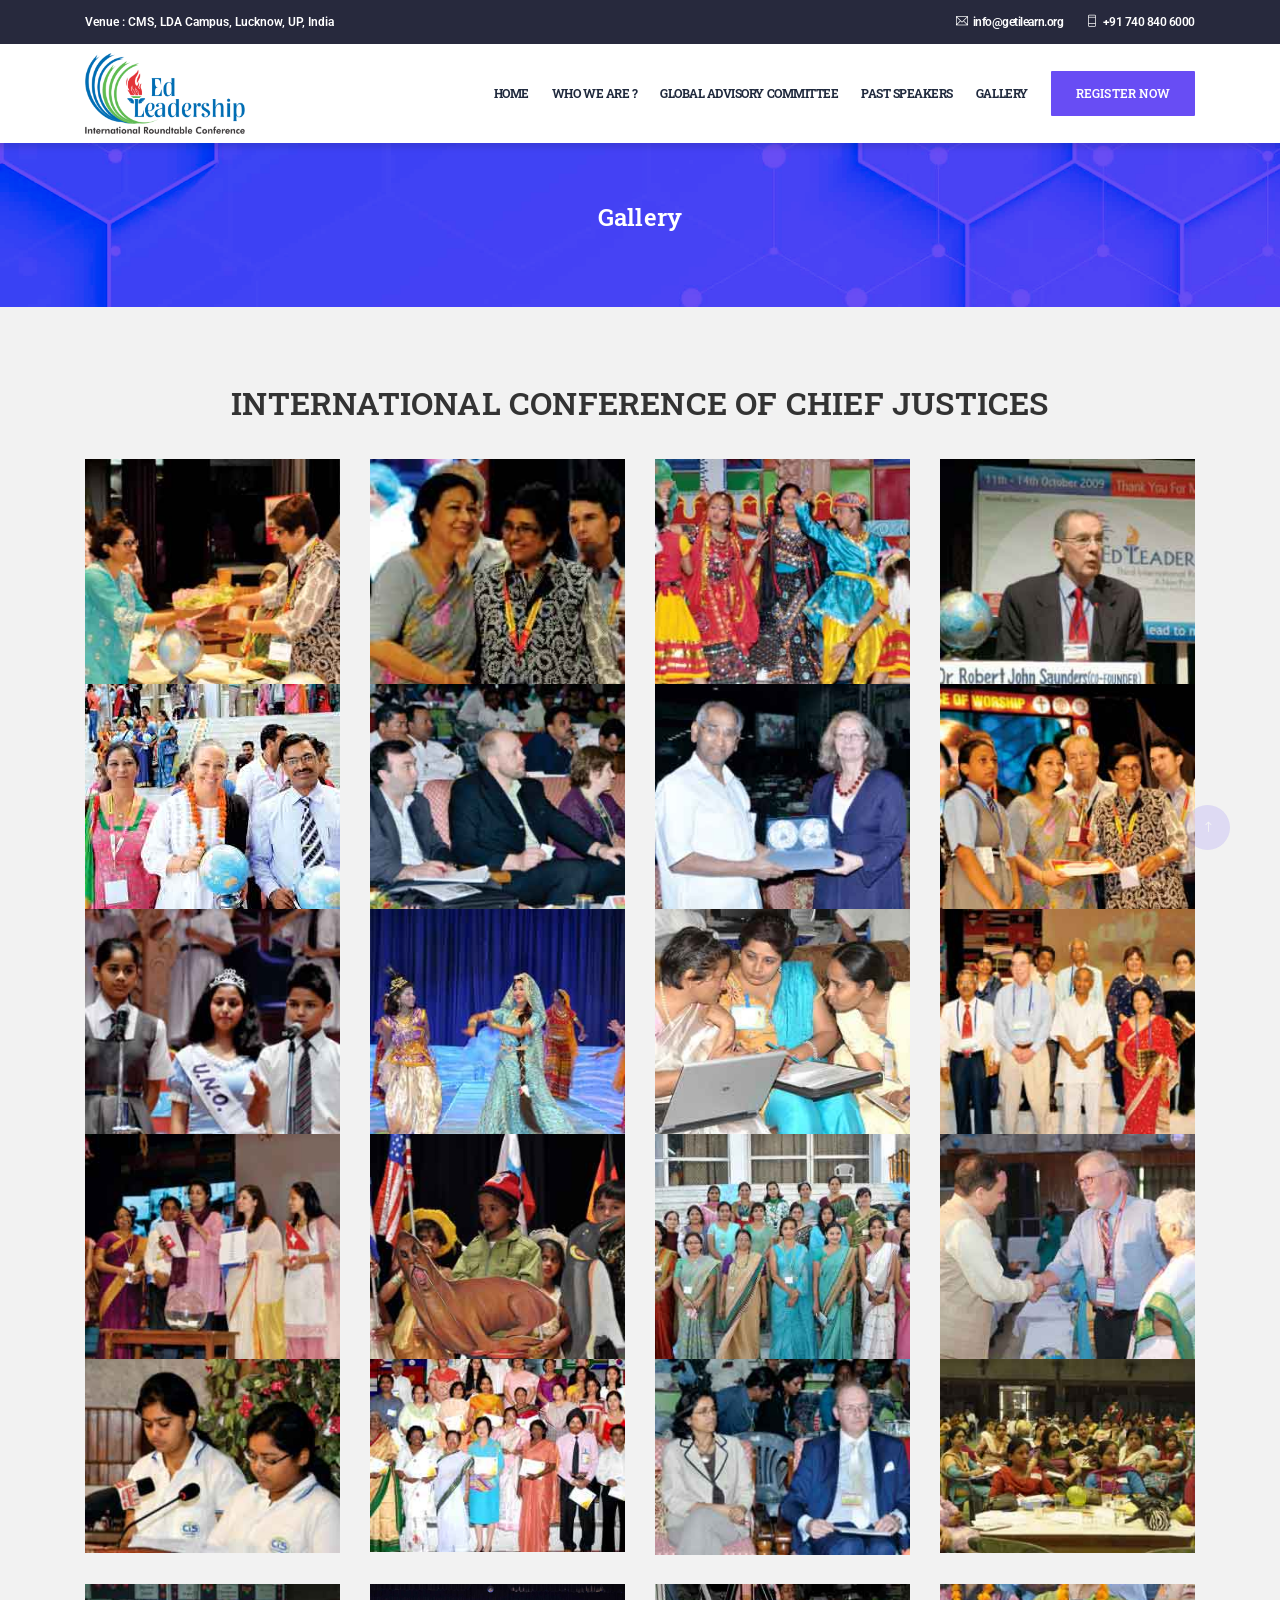
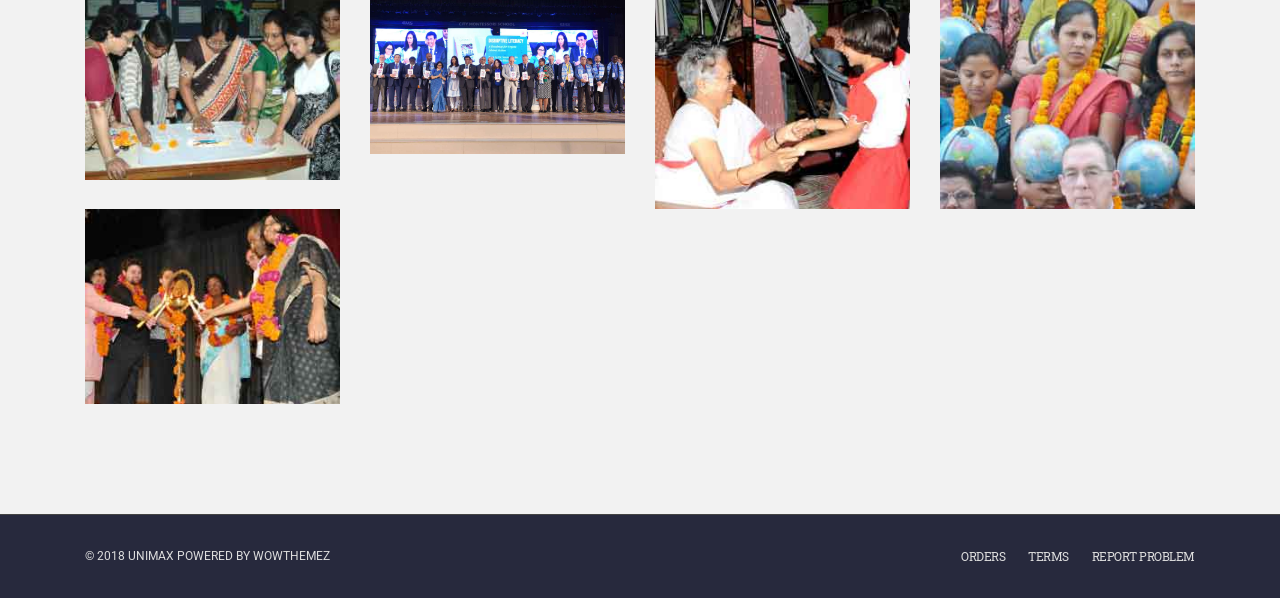
==== commit 2c5c3a98: "updated" ====
--- a/gallery.html
+++ b/gallery.html
@@ -9,7 +9,7 @@
 		<meta name="description" content="">
         <meta name="author" content="WowThemez">
        
-        <title>Unimax || Education Html Template</title>
+        <title>Global Learning Lab || Gallery</title>
         
 		<link rel="shortcut icon" type="image/x-icon" href="img/favicon.png">
 
@@ -95,179 +95,220 @@
         <div class="pager-header">
             <div class="container">
                 <div class="page-content">
-                    <h2>Image Gallery</h2>
-                    <p>Lorem Ipsum is simply text of the industry. </p>
-                    <ol class="breadcrumb">
-                        <li class="breadcrumb-item"><a href="index.html">Home</a></li>
-                        <li class="breadcrumb-item active">Gallery</li>
-                    </ol>
+                    <h2 class="text-center mb-0">Gallery</h2>
                 </div>
             </div>
         </div><!-- /Page Header -->
         
         <section class="gallery-section bg-grey padding">
             <div class="container">
-                <div class="row">
-                    <ul class="gallery-filter align-center mb-30">
-                        <li class="active" data-filter="*">All</li>
-                        <li data-filter=".branding">Branding</li>
-                        <li data-filter=".design">Design</li>
-                        <li data-filter=".wordpress">Wordpress</li>
-                        <li data-filter=".marketing">Marketing</li>
-                    </ul><!-- /.gallery filter -->
-                </div>
-                <div class="gallery-items row">
-                    <div class="col-lg-4 col-sm-6 single-item branding design">
-                        <div class="gallery-wrap">
-                            <img src="img/gallery-1.jpg" alt="gallery">
-                            <div class="hover">
-                                <a class="img-popup" data-gall="galleryimg" href="img/gallery-1.jpg"><i class="ti-image"></i></a> 
+                <div class="section-heading mb-40 text-center">
+                    <h2>International Conference of Chief Justices</h2>
+                </div>
+                <div class="gallery-items row" style="row-gap: 15px;">
+                    <div class="col-lg-3 col-sm-6 single-item branding design">
+                        <div class="gallery-wrap">
+                            <img src="img/themes-01.jpg" alt="gallery">
+                            <div class="hover">
+                                <a class="img-popup" data-gall="galleryimg" href="img/themes-01.jpg"><i class="ti-image"></i></a> 
                             </div>
                         </div>
                     </div><!-- /Item-1 -->
-                    <div class="col-lg-4 col-sm-6 single-item marketing wordpress">
-                        <div class="gallery-wrap">
-                            <img src="img/gallery-2.jpg" alt="gallery">
-                            <div class="hover">
-                                <a class="img-popup" data-gall="galleryimg" href="img/gallery-2.jpg"><i class="ti-image"></i></a> 
+                    <div class="col-lg-3 col-sm-6 single-item marketing wordpress">
+                        <div class="gallery-wrap">
+                            <img src="img/themes-02.jpg" alt="gallery">
+                            <div class="hover">
+                                <a class="img-popup" data-gall="galleryimg" href="img/themes-02.jpg"><i class="ti-image"></i></a> 
                             </div>
                         </div>
                     </div><!-- /Item-2 -->
-                    <div class="col-lg-4 col-sm-6 single-item wordpress design branding">
-                        <div class="gallery-wrap">
-                            <img src="img/gallery-3.jpg" alt="gallery">
-                            <div class="hover">
-                                <a class="img-popup" data-gall="galleryimg" href="img/gallery-3.jpg"><i class="ti-image"></i></a> 
+                    <div class="col-lg-3 col-sm-6 single-item wordpress design branding">
+                        <div class="gallery-wrap">
+                            <img src="img/themes-03.jpg" alt="gallery">
+                            <div class="hover">
+                                <a class="img-popup" data-gall="galleryimg" href="img/themes-03.jpg"><i class="ti-image"></i></a> 
                             </div>
                         </div>
                     </div><!-- /Item-3 -->
-                    <div class="col-lg-4 col-sm-6 single-item design branding wordpress">
-                        <div class="gallery-wrap">
-                            <img src="img/gallery-4.jpg" alt="gallery">
-                            <div class="hover">
-                                <a class="img-popup" data-gall="galleryimg" href="img/gallery-4.jpg"><i class="ti-image"></i></a> 
+                    <div class="col-lg-3 col-sm-6 single-item design branding wordpress">
+                        <div class="gallery-wrap">
+                            <img src="img/themes-04.jpg" alt="gallery">
+                            <div class="hover">
+                                <a class="img-popup" data-gall="galleryimg" href="img/themes-04.jpg"><i class="ti-image"></i></a> 
                             </div>
                         </div>
                     </div><!-- /Item-4 -->
-                    <div class="col-lg-4 col-sm-6 single-item branding marketing">
-                        <div class="gallery-wrap">
-                            <img src="img/gallery-5.jpg" alt="gallery">
-                            <div class="hover">
-                                <a class="img-popup" data-gall="galleryimg" href="img/gallery-5.jpg"><i class="ti-image"></i></a> 
+                    <div class="col-lg-3 col-sm-6 single-item branding marketing">
+                        <div class="gallery-wrap">
+                            <img src="img/themes-05.jpg" alt="gallery">
+                            <div class="hover">
+                                <a class="img-popup" data-gall="galleryimg" href="img/themes-05.jpg"><i class="ti-image"></i></a> 
                             </div>
                         </div>
                     </div><!-- /Item-5 -->
-                    <div class="col-lg-4 col-sm-6 single-item marketing design">
-                        <div class="gallery-wrap">
-                            <img src="img/gallery-6.jpg" alt="gallery">
-                            <div class="hover">
-                                <a class="img-popup" data-gall="galleryimg" href="img/gallery-6.jpg"><i class="ti-image"></i></a> 
+                    <div class="col-lg-3 col-sm-6 single-item marketing design">
+                        <div class="gallery-wrap">
+                            <img src="img/themes-06.jpg" alt="gallery">
+                            <div class="hover">
+                                <a class="img-popup" data-gall="galleryimg" href="img/themes-06.jpg"><i class="ti-image"></i></a> 
                             </div>
                         </div>
                     </div><!-- /Item-6 -->
+                    <div class="col-lg-3 col-sm-6 single-item marketing design">
+                        <div class="gallery-wrap">
+                            <img src="img/themes-07.jpg" alt="gallery">
+                            <div class="hover">
+                                <a class="img-popup" data-gall="galleryimg" href="img/themes-07.jpg"><i class="ti-image"></i></a> 
+                            </div>
+                        </div>
+                    </div><!-- /Item-7 -->
+                    <div class="col-lg-3 col-sm-6 single-item marketing design">
+                        <div class="gallery-wrap">
+                            <img src="img/themes-08.jpg" alt="gallery">
+                            <div class="hover">
+                                <a class="img-popup" data-gall="galleryimg" href="img/themes-08.jpg"><i class="ti-image"></i></a> 
+                            </div>
+                        </div>
+                    </div><!-- /Item-8 -->
+                    <div class="col-lg-3 col-sm-6 single-item marketing design">
+                        <div class="gallery-wrap">
+                            <img src="img/themes-09.jpg" alt="gallery">
+                            <div class="hover">
+                                <a class="img-popup" data-gall="galleryimg" href="img/themes-09.jpg"><i class="ti-image"></i></a> 
+                            </div>
+                        </div>
+                    </div><!-- /Item-9 -->
+                    <div class="col-lg-3 col-sm-6 single-item marketing design">
+                        <div class="gallery-wrap">
+                            <img src="img/themes-10.jpg" alt="gallery">
+                            <div class="hover">
+                                <a class="img-popup" data-gall="galleryimg" href="img/themes-10.jpg"><i class="ti-image"></i></a> 
+                            </div>
+                        </div>
+                    </div><!-- /Item-10 -->
+                    <div class="col-lg-3 col-sm-6 single-item marketing design">
+                        <div class="gallery-wrap">
+                            <img src="img/themes-11.jpg" alt="gallery">
+                            <div class="hover">
+                                <a class="img-popup" data-gall="galleryimg" href="img/themes-11.jpg"><i class="ti-image"></i></a> 
+                            </div>
+                        </div>
+                    </div><!-- /Item-11 -->
+                    <div class="col-lg-3 col-sm-6 single-item marketing design">
+                        <div class="gallery-wrap">
+                            <img src="img/themes-12.jpg" alt="gallery">
+                            <div class="hover">
+                                <a class="img-popup" data-gall="galleryimg" href="img/themes-12.jpg"><i class="ti-image"></i></a> 
+                            </div>
+                        </div>
+                    </div><!-- /Item-12 -->
+                    <div class="col-lg-3 col-sm-6 single-item marketing design">
+                        <div class="gallery-wrap">
+                            <img src="img/themes-13.jpg" alt="gallery">
+                            <div class="hover">
+                                <a class="img-popup" data-gall="galleryimg" href="img/themes-13.jpg"><i class="ti-image"></i></a> 
+                            </div>
+                        </div>
+                    </div><!-- /Item-13 -->
+                    <div class="col-lg-3 col-sm-6 single-item marketing design">
+                        <div class="gallery-wrap">
+                            <img src="img/themes-14.jpg" alt="gallery">
+                            <div class="hover">
+                                <a class="img-popup" data-gall="galleryimg" href="img/themes-14.jpg"><i class="ti-image"></i></a> 
+                            </div>
+                        </div>
+                    </div><!-- /Item-14 -->
+                    <div class="col-lg-3 col-sm-6 single-item marketing design">
+                        <div class="gallery-wrap">
+                            <img src="img/themes-15.jpg" alt="gallery">
+                            <div class="hover">
+                                <a class="img-popup" data-gall="galleryimg" href="img/themes-15.jpg"><i class="ti-image"></i></a> 
+                            </div>
+                        </div>
+                    </div><!-- /Item-15 -->
+                    <div class="col-lg-3 col-sm-6 single-item marketing design">
+                        <div class="gallery-wrap">
+                            <img src="img/themes-16.jpg" alt="gallery">
+                            <div class="hover">
+                                <a class="img-popup" data-gall="galleryimg" href="img/themes-16.jpg"><i class="ti-image"></i></a> 
+                            </div>
+                        </div>
+                    </div><!-- /Item-16 -->
+                    <div class="col-lg-3 col-sm-6 single-item marketing design">
+                        <div class="gallery-wrap">
+                            <img src="img/themes-17.jpg" alt="gallery">
+                            <div class="hover">
+                                <a class="img-popup" data-gall="galleryimg" href="img/themes-17.jpg"><i class="ti-image"></i></a> 
+                            </div>
+                        </div>
+                    </div><!-- /Item-17 -->
+                    <div class="col-lg-3 col-sm-6 single-item marketing design">
+                        <div class="gallery-wrap">
+                            <img src="img/themes-18.jpg" alt="gallery">
+                            <div class="hover">
+                                <a class="img-popup" data-gall="galleryimg" href="img/themes-18.jpg"><i class="ti-image"></i></a> 
+                            </div>
+                        </div>
+                    </div><!-- /Item-18 -->
+                    <div class="col-lg-3 col-sm-6 single-item marketing design">
+                        <div class="gallery-wrap">
+                            <img src="img/themes-19.jpg" alt="gallery">
+                            <div class="hover">
+                                <a class="img-popup" data-gall="galleryimg" href="img/themes-19.jpg"><i class="ti-image"></i></a> 
+                            </div>
+                        </div>
+                    </div><!-- /Item-19 -->
+                    <div class="col-lg-3 col-sm-6 single-item marketing design">
+                        <div class="gallery-wrap">
+                            <img src="img/themes-20.jpg" alt="gallery">
+                            <div class="hover">
+                                <a class="img-popup" data-gall="galleryimg" href="img/themes-20.jpg"><i class="ti-image"></i></a> 
+                            </div>
+                        </div>
+                    </div><!-- /Item-20 -->
+                    <div class="col-lg-3 col-sm-6 single-item marketing design">
+                        <div class="gallery-wrap">
+                            <img src="img/themes-21.jpg" alt="gallery">
+                            <div class="hover">
+                                <a class="img-popup" data-gall="galleryimg" href="img/themes-21.jpg"><i class="ti-image"></i></a> 
+                            </div>
+                        </div>
+                    </div><!-- /Item-21 -->
+                    <div class="col-lg-3 col-sm-6 single-item marketing design">
+                        <div class="gallery-wrap">
+                            <img src="img/themes-22.jpg" alt="gallery">
+                            <div class="hover">
+                                <a class="img-popup" data-gall="galleryimg" href="img/themes-22.jpg"><i class="ti-image"></i></a> 
+                            </div>
+                        </div>
+                    </div><!-- /Item-22 -->
+                    <div class="col-lg-3 col-sm-6 single-item marketing design">
+                        <div class="gallery-wrap">
+                            <img src="img/themes-23.jpg" alt="gallery">
+                            <div class="hover">
+                                <a class="img-popup" data-gall="galleryimg" href="img/themes-23.jpg"><i class="ti-image"></i></a> 
+                            </div>
+                        </div>
+                    </div><!-- /Item-23 -->
+                    <div class="col-lg-3 col-sm-6 single-item marketing design">
+                        <div class="gallery-wrap">
+                            <img src="img/themes-24.jpg" alt="gallery">
+                            <div class="hover">
+                                <a class="img-popup" data-gall="galleryimg" href="img/themes-24.jpg"><i class="ti-image"></i></a> 
+                            </div>
+                        </div>
+                    </div><!-- /Item-24 -->
+                    <div class="col-lg-3 col-sm-6 single-item marketing design">
+                        <div class="gallery-wrap">
+                            <img src="img/themes-25.jpg" alt="gallery">
+                            <div class="hover">
+                                <a class="img-popup" data-gall="galleryimg" href="img/themes-25.jpg"><i class="ti-image"></i></a> 
+                            </div>
+                        </div>
+                    </div><!-- /Item-25 -->
                 </div>
             </div>
         </section><!-- /Gallery Section -->
-        
-        <div class="sponsor-section bd-bottom">
-            <div class="container">
-                <ul id="sponsor-carousel" class="sponsor-items owl-carousel">
-                    <li class="sponsor-item">
-                        <img src="img/sponsor-1.png" alt="sponsor-image">
-                    </li>
-                    <li class="sponsor-item">
-                        <img src="img/sponsor-2.png" alt="sponsor-image">
-                    </li>
-                    <li class="sponsor-item">
-                        <img src="img/sponsor-3.png" alt="sponsor-image">
-                    </li>
-                    <li class="sponsor-item">
-                        <img src="img/sponsor-4.png" alt="sponsor-image">
-                    </li>
-                    <li class="sponsor-item">
-                        <img src="img/sponsor-5.png" alt="sponsor-image">
-                    </li>
-                    <li class="sponsor-item">
-                        <img src="img/sponsor-6.png" alt="sponsor-image">
-                    </li>
-                    <li class="sponsor-item">
-                        <img src="img/sponsor-7.png" alt="sponsor-image">
-                    </li>
-                    <li class="sponsor-item">
-                        <img src="img/sponsor-8.png" alt="sponsor-image">
-                    </li>
-                </ul>
-            </div>
-        </div><!-- ./Sponsor Section -->
-
-        <section class="widget-section padding">
-            <div class="container">
-                <div class="widget-wrap row">
-                    <div class="col-md-3 xs-padding">
-                        <div class="widget-content">
-                            <img src="img/logo-light.png" alt="logo">
-                            <p>We are Education, create your passion and inspiration. And hope success will come for your dream. Please send email and get latest news.</p>
-                            <ul class="social-icon">
-                                <li><a href="#"><i class="fa fa-facebook"></i></a></li>
-                                <li><a href="#"><i class="fa fa-twitter"></i></a></li>
-                                <li><a href="#"><i class="fa fa-pinterest"></i></a></li>
-                                <li><a href="#"><i class="fa fa-instagram"></i></a></li>
-                                <li><a href="#"><i class="fa fa-linkedin"></i></a></li>
-                            </ul>
-                        </div>
-                    </div>
-                    <div class="col-md-2 xs-padding">
-                        <div class="widget-content">
-                            <h3>Navigation</h3>
-                            <ul class="widget-link">
-                                <li><a href="#">About Us</a></li>
-                                <li><a href="#">Populer Courses</a></li>
-                                <li><a href="#">Instructors</a></li>
-                                <li><a href="#">Contact Us</a></li>
-                            </ul>
-                        </div>
-                    </div>
-                    <div class="col-md-2 xs-padding">
-                        <div class="widget-content">
-                            <h3>Populer Courses</h3>
-                            <ul class="widget-link">
-                                <li><a href="#">Wordpress Development</a></li>
-                                <li><a href="#">Javascript</a></li>
-                                <li><a href="#">Basic Photoshop</a></li>
-                                <li><a href="#">Mastaring Php</a></li>
-                            </ul>
-                        </div>
-                    </div>
-                    <div class="col-md-2 xs-padding">
-                        <div class="widget-content">
-                            <h3>Navigation</h3>
-                            <ul class="widget-link">
-                                <li><a href="#">About Us</a></li>
-                                <li><a href="#">Populer Courses</a></li>
-                                <li><a href="#">Instructors</a></li>
-                                <li><a href="#">Contact Us</a></li>
-                            </ul>
-                        </div>
-                    </div>
-                    <div class="col-md-3 xs-padding">
-                        <div class="widget-content">
-                            <h3>Get In Touch</h3>
-                            <div class="subscribe-wrap">
-                                <form action="#" class="subscribe-form">
-                                    <input type="email" name="email" id="subs-email" class="form-input" placeholder="Your Email...">
-                                    <button type="submit" class="submit">Subscribe</button>
-                                    <div class="clearfix"></div>
-                                    <div id="subscribe-result">
-                                        <p class="subscription-success"></p>
-                                        <p class="subscription-error"></p>
-                                    </div>
-                                </form>
-                            </div><!-- /.subscribe_wrap -->
-                        </div>
-                    </div>
-                </div>
-            </div>
-        </section><!-- ./Widget Section -->
         
         <footer class="footer-section">
 			<div class="container">
--- a/css/main.css
+++ b/css/main.css
@@ -1,6 +1,6 @@
     /*Unimax Education Template By WowThemez*/
 
-/*  ==========================================================================
+    /*  ==========================================================================
     Table of Contets
     ==========================================================================
 
@@ -32,2508 +32,3588 @@
 
     @import url('https://fonts.googleapis.com/css?family=Roboto+Slab:400,700|Roboto:400,500,700');
 
-/*  ==========================================================================
+    /*  ==========================================================================
     1.0 Common Styles
     ========================================================================== */
-*{
-    padding: 0;
-    margin: 0;
-}
-body{
-    background-color: #fff;
-    font-family: 'Roboto', sans-serif;
-    font-size: 14px;
-    line-height: 23px;
-    color: #555;
-    font-weight: 400;
-    position: relative;
-    overflow-x: hidden;
-    
-}
-
-html, body{
-    scroll-behavior: smooth;
-}
-
-h1, h2, h3, h4, h5, h6{
-    font-family: 'Roboto Slab', sans-serif;
-    -webkit-font-smoothing:antialiased;
-    color: #333;
-    letter-spacing: 0.2px!important;
-}
-h1{
-    font-size: 70px;
-    line-height: 1;
-    margin: 0 0 10px;
-    letter-spacing: -0.02em;
-    font-weight: bold;
-}
-h2{
-    font-size: 24px;
-    color: #333;
-    margin: 0 0 8px;
-    font-weight: 600;
-    line-height: 1;
-    letter-spacing: -0.04em;
-}
-h3,h4{
-    margin: 0 0 10px;
-    font-weight: 700;
-    line-height: 1.4;
-    color: #333;
-    letter-spacing: -0.04em;
-}
-h3{
-    font-size: 17px;
-}
-h4{
-    font-size: 15px;
-}
-h5,h6{
-    font-size: 14px;
-    margin: 0 0 10px;
-}
-img{
-    border: none;
-    outline:none;
-}
-ul{
-    display: block;
-    list-style: none;
-    padding: 0;
-    margin: 0;
-}
-p{
-    font-size: 14px;
-    margin-bottom: 15px;
-}
-a{  font-family: "Roboto Slab",sans-serif;
-    letter-spacing: -0.04em;
-}
-a, a:hover{
-    text-decoration: none;
-}
-a:focus{
-    outline: 0;
-    text-decoration: none;
-}
-input::-webkit-input-placeholder,
-textarea::-webkit-input-placeholder{
-   color: #888 !important;
-}
-
-input:-moz-placeholder,
-textarea:-moz-placeholder{ /* Firefox 18- */
-   color: #888 !important;
-}
-
-input::-moz-placeholder,
-textarea::-moz-placeholder{  /* Firefox 19+ */
-   color: #888 !important;
-}
-
-input:-ms-input-placeholder,
-textarea:-ms-input-placeholder{
-   color: #888 !important;
-}
-button{
-    border: none;
-    background: none;
-}
-/* Helper Class */
-.padding{
-    padding: 80px 0;
-}
-.no-padding{
-    padding: 0;
-}
-.mb-10{ margin-bottom: 10px; }
-.mb-15{ margin-bottom: 15px; }
-.mb-20{ margin-bottom: 20px; }
-.mb-25{ margin-bottom: 25px; }
-.mb-30{ margin-bottom: 30px; }
-.mb-35{ margin-bottom: 35px; }
-.mb-40{ margin-bottom: 40px; }
-.mb-45{ margin-bottom: 45px; }
-.mb-50{ margin-bottom: 50px; }
-.mt-20{ margin-top: 20px; }
-.mt-30{ margin-top: 30px; }
-.mt-40{ margin-top: 40px; }
-.ml-5{ margin-left: 5px; }
-.ml-10{ margin-left: 10px; }
-.mr-5{ margin-right: 5px; }
-.mr-10{ margin-right: 10px; }
-.mt-15{ margin-left: 15px; }
-.mt-15{ margin-left: 15px; }
-.padding-15{ padding: 15px; }
-
-.display-block{ display: block; }
-.text-black{
-    color: #282828;
-}
-.text-white{
-    color: #ffffff;
-}
-.align-left{
-    text-align: left;
-}
-.align-right{
-    text-align: right;
-}
-.align-center{
-    text-align: center;
-}
-.fl-right{
-    float: right;
-}
-.fl-left{
-    float: left;
-}
-.display-table{
-    width: 100%;
-    height: 100%;
-    display: table;
-}
-.table-cell{
-    display: table-cell;
-    vertical-align: middle;
-}
-.overlay{
-    width: 100%;
-    position: relative;
-    z-index: 1;
-}
-.overlay:before{
-    content: '';
-    width: 100%;
-    height: 100%;
-    position: absolute;
-    left: 0;
-    top: 0;
-    z-index: -1;
-}
-.bg-grey{
-    background-color: #f2f2f2;
-}
-.bd-bottom{
-    border-bottom: 1px solid #eaeaea;
-}
-.bg-dark{
-    background-color: #232323;
-}
-
-/* Preloader Styles */
-.loaded .site-preloader-wrap {
-    opacity: 0;
-    visibility: hidden;
-}
-.site-preloader-wrap {
-    position: fixed;
-    z-index: 999;
-    height: 100%;
-    width: 100%;
-    background: #272c30;
-    top: 0;left: 0
-}
-
-.site-preloader-wrap .spinner {
-    background-color: #ffd83f;
-    position: absolute;
-    left: 50%;
-    top: 50%;
-    margin-left: -20px;
-    margin-top: -20px;
-}
-
-.spinner {
-  width: 40px;
-  height: 40px;
-
-  border-radius: 100%;
-  -webkit-animation: sk-scaleout 1.0s infinite ease-in-out;
-  animation: sk-scaleout 1.0s infinite ease-in-out;
-}
-
-@-webkit-keyframes sk-scaleout {
-  0% { -webkit-transform: scale(0) }
-  100% {
-    -webkit-transform: scale(1.0);
-    opacity: 0;
-  }
-}
-
-@keyframes sk-scaleout {
-  0% {
-    -webkit-transform: scale(0);
-    transform: scale(0);
-  } 100% {
-    -webkit-transform: scale(1.0);
-    transform: scale(1.0);
-    opacity: 0;
-  }
-}
-
-
-/* Button Style */
-.btn_group{}
-.btn_group a{
-    margin: 5px;
-}
-.default-btn{
-    background-color: #684df4;
-    color: #fff;
-    line-height: 45px;
-    display: inline-block;
-    padding: 0 25px;
-    border-radius: 1px;
-    font-size: 12px;
-    text-transform: uppercase;
-    letter-spacing: 0.2px!important;
-    font-weight: 600;
-}
-.default-btn:hover{
-    background-color: #e33338;
-    color: #fff;
-}
-.default-btn.btn_sm{
-    line-height: 40px;
-    padding: 0 15px;
-}
-
-/*Section Heading Style*/
-.section-heading h2{
-    font-size: 32px;
-    margin-bottom: 10px;
-    text-transform: uppercase;
-}
-
-/* Transition Effect */
-a,a:hover, .overlay, img, .form-control,  .form-control:hover, button{
-    -webkit-transition: all 0.5s;
-    -o-transition: all 0.5s;
-    transition: all 0.5s;
-}
-
-/* ==========================================================================
+    * {
+        padding: 0;
+        margin: 0;
+    }
+
+    body {
+        background-color: #fff;
+        font-family: 'Roboto', sans-serif;
+        font-size: 14px;
+        line-height: 23px;
+        color: #555;
+        font-weight: 400;
+        position: relative;
+        overflow-x: hidden;
+
+    }
+
+    html,
+    body {
+        scroll-behavior: smooth;
+    }
+
+    h1,
+    h2,
+    h3,
+    h4,
+    h5,
+    h6 {
+        font-family: 'Roboto Slab', sans-serif;
+        -webkit-font-smoothing: antialiased;
+        color: #333;
+        letter-spacing: 0.2px !important;
+    }
+
+    h1 {
+        font-size: 70px;
+        line-height: 1;
+        margin: 0 0 10px;
+        letter-spacing: -0.02em;
+        font-weight: bold;
+    }
+
+    h2 {
+        font-size: 24px;
+        color: #333;
+        margin: 0 0 8px;
+        font-weight: 600;
+        line-height: 1;
+        letter-spacing: -0.04em;
+    }
+
+    h3,
+    h4 {
+        margin: 0 0 10px;
+        font-weight: 700;
+        line-height: 1.4;
+        color: #333;
+        letter-spacing: -0.04em;
+    }
+
+    h3 {
+        font-size: 17px;
+    }
+
+    h4 {
+        font-size: 15px;
+    }
+
+    h5,
+    h6 {
+        font-size: 14px;
+        margin: 0 0 10px;
+    }
+
+    img {
+        border: none;
+        outline: none;
+    }
+
+    ul {
+        display: block;
+        list-style: none;
+        padding: 0;
+        margin: 0;
+    }
+
+    p {
+        font-size: 14px;
+        margin-bottom: 15px;
+    }
+
+    a {
+        font-family: "Roboto Slab", sans-serif;
+        letter-spacing: -0.04em;
+    }
+
+    a,
+    a:hover {
+        text-decoration: none;
+    }
+
+    a:focus {
+        outline: 0;
+        text-decoration: none;
+    }
+
+    input::-webkit-input-placeholder,
+    textarea::-webkit-input-placeholder {
+        color: #888 !important;
+    }
+
+    input:-moz-placeholder,
+    textarea:-moz-placeholder {
+        /* Firefox 18- */
+        color: #888 !important;
+    }
+
+    input::-moz-placeholder,
+    textarea::-moz-placeholder {
+        /* Firefox 19+ */
+        color: #888 !important;
+    }
+
+    input:-ms-input-placeholder,
+    textarea:-ms-input-placeholder {
+        color: #888 !important;
+    }
+
+    button {
+        border: none;
+        background: none;
+    }
+
+    /* Helper Class */
+    .padding {
+        padding: 80px 0;
+    }
+
+    .no-padding {
+        padding: 0;
+    }
+
+    .mb-10 {
+        margin-bottom: 10px;
+    }
+
+    .mb-15 {
+        margin-bottom: 15px;
+    }
+
+    .mb-20 {
+        margin-bottom: 20px;
+    }
+
+    .mb-25 {
+        margin-bottom: 25px;
+    }
+
+    .mb-30 {
+        margin-bottom: 30px;
+    }
+
+    .mb-35 {
+        margin-bottom: 35px;
+    }
+
+    .mb-40 {
+        margin-bottom: 40px;
+    }
+
+    .mb-45 {
+        margin-bottom: 45px;
+    }
+
+    .mb-50 {
+        margin-bottom: 50px;
+    }
+
+    .mt-20 {
+        margin-top: 20px;
+    }
+
+    .mt-30 {
+        margin-top: 30px;
+    }
+
+    .mt-40 {
+        margin-top: 40px;
+    }
+
+    .ml-5 {
+        margin-left: 5px;
+    }
+
+    .ml-10 {
+        margin-left: 10px;
+    }
+
+    .mr-5 {
+        margin-right: 5px;
+    }
+
+    .mr-10 {
+        margin-right: 10px;
+    }
+
+    .mt-15 {
+        margin-left: 15px;
+    }
+
+    .mt-15 {
+        margin-left: 15px;
+    }
+
+    .padding-15 {
+        padding: 15px;
+    }
+
+    .display-block {
+        display: block;
+    }
+
+    .text-black {
+        color: #282828;
+    }
+
+    .text-white {
+        color: #ffffff;
+    }
+
+    .align-left {
+        text-align: left;
+    }
+
+    .align-right {
+        text-align: right;
+    }
+
+    .align-center {
+        text-align: center;
+    }
+
+    .fl-right {
+        float: right;
+    }
+
+    .fl-left {
+        float: left;
+    }
+
+    .display-table {
+        width: 100%;
+        height: 100%;
+        display: table;
+    }
+
+    .table-cell {
+        display: table-cell;
+        vertical-align: middle;
+    }
+
+    .overlay {
+        width: 100%;
+        position: relative;
+        z-index: 1;
+    }
+
+    .overlay:before {
+        content: '';
+        width: 100%;
+        height: 100%;
+        position: absolute;
+        left: 0;
+        top: 0;
+        z-index: -1;
+    }
+
+    .bg-grey {
+        background-color: #f2f2f2;
+    }
+
+    .bd-bottom {
+        border-bottom: 1px solid #eaeaea;
+    }
+
+    .bg-dark {
+        background-color: #232323;
+    }
+
+    /* Preloader Styles */
+    .loaded .site-preloader-wrap {
+        opacity: 0;
+        visibility: hidden;
+    }
+
+    .site-preloader-wrap {
+        position: fixed;
+        z-index: 999;
+        height: 100%;
+        width: 100%;
+        background: #272c30;
+        top: 0;
+        left: 0
+    }
+
+    .site-preloader-wrap .spinner {
+        background-color: #ffd83f;
+        position: absolute;
+        left: 50%;
+        top: 50%;
+        margin-left: -20px;
+        margin-top: -20px;
+    }
+
+    .spinner {
+        width: 40px;
+        height: 40px;
+
+        border-radius: 100%;
+        -webkit-animation: sk-scaleout 1.0s infinite ease-in-out;
+        animation: sk-scaleout 1.0s infinite ease-in-out;
+    }
+
+    @-webkit-keyframes sk-scaleout {
+        0% {
+            -webkit-transform: scale(0)
+        }
+
+        100% {
+            -webkit-transform: scale(1.0);
+            opacity: 0;
+        }
+    }
+
+    @keyframes sk-scaleout {
+        0% {
+            -webkit-transform: scale(0);
+            transform: scale(0);
+        }
+
+        100% {
+            -webkit-transform: scale(1.0);
+            transform: scale(1.0);
+            opacity: 0;
+        }
+    }
+
+
+    /* Button Style */
+    .btn_group {}
+
+    .btn_group a {
+        margin: 5px;
+    }
+
+    .default-btn {
+        background-color: #684df4;
+        color: #fff;
+        line-height: 45px;
+        display: inline-block;
+        padding: 0 25px;
+        border-radius: 1px;
+        font-size: 12px;
+        text-transform: uppercase;
+        letter-spacing: 0.2px !important;
+        font-weight: 600;
+    }
+
+    .default-btn:hover {
+        background-color: #e33338;
+        color: #fff;
+    }
+
+    .default-btn.btn_sm {
+        line-height: 40px;
+        padding: 0 15px;
+    }
+
+    /*Section Heading Style*/
+    .section-heading h2 {
+        font-size: 32px;
+        margin-bottom: 10px;
+        text-transform: uppercase;
+    }
+
+    /* Transition Effect */
+    a,
+    a:hover,
+    .overlay,
+    img,
+    .form-control,
+    .form-control:hover,
+    button {
+        -webkit-transition: all 0.5s;
+        -o-transition: all 0.5s;
+        transition: all 0.5s;
+    }
+
+    /* ==========================================================================
    2.0 Header Section
    ========================================================================== */
-.header-section{
-    position: absolute;
-    box-shadow: 5px -5px 5px 10px rgba(0, 0, 0, .10);
-    width: 100%;
-    left: 0;
-    top: 0;
-    z-index: 100;
-}
-.header-section.navbar-fixed-top{
-    position: fixed;
-}
-.header-section.navbar-fixed-top .top-header{
-    display: none;
-}
-.header-height {
-    width: 100%;
-    height: 127px;
-}
-/*Top Header*/
-.top-header{
-    background-color: #27293d;
-    padding: 10px 0;
-}
-.top-content-wrap ul li{
-    font-family: "Roboto",sans-serif;
-    margin-right: 20px;
-    display: inline-block;
-    color: #fff;
-    font-size: 12px;
-    font-weight: 600;
-}
-.top-content-wrap ul li a{
-    font-family: "Roboto",sans-serif;
-    display: inline-block;
-    color: #fff;
-    font-size: 12px;
-    font-weight: 600;
-}
-.top-content-wrap ul li:hover a,
-.top-content-wrap ul li:hover i,
-.top-content-wrap .right-info li:hover{
-    text-decoration: underline;
-    color: #684df4;
-}
-.top-content-wrap ul li i{
-    color: #fff;
-    margin-right: 5px;
-}
-.top-content-wrap .right-info{
-    text-align: right;
-}
-.top-content-wrap .right-info i{
-    font-size: 12px;
-}
-.top-content-wrap .right-info li:last-child{
-    margin-right: 0;
-}
-/*Bottom Header */
-.bottom-header{
-    background-color: #fff;
-    position: relative;
-    padding: 0.5rem 0;
-}
-.bottom-content-wrap{
-    display: flex;
-    align-items: center;
-}
-#mainmenu{
-    display: inline-block;
-    margin-right: 20px;
-}
-#mainmenu li{
-    position: relative;
-    padding-left: 20px;
-    display: inline-block;
-    text-align: left;
-}
-#mainmenu li a{
-    color: #1f293d;
-    font-weight: 700;
-    padding: 30px 0;
-    text-transform: uppercase;
-    display: inline-block;
-    font-size: 12px;
-}
-#mainmenu li a:hover{
-    color: #684df4;
-}
-/*Dropdown */
-#mainmenu li ul{
-    background-color: #fff;
-    width: 200px;
-    height: auto;
-    position: absolute;
-    left: 0;
-    top: 140%;
-    visibility: hidden;
-    opacity: 0;
-    -ms-filter: "progid:DXImageTransform.Microsoft.Alpha(Opacity=0)";
-    -webkit-transition: all 0.3s ease 0s;
-    transition: all 0.3s ease 0s;
-    z-index: 999;
-}
-#mainmenu li:hover > ul{
-    visibility: visible;
-    opacity: 1;
-    -ms-filter: "progid:DXImageTransform.Microsoft.Alpha(Opacity=100)";
-    top: 100%;
-}
-#mainmenu li ul li{
-    border-bottom: 1px solid #eaeaea;
-    display: block;
-    position: relative;
-}
-#mainmenu li ul li:last-child{
-    border: none;
-}
-#mainmenu li ul li a{
-    line-height: 45px;
-    display: block;
-    padding: 0 15px;
-    font-size: 10px;
-    font-weight: 700;
-    text-transform: uppercase;
-    color: #777;
-    -webkit-transition: color 0.3s ease 0s, padding 0.3s ease 0s;
-    transition: color 0.3s ease 0s, padding 0.3s ease 0s;
-}
-#mainmenu li > ul > li:hover a{
-    color: #684df4;
-}
-#mainmenu li > ul ul{
-    background-color: #fff;
-    left: 200px;
-}
-#mainmenu li > ul li:hover > ul li a{
-    color: #777;
-}
-#mainmenu li ul li:hover > ul{
-    top: 0;
-    opacity: 1;
-    visibility: visible;
-}
-#mainmenu li > ul li:hover > ul li > a:hover{
-    background-color: transparent;
-    color: #fff;
-}
-#mainmenu li ul li li a:hover{
-    color: #ffca3f !important;
-}
-
-/*Mobile Menu */
-.slicknav_menu {
-    background: none;
-    padding: 4px 0;
-    display:none;
-    z-index: 999;
-}
-.slicknav_nav {
-    background-color: #fff;
-}
-.js .slicknav_menu {
-    width: 100%;
-    position: absolute;
-    right: 0;
-    top: 0;
-}
-.slicknav_btn{
-    background-color: transparent;
-    margin: 13px 5px 14px;
-}
-.slicknav_nav .slicknav_row:hover,
-.slicknav_nav .slicknav_row,
-.slicknav_nav a,
-.slicknav_nav a:hover{
-    -moz-border-radius: 0;
-    -webkit-border-radius: 0;
-    -o-border-radius: 0;
-    border-radius: 0;
-}
-.slicknav_nav .slicknav_row,
-.slicknav_nav a {
-    padding: 10px 15px;
-    margin: 0;
-    color: #777;
-}
-.slicknav_nav a .caret{
-    display: none;
-}
-.slicknav_nav ul{
-    margin: 0;
-}
-.slicknav_nav ul li a{
-    padding-left: 30px;
-    font-size: 12px;
-}
-.slicknav_nav .slicknav_row:hover,
-.slicknav_nav a:hover{
-    background-color: transparent;
-    color: #333;
-}
-
-/* ==========================================================================
+    .header-section {
+        position: absolute;
+        box-shadow: 5px -5px 5px 10px rgba(0, 0, 0, .10);
+        width: 100%;
+        left: 0;
+        top: 0;
+        z-index: 100;
+    }
+
+    .header-section.navbar-fixed-top {
+        position: fixed;
+    }
+
+    .header-section.navbar-fixed-top .top-header {
+        display: none;
+    }
+
+    .header-height {
+        width: 100%;
+        height: 127px;
+    }
+
+    /*Top Header*/
+    .top-header {
+        background-color: #27293d;
+        padding: 10px 0;
+    }
+
+    .top-content-wrap ul li {
+        font-family: "Roboto", sans-serif;
+        margin-right: 20px;
+        display: inline-block;
+        color: #fff;
+        font-size: 12px;
+        font-weight: 600;
+    }
+
+    .top-content-wrap ul li a {
+        font-family: "Roboto", sans-serif;
+        display: inline-block;
+        color: #fff;
+        font-size: 12px;
+        font-weight: 600;
+    }
+
+    .top-content-wrap ul li:hover a,
+    .top-content-wrap ul li:hover i,
+    .top-content-wrap .right-info li:hover {
+        text-decoration: underline;
+        color: #684df4;
+    }
+
+    .top-content-wrap ul li i {
+        color: #fff;
+        margin-right: 5px;
+    }
+
+    .top-content-wrap .right-info {
+        text-align: right;
+    }
+
+    .top-content-wrap .right-info i {
+        font-size: 12px;
+    }
+
+    .top-content-wrap .right-info li:last-child {
+        margin-right: 0;
+    }
+
+    /*Bottom Header */
+    .bottom-header {
+        background-color: #fff;
+        position: relative;
+        padding: 0.5rem 0;
+    }
+
+    .bottom-content-wrap {
+        display: flex;
+        align-items: center;
+    }
+
+    #mainmenu {
+        display: inline-block;
+        margin-right: 20px;
+    }
+
+    #mainmenu li {
+        position: relative;
+        padding-left: 20px;
+        display: inline-block;
+        text-align: left;
+    }
+
+    #mainmenu li a {
+        color: #1f293d;
+        font-weight: 700;
+        padding: 30px 0;
+        text-transform: uppercase;
+        display: inline-block;
+        font-size: 12px;
+    }
+
+    #mainmenu li a:hover {
+        color: #684df4;
+    }
+
+    /*Dropdown */
+    #mainmenu li ul {
+        background-color: #fff;
+        width: 200px;
+        height: auto;
+        position: absolute;
+        left: 0;
+        top: 140%;
+        visibility: hidden;
+        opacity: 0;
+        -ms-filter: "progid:DXImageTransform.Microsoft.Alpha(Opacity=0)";
+        -webkit-transition: all 0.3s ease 0s;
+        transition: all 0.3s ease 0s;
+        z-index: 999;
+    }
+
+    #mainmenu li:hover>ul {
+        visibility: visible;
+        opacity: 1;
+        -ms-filter: "progid:DXImageTransform.Microsoft.Alpha(Opacity=100)";
+        top: 100%;
+    }
+
+    #mainmenu li ul li {
+        border-bottom: 1px solid #eaeaea;
+        display: block;
+        position: relative;
+    }
+
+    #mainmenu li ul li:last-child {
+        border: none;
+    }
+
+    #mainmenu li ul li a {
+        line-height: 45px;
+        display: block;
+        padding: 0 15px;
+        font-size: 10px;
+        font-weight: 700;
+        text-transform: uppercase;
+        color: #777;
+        -webkit-transition: color 0.3s ease 0s, padding 0.3s ease 0s;
+        transition: color 0.3s ease 0s, padding 0.3s ease 0s;
+    }
+
+    #mainmenu li>ul>li:hover a {
+        color: #684df4;
+    }
+
+    #mainmenu li>ul ul {
+        background-color: #fff;
+        left: 200px;
+    }
+
+    #mainmenu li>ul li:hover>ul li a {
+        color: #777;
+    }
+
+    #mainmenu li ul li:hover>ul {
+        top: 0;
+        opacity: 1;
+        visibility: visible;
+    }
+
+    #mainmenu li>ul li:hover>ul li>a:hover {
+        background-color: transparent;
+        color: #fff;
+    }
+
+    #mainmenu li ul li li a:hover {
+        color: #ffca3f !important;
+    }
+
+    /*Mobile Menu */
+    .slicknav_menu {
+        background: none;
+        padding: 4px 0;
+        display: none;
+        z-index: 999;
+    }
+
+    .slicknav_nav {
+        background-color: #fff;
+    }
+
+    .js .slicknav_menu {
+        width: 100%;
+        position: absolute;
+        right: 0;
+        top: 0;
+    }
+
+    .slicknav_btn {
+        background-color: transparent;
+        margin: 13px 5px 14px;
+    }
+
+    .slicknav_nav .slicknav_row:hover,
+    .slicknav_nav .slicknav_row,
+    .slicknav_nav a,
+    .slicknav_nav a:hover {
+        -moz-border-radius: 0;
+        -webkit-border-radius: 0;
+        -o-border-radius: 0;
+        border-radius: 0;
+    }
+
+    .slicknav_nav .slicknav_row,
+    .slicknav_nav a {
+        padding: 10px 15px;
+        margin: 0;
+        color: #777;
+    }
+
+    .slicknav_nav a .caret {
+        display: none;
+    }
+
+    .slicknav_nav ul {
+        margin: 0;
+    }
+
+    .slicknav_nav ul li a {
+        padding-left: 30px;
+        font-size: 12px;
+    }
+
+    .slicknav_nav .slicknav_row:hover,
+    .slicknav_nav a:hover {
+        background-color: transparent;
+        color: #333;
+    }
+
+    /* ==========================================================================
    3.0 Slider Section
    ========================================================================== */
-.slider-section{}
-.slider-text {
-    width: 100%;
-    text-align: left;
-    padding-top: 120px;
-}
-.slider-text h1{
-    font-size: 50px;
-    font-weight: 700;
-    color: #fff;
-    line-height: 1.2;
-}
-.slider-text h3{
-    border-top: 1px solid;
-    border-bottom: 1px solid;
-    color: #fff;
-    letter-spacing: 1px;
-    font-size: 14px;
-    padding: 5px 10px;
-    display: inline-block;
-}
-.slider-text h5{
-    font-weight: 700;
-    color: #27293d;
-    background: #fff;
-    display: inline-block;
-    padding: 5px 30px;
-}
-.nivo-caption a{
-    display: inline-block!important;
-}
-.slider-text p {
-    color: #fff;
-    font-size: 16px;
-    margin-bottom: 15px;
-}
-.slider-wrapper {
-    position: relative;
-}
-.nivo-caption {
-    height: 100%;
-    opacity: 1;
-    background: transparent;
-    overflow: visible;
-}
-
-/* nivo directionNav css */
-.nivo-directionNav a {
-    font-size: 13px;
-    background-color: rgba(255,255,255,0.1);
-    width: 50px;
-    height: 50px;
-    line-height: 50px;
-    border-radius: 50%;
-    text-align: center;
-    color: #fff!important;
-    top: calc(50% - 20px);
-    opacity: 0;
-    -webkit-transition: all 0.4s ease-in-out;
-    -moz-transition: all 0.4s ease-in-out;
-    -ms-transition: all 0.4s ease-in-out;
-    transition: all 0.4s ease-in-out;
-}
-.nivo-directionNav a.nivo-prevNav {
-    left: 25px;
-}
-.nivo-directionNav a.nivo-nextNav {
-    right: 25px;
-}
-.slider-wrapper:hover .nivo-directionNav a.nivo-prevNav {
-    left: 15px;
-    opacity: 0.7;
-}
-.slider-wrapper:hover .nivo-directionNav a.nivo-nextNav {
-    right: 15px;
-    opacity: 0.7;
-}
-.nivo-directionNav a:hover{
-    opacity: 1!important;
-}
-
-/* nivo controlNav css */
-.nivo-controlNav {
-    padding: 0;
-    position: absolute;
-    z-index: 12;
-    bottom: 30px;
-    width: 100%;
-}
-.nivo-controlNav a {
-    background-color: transparent;
-	width: 12px;
-	height: 12px;
-    background-color: rgba(0,0,0,0.5);
-	border-radius: 50%;
-	display: inline-block;
-    font-size: 0;
-    cursor: pointer;
-    margin: 0 5px;
-	transition: all 0.3s linear;
-    line-height: 12px;
-}
-.nivo-controlNav a.active {
-    background-color: #2caee2;
-}
-
-/* ==========================================================================
+    .slider-section {}
+
+    .slider-text {
+        width: 100%;
+        text-align: left;
+        padding-top: 120px;
+    }
+
+    .slider-text h1 {
+        font-size: 50px;
+        font-weight: 700;
+        color: #fff;
+        line-height: 1.2;
+    }
+
+    .slider-text h3 {
+        border-top: 1px solid;
+        border-bottom: 1px solid;
+        color: #fff;
+        letter-spacing: 1px;
+        font-size: 14px;
+        padding: 5px 10px;
+        display: inline-block;
+    }
+
+    .slider-text h5 {
+        font-weight: 700;
+        color: #27293d;
+        background: #fff;
+        display: inline-block;
+        padding: 5px 30px;
+    }
+
+    .nivo-caption a {
+        display: inline-block !important;
+    }
+
+    .slider-text p {
+        color: #fff;
+        font-size: 16px;
+        margin-bottom: 15px;
+    }
+
+    .slider-wrapper {
+        position: relative;
+    }
+
+    .nivo-caption {
+        height: 100%;
+        opacity: 1;
+        background: transparent;
+        overflow: visible;
+    }
+
+    /* nivo directionNav css */
+    .nivo-directionNav a {
+        font-size: 13px;
+        background-color: rgba(255, 255, 255, 0.1);
+        width: 50px;
+        height: 50px;
+        line-height: 50px;
+        border-radius: 50%;
+        text-align: center;
+        color: #fff !important;
+        top: calc(50% - 20px);
+        opacity: 0;
+        -webkit-transition: all 0.4s ease-in-out;
+        -moz-transition: all 0.4s ease-in-out;
+        -ms-transition: all 0.4s ease-in-out;
+        transition: all 0.4s ease-in-out;
+    }
+
+    .nivo-directionNav a.nivo-prevNav {
+        left: 25px;
+    }
+
+    .nivo-directionNav a.nivo-nextNav {
+        right: 25px;
+    }
+
+    .slider-wrapper:hover .nivo-directionNav a.nivo-prevNav {
+        left: 15px;
+        opacity: 0.7;
+    }
+
+    .slider-wrapper:hover .nivo-directionNav a.nivo-nextNav {
+        right: 15px;
+        opacity: 0.7;
+    }
+
+    .nivo-directionNav a:hover {
+        opacity: 1 !important;
+    }
+
+    /* nivo controlNav css */
+    .nivo-controlNav {
+        padding: 0;
+        position: absolute;
+        z-index: 12;
+        bottom: 30px;
+        width: 100%;
+    }
+
+    .nivo-controlNav a {
+        background-color: transparent;
+        width: 12px;
+        height: 12px;
+        background-color: rgba(0, 0, 0, 0.5);
+        border-radius: 50%;
+        display: inline-block;
+        font-size: 0;
+        cursor: pointer;
+        margin: 0 5px;
+        transition: all 0.3s linear;
+        line-height: 12px;
+    }
+
+    .nivo-controlNav a.active {
+        background-color: #2caee2;
+    }
+
+    /* ==========================================================================
    4.0 Promo Section
    ========================================================================== */
-.promo-section{
-    position: relative;
-    display: block;
-    margin-top: -80px;
-    padding-bottom: 200px;
-    z-index: 99;
-}
-.promo-wrap{
-    position: absolute;
-    width: 100%;
-    height: 100%;
-    left: 0;
-    top: 0;
-}
-.promo-wrap .col-md-4{
-    padding: 0;
-}
-.promo-content{
-    background-color: #684df4;
-    display: flex;
-    align-items: center;
-    padding: 20px 10px;
-    border-right: 1px solid #fff;
-}
-.promo-content h3{
-    color: #fff;
-    font-size: 20px;
-}
-.promo-content p{
-    color: #fff;
-}
-.read-more{
-    color: #fff;
-}
-.read-more:hover{
-    text-decoration: underline;
-    color: #fff;
-}
-/*Promo Section 2*/
-.promo-section.promo-2{
-    margin-top: 0;
-    position: inherit;
-}
-.promo-2 .promo-wrap{
-    position: inherit;
-}
-.promo-2{
-    padding: 80px 0;
-}
-.promo-2 .promo-content{
-    padding: 40px 15px;
-    border-right: none;
-}
-.promo-2 .promo-content.center{
-    background-color: #27293d;
-}
-/* ==========================================================================
+    .promo-section {
+        position: relative;
+        display: block;
+        margin-top: -80px;
+        padding-bottom: 200px;
+        z-index: 99;
+    }
+
+    .promo-wrap {
+        position: absolute;
+        width: 100%;
+        height: 100%;
+        left: 0;
+        top: 0;
+    }
+
+    .promo-wrap .col-md-4 {
+        padding: 0;
+    }
+
+    .promo-content {
+        background-color: #684df4;
+        display: flex;
+        align-items: center;
+        padding: 20px 10px;
+        border-right: 1px solid #fff;
+    }
+
+    .promo-content h3 {
+        color: #fff;
+        font-size: 20px;
+    }
+
+    .promo-content p {
+        color: #fff;
+    }
+
+    .read-more {
+        color: #fff;
+    }
+
+    .read-more:hover {
+        text-decoration: underline;
+        color: #fff;
+    }
+
+    /*Promo Section 2*/
+    .promo-section.promo-2 {
+        margin-top: 0;
+        position: inherit;
+    }
+
+    .promo-2 .promo-wrap {
+        position: inherit;
+    }
+
+    .promo-2 {
+        padding: 80px 0;
+    }
+
+    .promo-2 .promo-content {
+        padding: 40px 15px;
+        border-right: none;
+    }
+
+    .promo-2 .promo-content.center {
+        background-color: #27293d;
+    }
+
+    /* ==========================================================================
    5.0 About Section
    ========================================================================== */
-.about-section{
-    position: relative;
-}
-.about-section{
-    padding: 70px 0;
-}
-.about-content h2{
-    font-size: 40px;
-    margin-bottom: 20px;
-}
-.about-list{
-    margin-bottom: 20px;
-}
-.about-list li{
-    list-style: inside;
-}
-.about-bg{
-    background-image: url(../img/girl.png);
-    background-repeat: no-repeat;
-    background-position: top center;
-    position: absolute;
-    width: 100%;
-    height: 100%;
-    left: 0;
-    bottom: 0;
-}
-/*About Section 2*/
-.about-section.about-2{}
-.about-2 .about-content{
-    padding: 0;
-}
-.about-2 .reg-form{
-    background-color: #27293d;
-}
-.about-2 .reg-form .form-heading{
-    border-radius: 0;
-}
-.about-wrap{
-    display: flex;
-    align-items: center;
-}
-/*About Inner Page*/
-.about-inner-wrap{
-    display: flex;
-    align-items: center;
-}
-.about-inner-bg{}
-.about-inner-bg img{
-    width: 100%;
-}
-/* ==========================================================================
+    .about-section {
+        position: relative;
+    }
+
+    .about-section {
+        padding: 70px 0;
+    }
+
+    .about-content h2 {
+        font-size: 40px;
+        margin-bottom: 20px;
+    }
+
+    .about-list {
+        margin-bottom: 20px;
+    }
+
+    .about-list li {
+        list-style: inside;
+    }
+
+    .about-bg {
+        background-image: url(../img/girl.png);
+        background-repeat: no-repeat;
+        background-position: top center;
+        position: absolute;
+        width: 100%;
+        height: 100%;
+        left: 0;
+        bottom: 0;
+    }
+
+    /*About Section 2*/
+    .about-section.about-2 {}
+
+    .about-2 .about-content {
+        padding: 0;
+    }
+
+    .about-2 .reg-form {
+        background-color: #27293d;
+    }
+
+    .about-2 .reg-form .form-heading {
+        border-radius: 0;
+    }
+
+    .about-wrap {
+        display: flex;
+        align-items: center;
+    }
+
+    /*About Inner Page*/
+    .about-inner-wrap {
+        display: flex;
+        align-items: center;
+    }
+
+    .about-inner-bg {}
+
+    .about-inner-bg img {
+        width: 100%;
+    }
+
+    /* ==========================================================================
    6.0 Course Section
    ========================================================================== */
-.course-section .col-lg-4{
-    padding: 15px;
-}
-.course-item{
-    background-color: #fff;
-    box-shadow: 0px 0px 5px 0px rgba(34,34,34,0.09);
-
-}
-.course-item:hover .course-thumb img{
-    transform: scale(1.1);
-}
-.course-thumb{
-    position: relative;
-    overflow: hidden;
-}
-
-.enroll-btn{
-    font-family: "Roboto", sans-serif;
-    font-weight: 700;
-    font-size: 14px;
-    color: #fff;
-    background-color: rgba(52, 191, 73,0.8);
-    padding: 10px 15px;
-    border-radius: 3px;
-    position: absolute;
-    right: 15px;
-    top: 15px;
-    width: auto;
-    height: auto;}
-.enroll-btn:hover{
-    background-color: #34bf49;
-    color: #fff;
-}
-.enroll-btn i{
-    margin-left: 5px;
-    font-size: 10px;
-}
-.thumb-details{
-    display: flex;
-    align-items: center;
-    position: absolute;
-    width: 100%;
-    height: auto;
-    left: 15px;
-    bottom: 15px;
-}
-.thumb-details img{
-    max-width: 50px;
-    height: 50px;
-    text-align: center;
-    border-radius: 50%;
-}
-.thumb-content{
-    background-color:  rgba(250, 183, 2, 0.8);
-    padding: 5px 10px;
-    border-radius: 3px;
-    margin-left: 5px;
-}
-.thumb-content h4{
-    font-family: "Roboto", sans-serif;
-    font-size: 12px;
-    color: #fff;
-    margin: 0 auto;
-}
-.course-details{
-    padding: 20px 15px;
-}
-.course-details h3 a{
-    color: #333;
-}
-.course-details h3 a:hover{
-    color: #684df4;
-}
-.course-footer{
-    border-top: 1px solid #ddd;
-    padding: 20px 0 0;
-}
-.course-footer span{
-    margin-right: 20px;
-}
-.course-footer .price{
-    float: right;
-    color: #ff4c4c;
-    font-weight: 700;
-    margin-right: 0;
-}
-.course-footer i{
-    margin-right: 5px;
-    color: #bbb;
-}
-.course-carousel .owl-item{
-    padding-bottom: 20px;
-}
-/*Course Single Page Style*/
-.course-single{}
-.course-single-thumb img{
-    width: 100%;
-}
-.course-feature-wrap{
-    background-color: #27293d;
-}
-.course-feature-wrap .feature-heading{
-    background-color: #684df4;
-    padding: 20px 0;
-}
-.course-feature-wrap .feature-heading h2{
-    color: #fff;
-    margin-left: 20px;
-}
-.course-feature{
-}
-.course-feature li{
-    font-family: "Roboto",sans-serif;
-    font-size: 16px;
-    color: #ddd;
-    padding: 15px 20px;
-    border-bottom: 1px solid #444;
-
-}
-.course-feature li span{
-    float: right;
-}
-.course-single-details{
-    margin-top: 40px;
-    position: relative;
-}
-.course-single-details .default-btn{
-    position: absolute;
-    right: 0;
-    top: 15px;
-}
-.course-single-details li{
-    display: inline-block;
-}
-.course-single-details ul,
-.course-single-details li .pro-info{
-    display: flex;
-    align-items: center;
-}
-.course-single-details li .pro-info{
-    margin-right: 40px;
-}
-.course-single-details img{
-    width: 80px;
-    height: 80px;
-    text-align: center;
-    border-radius: 2px;
-    margin-right: 10px;
-}
-.course-single-details .name{
-    font-family: "Roboto Slab", sans-serif;
-    font-weight: 600;
-    font-size: 16px;
-    display: inline-block;
-}
-.course-single-details span{
-    display: block;
-    font-family: "Roboto",sans-serif;
-    font-weight: 400;
-
-}
-/*Ratings*/
-.course-single-details h3{
-    margin: 0;
-}
-.course-single-details h3,
-.course-single-details .ratings{
-    display: block;
-}
-.course-single-details .ratings li{
-    color: #684df4;
-    display: inline-block;
-}
-
-.course-single-details .default-btn{
-    float: right;
-}
-/*Course Category*/
-.course-category-wrap{
-    margin-top: 40px;
-    background-color: #f5f5f5;
-    padding: 30px 20px;
-}
-.course-cat{
-    list-style: inside;
-}
-.course-cat a{
-    color: #333;
-    line-height: 30px;
-}
-.course-cat a:hover{
-    text-decoration: underline;
-    color: #684df4;
-}
-/* ==========================================================================
+    .course-section .col-lg-4 {
+        padding: 15px;
+    }
+
+    .course-item {
+        background-color: #fff;
+        box-shadow: 0px 0px 5px 0px rgba(34, 34, 34, 0.09);
+
+    }
+
+    .course-item:hover .course-thumb img {
+        transform: scale(1.1);
+    }
+
+    .course-thumb {
+        position: relative;
+        overflow: hidden;
+    }
+
+    .enroll-btn {
+        font-family: "Roboto", sans-serif;
+        font-weight: 700;
+        font-size: 14px;
+        color: #fff;
+        background-color: rgba(52, 191, 73, 0.8);
+        padding: 10px 15px;
+        border-radius: 3px;
+        position: absolute;
+        right: 15px;
+        top: 15px;
+        width: auto;
+        height: auto;
+    }
+
+    .enroll-btn:hover {
+        background-color: #34bf49;
+        color: #fff;
+    }
+
+    .enroll-btn i {
+        margin-left: 5px;
+        font-size: 10px;
+    }
+
+    .thumb-details {
+        display: flex;
+        align-items: center;
+        position: absolute;
+        width: 100%;
+        height: auto;
+        left: 15px;
+        bottom: 15px;
+    }
+
+    .thumb-details img {
+        max-width: 50px;
+        height: 50px;
+        text-align: center;
+        border-radius: 50%;
+    }
+
+    .thumb-content {
+        background-color: rgba(250, 183, 2, 0.8);
+        padding: 5px 10px;
+        border-radius: 3px;
+        margin-left: 5px;
+    }
+
+    .thumb-content h4 {
+        font-family: "Roboto", sans-serif;
+        font-size: 12px;
+        color: #fff;
+        margin: 0 auto;
+    }
+
+    .course-details {
+        padding: 20px 15px;
+    }
+
+    .course-details h3 a {
+        color: #333;
+    }
+
+    .course-details h3 a:hover {
+        color: #684df4;
+    }
+
+    .course-footer {
+        border-top: 1px solid #ddd;
+        padding: 20px 0 0;
+    }
+
+    .course-footer span {
+        margin-right: 20px;
+    }
+
+    .course-footer .price {
+        float: right;
+        color: #ff4c4c;
+        font-weight: 700;
+        margin-right: 0;
+    }
+
+    .course-footer i {
+        margin-right: 5px;
+        color: #bbb;
+    }
+
+    .course-carousel .owl-item {
+        padding-bottom: 20px;
+    }
+
+    /*Course Single Page Style*/
+    .course-single {}
+
+    .course-single-thumb img {
+        width: 100%;
+    }
+
+    .course-feature-wrap {
+        background-color: #27293d;
+    }
+
+    .course-feature-wrap .feature-heading {
+        background-color: #684df4;
+        padding: 20px 0;
+    }
+
+    .course-feature-wrap .feature-heading h2 {
+        color: #fff;
+        margin-left: 20px;
+    }
+
+    .course-feature {}
+
+    .course-feature li {
+        font-family: "Roboto", sans-serif;
+        font-size: 16px;
+        color: #ddd;
+        padding: 15px 20px;
+        border-bottom: 1px solid #444;
+
+    }
+
+    .course-feature li span {
+        float: right;
+    }
+
+    .course-single-details {
+        margin-top: 40px;
+        position: relative;
+    }
+
+    .course-single-details .default-btn {
+        position: absolute;
+        right: 0;
+        top: 15px;
+    }
+
+    .course-single-details li {
+        display: inline-block;
+    }
+
+    .course-single-details ul,
+    .course-single-details li .pro-info {
+        display: flex;
+        align-items: center;
+    }
+
+    .course-single-details li .pro-info {
+        margin-right: 40px;
+    }
+
+    .course-single-details img {
+        width: 80px;
+        height: 80px;
+        text-align: center;
+        border-radius: 2px;
+        margin-right: 10px;
+    }
+
+    .course-single-details .name {
+        font-family: "Roboto Slab", sans-serif;
+        font-weight: 600;
+        font-size: 16px;
+        display: inline-block;
+    }
+
+    .course-single-details span {
+        display: block;
+        font-family: "Roboto", sans-serif;
+        font-weight: 400;
+
+    }
+
+    /*Ratings*/
+    .course-single-details h3 {
+        margin: 0;
+    }
+
+    .course-single-details h3,
+    .course-single-details .ratings {
+        display: block;
+    }
+
+    .course-single-details .ratings li {
+        color: #684df4;
+        display: inline-block;
+    }
+
+    .course-single-details .default-btn {
+        float: right;
+    }
+
+    /*Course Category*/
+    .course-category-wrap {
+        margin-top: 40px;
+        background-color: #f5f5f5;
+        padding: 30px 20px;
+    }
+
+    .course-cat {
+        list-style: inside;
+    }
+
+    .course-cat a {
+        color: #333;
+        line-height: 30px;
+    }
+
+    .course-cat a:hover {
+        text-decoration: underline;
+        color: #684df4;
+    }
+
+    /* ==========================================================================
    7.0 Counter Section
    ========================================================================== */
-.counter-section{
-	background-image: url(../img/bg-04.jpg);
-	background-repeat: no-repeat;
-	background-attachment: fixed;
-	background-position: center center;
-	-webkit-background-size: cover;
-	background-size: cover;
-    padding: 120px 0;
-    position: relative;
-    z-index: 1;
-}
-.counter-section:before{
-    background-color: rgba(39, 41, 61,0.6);
-    content: "";
-    position: absolute;
-    width: 100%;
-    height: 100%;
-    left: 0;
-    top: 0;
-    z-index: -1;
-}
-.counters{
-    row-gap: 30px;
-}
-.counters .counter-content{
-	border: 1px solid rgba(255, 255, 255, 0.5);
-    border-radius: 1rem;
-    transition: 0.4s ease;
-    background: rgba(255, 255, 255, 0.1);
-    backdrop-filter: blur(8px);
-    padding: 2rem;
-    height: 150px;
-    display: grid;
-    text-align: center;
-    color: #fff;
-}
-.counters .counter-content i{
-    position: absolute;
-	font-size: 45px;
-    color: #684df4;
-    left: 0;
-    top: 20px;
-}
-.counters .counter-content span{
-    display: block;
-    color: #fff;
-    font-size: 40px;
-}
-.counters .counter-content h3{
-	font-size: 18px;
-	margin: 5px 0 0;
-	color: #ddd;
-    font-weight: 700;
-    display: block;
-}
-/* ==========================================================================
+    .counter-section {
+        background-image: url(../img/bg-04.jpg);
+        background-repeat: no-repeat;
+        background-attachment: fixed;
+        background-position: center center;
+        -webkit-background-size: cover;
+        background-size: cover;
+        padding: 120px 0;
+        position: relative;
+        z-index: 1;
+    }
+
+    .counter-section:before {
+        background-color: rgba(39, 41, 61, 0.6);
+        content: "";
+        position: absolute;
+        width: 100%;
+        height: 100%;
+        left: 0;
+        top: 0;
+        z-index: -1;
+    }
+
+    .counters {
+        row-gap: 30px;
+    }
+
+    .counters .counter-content {
+        border: 1px solid rgba(255, 255, 255, 0.5);
+        border-radius: 1rem;
+        transition: 0.4s ease;
+        background: rgba(255, 255, 255, 0.1);
+        backdrop-filter: blur(8px);
+        padding: 20px;
+        height: 150px;
+        display: grid;
+        text-align: center;
+        color: #fff;
+    }
+
+    .counters .counter-content i {
+        position: absolute;
+        font-size: 45px;
+        color: #684df4;
+        left: 0;
+        top: 20px;
+    }
+
+    .counters .counter-content span {
+        display: block;
+        color: #fff;
+        font-size: 40px;
+    }
+
+    .counters .counter-content h3 {
+        font-size: 18px;
+        margin: 5px 0 0;
+        color: #ddd;
+        font-weight: 700;
+        display: block;
+    }
+
+    /* ==========================================================================
    8.0 Registration Section
    ========================================================================== */
-.reg-section{
-    background-image: url(../img/bg-04.jpg);
-    background-repeat: no-repeat;
-    background-position: top center;
-    background-size: cover;
-    background-attachment: fixed;
-    width: 100%;
-    height: 100%;
-    position: relative;
-    z-index: 1;
-}
-.reg-section:before{
-    background-color: rgba(39, 41, 61,0.6);
-    content: "";
-    position: absolute;
-    width: 100%;
-    height: 100%;
-    left: 0;
-    top: 0;
-    z-index: -1;
-}
-.reg-wrap{
-    display: flex;
-    align-items: center;
-}
-.reg-content{}
-.reg-content .counter{
-    font-size: 60px;
-    color: #fff;
-}
-.reg-content h4{
-    color: #555;
-}
-.reg-content h2{
-    font-size: 70px;
-    color: #fff;
-    margin-bottom: 20px;
-}
-.reg-content h3{
-    color: #ddd;
-}
-/*Regestration Form*/
-.reg-form{
-    background-color: #fff;
-    text-align: center;
-    border-radius: 5px;
-    overflow: hidden;
-}
-.form-heading{
-    background-color: #684df4;
-    padding: 40px 0;
-    border-radius: 0 0 20px 20px;
-}
-.form-heading h2{
-    text-transform: uppercase;
-    font-size: 35px;
-    font-weight: 700;
-    color: #fff;
-}
-.form-heading span{
-    display: block;
-    font-family: "Roboto",sans-serif;
-    font-size: 12px;
-    letter-spacing: 0;
-    margin-top: 10px;
-}
-.reg-form .btn.btn-primary{
-    display: block;
-    background-color: #684df4;
-    width: 100%;
-    font-family: "Roboto", sans-serif;
-    text-transform: uppercase;
-    font-weight: 600;
-    border-radius: 0;
-    border: none;
-    outline: none;
-    padding: 15px 0;
-    margin-top: 20px;
-}
-.reg-form .btn.btn-primary:hover{
-    background-color: #e33338;
-}
-
-.reg-form .form-control{
-    background-color: #fafafa;
-    border-radius: 0;
-    border: none;
-    border: 1px solid #eee;
-    outline: none;
-    box-shadow: none;
-    padding: 12px;
-}
-.reg-form form{
-    padding: 40px 30px;
-}
-.reg-form .form-group {
-    margin-bottom: 5px
-}
-/* ==========================================================================
+    .reg-section {
+        background-image: url(../img/bg-04.jpg);
+        background-repeat: no-repeat;
+        background-position: top center;
+        background-size: cover;
+        background-attachment: fixed;
+        width: 100%;
+        height: 100%;
+        position: relative;
+        z-index: 1;
+    }
+
+    .reg-section:before {
+        background-color: rgba(39, 41, 61, 0.6);
+        content: "";
+        position: absolute;
+        width: 100%;
+        height: 100%;
+        left: 0;
+        top: 0;
+        z-index: -1;
+    }
+
+    .reg-wrap {
+        display: flex;
+        align-items: center;
+    }
+
+    .reg-content {}
+
+    .reg-content .counter {
+        font-size: 60px;
+        color: #fff;
+    }
+
+    .reg-content h4 {
+        color: #555;
+    }
+
+    .reg-content h2 {
+        font-size: 70px;
+        color: #fff;
+        margin-bottom: 20px;
+    }
+
+    .reg-content h3 {
+        color: #ddd;
+    }
+
+    /*Regestration Form*/
+    .reg-form {
+        background-color: #fff;
+        text-align: center;
+        border-radius: 5px;
+        overflow: hidden;
+    }
+
+    .form-heading {
+        background-color: #684df4;
+        padding: 40px 0;
+        border-radius: 0 0 20px 20px;
+    }
+
+    .form-heading h2 {
+        text-transform: uppercase;
+        font-size: 35px;
+        font-weight: 700;
+        color: #fff;
+    }
+
+    .form-heading span {
+        display: block;
+        font-family: "Roboto", sans-serif;
+        font-size: 12px;
+        letter-spacing: 0;
+        margin-top: 10px;
+    }
+
+    .reg-form .btn.btn-primary {
+        display: block;
+        background-color: #684df4;
+        width: 100%;
+        font-family: "Roboto", sans-serif;
+        text-transform: uppercase;
+        font-weight: 600;
+        border-radius: 0;
+        border: none;
+        outline: none;
+        padding: 15px 0;
+        margin-top: 20px;
+    }
+
+    .reg-form .btn.btn-primary:hover {
+        background-color: #e33338;
+    }
+
+    .reg-form .form-control {
+        background-color: #fafafa;
+        border-radius: 0;
+        border: none;
+        border: 1px solid #eee;
+        outline: none;
+        box-shadow: none;
+        padding: 12px;
+    }
+
+    .reg-form form {
+        padding: 40px 30px;
+    }
+
+    .reg-form .form-group {
+        margin-bottom: 5px
+    }
+
+    /* ==========================================================================
    9.0 Event Section
    ========================================================================== */
-.event-section{}
-.event-wrap{
-    background-color: #fff;
-    padding: 50px;
-    margin-bottom: 30px;
-    box-shadow: 0px 0px 5px 0px rgba(34,34,34,0.09);
-    border: 2px dashed #ddd;
-}
-.event-items .event-wrap:last-child{
-    margin-bottom: 0;
-}
-.event-details h2 a{
-    color: #333;
-}
-.event-details h2 a:hover{
-    color: #684df4;
-}
-.event-details p{
-  margin: 0;
-}
-.event-date{
-    background-color: #684df4;
-    display: block;
-    padding: 20px 15px;
-    border-radius: 2px;
-}
-.event-date h2{
-    font-size: 50px;
-    color: #fff;
-    display: inline-block;
-    margin-bottom: 0;
-    text-align: center;
-    line-height: 40px;
-}
-.event-date span{
-    display: block;
-    font-family: "Roboto",sans-serif;
-    font-size: 10px;
-    text-transform: uppercase;
-    font-weight: 600;
-    letter-spacing: 1px;
-    background-color: #27293d;
-    padding: 8px;
-    margin-top: 10px;
-    line-height: 10px;
-}
-.ticket-btn{
-  margin-top: 5px;
-}
-.ticket-btn a{
-  display: block;
-  line-height: inherit;
-  padding: 10px 5px;
-  text-align: center;
-}
-.event-time{
-    margin-bottom: 20px;
-}
-.event-time li{
-    display: inline-block;
-    margin-right: 20px;
-    font-weight: 600;
-    color: #777;
-    text-transform: uppercase;
-}
-.event-time li i{
-    color: #684df4;
-    margin-right: 5px;
-}
-.event-thumb img{
-    width: 100%;
-}
-/* ==========================================================================
+    .event-section {}
+
+    .event-wrap {
+        background-color: #fff;
+        padding: 50px;
+        margin-bottom: 30px;
+        box-shadow: 0px 0px 5px 0px rgba(34, 34, 34, 0.09);
+        border: 2px dashed #ddd;
+    }
+
+    .event-items .event-wrap:last-child {
+        margin-bottom: 0;
+    }
+
+    .event-details h2 a {
+        color: #333;
+    }
+
+    .event-details h2 a:hover {
+        color: #684df4;
+    }
+
+    .event-details p {
+        margin: 0;
+    }
+
+    .event-date {
+        background-color: #684df4;
+        display: block;
+        padding: 20px 15px;
+        border-radius: 2px;
+    }
+
+    .event-date h2 {
+        font-size: 50px;
+        color: #fff;
+        display: inline-block;
+        margin-bottom: 0;
+        text-align: center;
+        line-height: 40px;
+    }
+
+    .event-date span {
+        display: block;
+        font-family: "Roboto", sans-serif;
+        font-size: 10px;
+        text-transform: uppercase;
+        font-weight: 600;
+        letter-spacing: 1px;
+        background-color: #27293d;
+        padding: 8px;
+        margin-top: 10px;
+        line-height: 10px;
+    }
+
+    .ticket-btn {
+        margin-top: 5px;
+    }
+
+    .ticket-btn a {
+        display: block;
+        line-height: inherit;
+        padding: 10px 5px;
+        text-align: center;
+    }
+
+    .event-time {
+        margin-bottom: 20px;
+    }
+
+    .event-time li {
+        display: inline-block;
+        margin-right: 20px;
+        font-weight: 600;
+        color: #777;
+        text-transform: uppercase;
+    }
+
+    .event-time li i {
+        color: #684df4;
+        margin-right: 5px;
+    }
+
+    .event-thumb img {
+        width: 100%;
+    }
+
+    /* ==========================================================================
    10.0 Testimonial Section
    ========================================================================== */
-.testimonial-section{}
-.testimonial-item{
-    background-color: #fff;
-    padding: 30px;
-    border-radius: 5px;
-    margin-bottom: 20px;
-
-}
-.testimonial-item img{
-    max-width: 80px;
-    height: 80px;
-    text-align: center;
-    border-radius: 50%;
-    margin: 0 auto;
-    margin-bottom: 20px;
-}
-.testimonial-item h4{}
-.testimonial-item h4 span{
-    display: block;
-    font-family: "Roboto", sans-serif;
-    font-size: 12px;
-    font-weight: 400;
-}
-.rattings{
-    display: inline-block;
-}
-.rattings li{
-    display: inline-block;
-    color: #684df4;
-}
-.testimonial-carousel.owl-carousel .owl-stage{
-    padding: 20px 0;
-}
-.testimonial-carousel .owl-item.center{
-    box-shadow: 0px 0px 15px 5px rgba(34,34,34,0.09);
-}
-/*Owl Carousel Dots*/
-.testimonial-carousel .owl-dots{
-    display: block;
-    text-align: center;
-}
-.testimonial-carousel .owl-dots .owl-dot{
-    background-color: #ddd;
-    width: 10px;
-    height: 10px;
-    border-radius: 50%;
-    display: inline-block;
-    margin: 0 3px;
-    transition: all 0.5s ease-in-out;
-}
-.testimonial-carousel .owl-dots .owl-dot.active{
-    background-color: #684df4;
-    -webkit-transform: scale(1.2);
-    transform: scale(1.2);
-    transition: all 0.5s ease-in-out;
-}
-/* ==========================================================================
+    .testimonial-section {}
+
+    .testimonial-item {
+        background-color: #fff;
+        padding: 30px;
+        border-radius: 5px;
+        margin-bottom: 20px;
+
+    }
+
+    .testimonial-item img {
+        max-width: 80px;
+        height: 80px;
+        text-align: center;
+        border-radius: 50%;
+        margin: 0 auto;
+        margin-bottom: 20px;
+        outline: 3px solid #684df3;
+    }
+
+    .testimonial-item h4 {}
+
+    .testimonial-item h4 span {
+        display: block;
+        font-family: "Roboto", sans-serif;
+        font-size: 12px;
+        font-weight: 400;
+    }
+
+    .rattings {
+        display: inline-block;
+    }
+
+    .rattings li {
+        display: inline-block;
+        color: #684df4;
+    }
+
+    .testimonial-carousel.owl-carousel .owl-stage {
+        padding: 20px 0;
+    }
+
+    .testimonial-carousel .owl-item.center {
+        box-shadow: 0px 0px 15px 5px rgba(34, 34, 34, 0.09);
+    }
+
+    /*Owl Carousel Dots*/
+    .testimonial-carousel .owl-dots {
+        display: block;
+        text-align: center;
+    }
+
+    .testimonial-carousel .owl-dots .owl-dot {
+        background-color: #ddd;
+        width: 10px;
+        height: 10px;
+        border-radius: 50%;
+        display: inline-block;
+        margin: 0 3px;
+        transition: all 0.5s ease-in-out;
+    }
+
+    .testimonial-carousel .owl-dots .owl-dot.active {
+        background-color: #684df4;
+        -webkit-transform: scale(1.2);
+        transform: scale(1.2);
+        transition: all 0.5s ease-in-out;
+    }
+
+    /* ==========================================================================
    11.0 Video Call To Action Section
    ========================================================================== */
-.video-cta{
-    position: relative;
-    z-index: 1;
-    margin-top: 70px;
-}
-.video-content-wrapper{
-    background-image: url(../img/bg-07.jpg);
-    background-repeat: no-repeat;
-    background-position: top center;
-    background-size: cover;
-    background-attachment: fixed;
-    width: 100%;
-    height: 100%;
-    position: relative;
-    z-index: 1;
-}
-.video-content-wrapper::before{
-    background-color: rgba(39, 41, 61,0.6);
-    content: "";
-    position: absolute;
-    width: 100%;
-    height: 100%;
-    left: 0;
-    top: 0;
-    z-index: -1;
-}
-.video-content-wrapper img{
-    width: 200px;
-}
-.video-content-wrapper ul{
-    display: grid;
-    grid-template-columns: repeat(3, 1fr);
-    gap: 30px;
-    margin-top: 30px;
-}
-@media screen and (max-width:992px) {
-    .video-content-wrapper ul{
-        grid-template-columns: repeat(2, 1fr);
-    }
-}
-@media screen and (max-width:575px) {
-    .video-content-wrapper ul{
-        grid-template-columns: repeat(1, 1fr);
-    }
-}
-.video-content-wrapper ul li {
-    background: #fff;
-    color: #555;
-    font-size: 24px;
-    line-height: 1.3;
-    font-weight: 700;
-    padding: 40px;
-    display: flex;
-    align-items: center;
-    justify-content: center;
-    border-radius: 20px 0 20px 0;
-    transition:all 0.4s;
-}
-.video-content-wrapper ul li:hover{
-    border-radius: 0 20px 0 20px;
-}
-.video-cta .video-bg{
-	position: absolute;
-	left: 0;
-	top: 0;
-	width: 100%;
-	height: 100%;
-	z-index: -1;
-}
-.video-content{
-    padding: 70px 0;
-}
-.video-content h2{
-    font-size: 50px;
-    margin-bottom: 20px;
-    color: #fff;
-}
-.video-content h3{
-    color: #ddd;
-}
-/* ==========================================================================
+    .video-cta {
+        position: relative;
+        z-index: 1;
+        margin-top: 70px;
+    }
+
+    .video-content-wrapper {
+        background-image: url(../img/bg-07.jpg);
+        background-repeat: no-repeat;
+        background-position: top center;
+        background-size: cover;
+        background-attachment: fixed;
+        width: 100%;
+        height: 100%;
+        position: relative;
+        z-index: 1;
+    }
+
+    .video-content-wrapper::before {
+        background-color: rgba(39, 41, 61, 0.6);
+        content: "";
+        position: absolute;
+        width: 100%;
+        height: 100%;
+        left: 0;
+        top: 0;
+        z-index: -1;
+    }
+
+    .video-content-wrapper img {
+        width: 200px;
+    }
+
+    .video-content-wrapper ul {
+        display: grid;
+        grid-template-columns: repeat(3, 1fr);
+        gap: 30px;
+        margin-top: 30px;
+    }
+
+    @media screen and (max-width:992px) {
+        .video-content-wrapper ul {
+            grid-template-columns: repeat(2, 1fr);
+        }
+    }
+
+    @media screen and (max-width:575px) {
+        .video-content-wrapper ul {
+            grid-template-columns: repeat(1, 1fr);
+        }
+    }
+
+    .video-content-wrapper ul li {
+        background: #fff;
+        color: #555;
+        font-size: 24px;
+        line-height: 1.3;
+        font-weight: 700;
+        padding: 40px;
+        display: flex;
+        align-items: center;
+        justify-content: center;
+        border-radius: 20px 0 20px 0;
+        transition: all 0.4s;
+    }
+
+    .video-content-wrapper ul li:hover {
+        border-radius: 0 20px 0 20px;
+    }
+
+    .video-cta .video-bg {
+        position: absolute;
+        left: 0;
+        top: 0;
+        width: 100%;
+        height: 100%;
+        z-index: -1;
+    }
+
+    .video-content {
+        padding: 70px 0;
+    }
+
+    .video-content h2 {
+        font-size: 50px;
+        margin-bottom: 20px;
+        color: #fff;
+    }
+
+    .video-content h3 {
+        color: #ddd;
+    }
+
+    /* ==========================================================================
    12.0 Sponsor Section
    ========================================================================== */
-.sponsor-section{
-    padding: 20px 0;
-}
-.sponsor-section .sponsor-item img{
-    width: 100%;
-    padding: 20px;
-    opacity: 0.8;
-}
-.sponsor-section .sponsor-items li img:hover{
-    opacity: 1;
-}
-
-/* ==========================================================================
+    .sponsor-section {
+        padding: 20px 0;
+    }
+
+    .sponsor-section .sponsor-item img {
+        width: 100%;
+        padding: 20px;
+        opacity: 0.8;
+    }
+
+    .sponsor-section .sponsor-items li img:hover {
+        opacity: 1;
+    }
+
+    /* ==========================================================================
    13.0 Widget Section
    ========================================================================== */
-.widget-section{
-    background-color: #27293d;
-    width: 100%;
-    height: 100%;
-}
-.widget-content{}
-.widget-content img{
-    margin-bottom: 15px;
-}
-.widget-content p{
-    color: #999;
-}
-.widget-content h3{
-    color: #ddd;
-    margin-bottom: 15px;
-}
-.widget-content .social-icon li{
-    display: inline-block;
-    margin-right: 5px;
-}
-.widget-content .social-icon li a{
-    display: inline-block;
-    background-color: transparent;
-    color: #ddd;
-    border: 2px solid #555;
-    width: 30px;
-    height: 30px;
-    line-height: 26px;
-    text-align: center;
-    font-size: 10px;
-    border-radius: 50%;
-}
-.widget-content .social-icon li a:hover{
-    color: #684df4;
-}
-.widget-content .widget-link li{
-    display: block;
-    list-style: inside;
-}
-.widget-content .widget-link li a{
-    color: #999;
-    margin-bottom: 5px;
-    display: block;
-    font-family: "Roboto",sans-serif;
-    font-size: 15px;
-}
-.widget-content .widget-link li a:hover{
-    color: #684df4;
-    text-decoration: underline;
-}
-.subscribe-form .form-input{
-    width: 100%;
-    height: 45px;
-    padding: 15px;
-}
-.subscribe-form .submit{
-    background-color: #684df4;
-    color: #fff;
-    font-weight: 600;
-    text-transform: uppercase;
-    font-size: 12px;
-    width: 100%;
-    height: 45px;
-}
-.subscribe-form .submit:hover{
-    background-color: #e33338;
-}
-/* ==========================================================================
+    .widget-section {
+        background-color: #27293d;
+        width: 100%;
+        height: 100%;
+    }
+
+    .widget-content {}
+
+    .widget-content img {
+        margin-bottom: 15px;
+    }
+
+    .widget-content p {
+        color: #999;
+    }
+
+    .widget-content h3 {
+        color: #ddd;
+        margin-bottom: 15px;
+    }
+
+    .widget-content .social-icon li {
+        display: inline-block;
+        margin-right: 5px;
+    }
+
+    .widget-content .social-icon li a {
+        display: inline-block;
+        background-color: transparent;
+        color: #ddd;
+        border: 2px solid #555;
+        width: 30px;
+        height: 30px;
+        line-height: 26px;
+        text-align: center;
+        font-size: 10px;
+        border-radius: 50%;
+    }
+
+    .widget-content .social-icon li a:hover {
+        color: #684df4;
+    }
+
+    .widget-content .widget-link li {
+        display: block;
+        list-style: inside;
+    }
+
+    .widget-content .widget-link li a {
+        color: #999;
+        margin-bottom: 5px;
+        display: block;
+        font-family: "Roboto", sans-serif;
+        font-size: 15px;
+    }
+
+    .widget-content .widget-link li a:hover {
+        color: #684df4;
+        text-decoration: underline;
+    }
+
+    .subscribe-form .form-input {
+        width: 100%;
+        height: 45px;
+        padding: 15px;
+    }
+
+    .subscribe-form .submit {
+        background-color: #684df4;
+        color: #fff;
+        font-weight: 600;
+        text-transform: uppercase;
+        font-size: 12px;
+        width: 100%;
+        height: 45px;
+    }
+
+    .subscribe-form .submit:hover {
+        background-color: #e33338;
+    }
+
+    /* ==========================================================================
    14.0 Team Section
    ========================================================================== */
-.team-section{}
-.team-wrap{}
-.team-box{
-    position: relative;
-    overflow: hidden;
-    transition: all 0.2s ease-in-out;
-}
-.team-box .team-thumb{}
-.team-box .team-thumb img{
-    width: 100%;
-}
-.team-details{
-    position: absolute;
-    width: 80%;
-    height: auto;
-    left: 10%;
-    bottom: 15px;
-    text-align: center;
-    background-color: rgba(250, 183, 2, 0.8);
-    color: #fff;
-    display: block;
-    padding: 20px;
-    opacity: 0;
-    visibility: hidden;
-    transform: translateY(10px);
-    transition: all 0.2s ease-in-out;
-}
-.team-box:hover .team-details{
-    opacity: 1;
-    visibility: visible;
-    transform: translateY(0px);
-}
-.team-box:hover .team-thumb{
-    transform: scale(1.1);
-    transition: all 0.2s ease-in-out;
-}
-.team-details h4{
-    font-size: 15px;
-    color: #fff;
-    margin-bottom: 5px;
-    text-transform: uppercase;
-}
-.team-details span{
-    display: block;
-    font-family: "Roboto", sans-serif;
-    text-transform: uppercase;
-    font-size: 12px;
-    font-weight: 600;
-    letter-spacing: 0;
-}
-/* ==========================================================================
+    .team-section {}
+
+    .team-wrap {}
+
+    .team-box {
+        position: relative;
+        overflow: hidden;
+        transition: all 0.2s ease-in-out;
+    }
+
+    .team-box .team-thumb {}
+
+    .team-box .team-thumb img {
+        width: 100%;
+    }
+
+    .team-details {
+        position: absolute;
+        width: 80%;
+        height: auto;
+        left: 10%;
+        bottom: 15px;
+        text-align: center;
+        background-color: rgba(250, 183, 2, 0.8);
+        color: #fff;
+        display: block;
+        padding: 20px;
+        opacity: 0;
+        visibility: hidden;
+        transform: translateY(10px);
+        transition: all 0.2s ease-in-out;
+    }
+
+    .team-box:hover .team-details {
+        opacity: 1;
+        visibility: visible;
+        transform: translateY(0px);
+    }
+
+    .team-box:hover .team-thumb {
+        transform: scale(1.1);
+        transition: all 0.2s ease-in-out;
+    }
+
+    .team-details h4 {
+        font-size: 15px;
+        color: #fff;
+        margin-bottom: 5px;
+        text-transform: uppercase;
+    }
+
+    .team-details span {
+        display: block;
+        font-family: "Roboto", sans-serif;
+        text-transform: uppercase;
+        font-size: 12px;
+        font-weight: 600;
+        letter-spacing: 0;
+    }
+
+    /* ==========================================================================
    15.0 Page Header Section
    ========================================================================== */
-.pager-header{
-    background-image: url(../img/page-header-bg.jpg);
-	background-repeat: no-repeat;
-	background-attachment: scroll;
-	background-position: center center;
-	-webkit-background-size: cover;
-	background-size: cover;
-    min-height: 300px;
-    display: flex;
-    align-items: center;
-}
-.pager-header h2{
-    color: #fff;
-}
-.pager-header p{
-    color: #ddd;
-}
-
-/*Breadcrumb */
-.breadcrumb{
-    background-color: transparent;
-    padding: 0;
-}
-.breadcrumb li{}
-.breadcrumb li a{
-    font-weight: 700;
-    color: #ddd;
-    font-family: "Roboto",sans-serif;
-    text-transform: uppercase;
-    font-size: 12px;
-}
-
-.breadcrumb li a:hover{
-    text-decoration: underline;
-}
-.breadcrumb .active{
-    color: #684df4;
-    font-weight: 700;
-    font-family: "Roboto",sans-serif;
-    text-transform: uppercase;
-    font-size: 12px;
-}
-
-/*404 Error Section*/
-.error-section{}
-.error-content h2{
-    font-size: 40px;
-}
-/* ==========================================================================
+    .pager-header {
+        background-color: #684df4;
+        position: relative;
+        min-height: 180px;
+        display: flex;
+        align-items: center;
+    }
+
+    .pager-header::before {
+        content: "";
+        background-image: url(../img/bg-02.jpg);
+        mix-blend-mode: color-burn;
+        position: absolute;
+        left: 0;
+        top: 0;
+        width: 100%;
+        height: 100%;
+        background-size: cover;
+        background-repeat: no-repeat;
+        opacity: 1;
+    }
+
+    .pager-header h2 {
+        color: #fff;
+    }
+
+    .pager-header p {
+        color: #ddd;
+    }
+
+    /*Breadcrumb */
+    .breadcrumb {
+        background-color: transparent;
+        padding: 0;
+    }
+
+    .breadcrumb li {}
+
+    .breadcrumb li a {
+        font-weight: 700;
+        color: #ddd;
+        font-family: "Roboto", sans-serif;
+        text-transform: uppercase;
+        font-size: 12px;
+    }
+
+    .breadcrumb li a:hover {
+        text-decoration: underline;
+    }
+
+    .breadcrumb .active {
+        color: #684df4;
+        font-weight: 700;
+        font-family: "Roboto", sans-serif;
+        text-transform: uppercase;
+        font-size: 12px;
+    }
+
+    /*404 Error Section*/
+    .error-section {}
+
+    .error-content h2 {
+        font-size: 40px;
+    }
+
+    /* ==========================================================================
    16.0 Gallery Section
    ========================================================================== */
-.gallery-items .col-lg-4{
-    padding: 15px;
-}
-.gallery-filter{
-    width: 100%;
-}
-.gallery-filter li{
-    margin-right: 10px;
-    display: inline-block;
-    font-size: 12px;
-    text-transform: uppercase;
-    font-family: "Roboto", sans-serif;
-    font-weight: 800;
-    background-color: #f7f7f7;
-    border: 1px dashed #ddd;
-    padding: 10px 20px;
-    border-radius: 2px;
-    cursor: pointer;
-}
-.gallery-filter li.active{
-    background-color: #684df4;
-    color: #fff;
-}
-.gallery-wrap{
-    position: relative;
-    overflow: hidden;
-}
-.gallery-wrap img{
-    width: 100%;
-}
-.gallery-wrap .hover{
-    background-color: rgba(0, 0, 0, 0.8);
-    position: absolute;
-    width: 100%;
-    height: 100%;
-    text-align: center;
-    left: 0;
-    bottom: 0;
-    opacity: 0;
-    visibility: hidden;
-    display: flex;
-    align-items: center;
-    justify-content: center;
-    transform: scale(0.9);
-    transition: all 0.3s ease-in-out;
-}
-.gallery-wrap .hover a{
-    background-color: #684df4;
-    color: #fff;
-    height: 40px;
-    width: 40px;
-    line-height: 40px;
-    text-align: center;
-    display: inline-block;
-    border-radius: 50%;
-}
-.gallery-wrap:hover .hover{
-    visibility: visible;
-    opacity: 1;
-    transform: scale(1);
-    transition: all 0.3s ease-in-out;
-}
-/* ==========================================================================
+    .gallery-items .col-lg-4 {
+        padding: 15px;
+    }
+
+    .gallery-filter {
+        width: 100%;
+    }
+
+    .gallery-filter li {
+        margin-right: 10px;
+        display: inline-block;
+        font-size: 12px;
+        text-transform: uppercase;
+        font-family: "Roboto", sans-serif;
+        font-weight: 800;
+        background-color: #f7f7f7;
+        border: 1px dashed #ddd;
+        padding: 10px 20px;
+        border-radius: 2px;
+        cursor: pointer;
+    }
+
+    .gallery-filter li.active {
+        background-color: #684df4;
+        color: #fff;
+    }
+
+    .gallery-wrap {
+        position: relative;
+        overflow: hidden;
+        height: 225px;
+    }
+
+    .gallery-wrap img {
+        width: 100%;
+    }
+
+    .gallery-wrap .hover {
+        background-color: rgba(0, 0, 0, 0.8);
+        position: absolute;
+        width: 100%;
+        height: 100%;
+        text-align: center;
+        left: 0;
+        bottom: 0;
+        opacity: 0;
+        visibility: hidden;
+        display: flex;
+        align-items: center;
+        justify-content: center;
+        transform: scale(0.9);
+        transition: all 0.3s ease-in-out;
+    }
+
+    .gallery-wrap .hover a {
+        background-color: #684df4;
+        color: #fff;
+        height: 40px;
+        width: 40px;
+        line-height: 40px;
+        text-align: center;
+        display: inline-block;
+        border-radius: 50%;
+    }
+
+    .gallery-wrap:hover .hover {
+        visibility: visible;
+        opacity: 1;
+        transform: scale(1);
+        transition: all 0.3s ease-in-out;
+    }
+
+    /* ==========================================================================
    17.0 Blog Section
    ========================================================================== */
-.blog-section{}
-.blog-items{
-    border-right: 1px solid #ddd;
-    padding-right: 20px;
-}
-.left-sidebar .blog-items{
-    border-right: none;
-    border-left: 1px solid #ddd;
-    padding-right: 0;
-    padding-left: 10px;
-}
-.blog-post{
-    background: #fff;
-    height: 100%;
-    padding: 20px;
-    box-shadow: 0px 16px 28px 0px rgba(0, 0, 0, 0.20);
-    transition: all 0.4s;
-}
-.blog-post:hover{
-    transform: translateY(-3px);
-}
-.blog-post img{
-    width: 100%;
-    margin-bottom: 10px;
-}
-.blog-post img:hover{
-    
-}
-.blog-post .blog-content h3{
-    font-weight: 700;
-    font-size: 18px;
-}
-.blog-post .blog-content a{
-    color: #333;
-}
-.blog-post .blog-content a:hover{
-    opacity: 0.8;
-}
-span.date{
-    font-family: "Roboto Slab",sans-serif;
-    color: #999;
-    font-weight: 700;
-    font-size: 10px;
-    display: block;
-    margin-bottom: 5px;
-}
-.blog-post .blog-content .post-meta{
-    text-transform: uppercase;
-    font-weight: 700;
-    font-size: 12px;
-    color: #333;
-    letter-spacing: -0.2px
-}
-.blog-post .blog-content .post-meta:hover{
-    opacity: 0.8;
-    text-decoration: underline;
-}
-
-/*Blog List*/
-.list-items .blog-post{
-    border: 1px solid #eee;
-    margin: 0;
-    margin-bottom: 15px;
-}
-.list-items .blog-post img{
-    margin-bottom: 0;
-}
-.list-items .blog-post .col-md-6:first-child{
-    padding-left: 0;
-}
-.list-items .blog-post .blog-content{
-    padding: 34px 0;
-}
-
-/*Classic List*/
-.grid-list,
-.list-classic{
-    border: none;
-}
-.list-classic img{
-    position: relative;
-}
-.list-classic .cat{
-    position: absolute;
-    left: 25px;
-    top: 10px;
-    font-family: "Roboto Slab",sans-serif;
-    font-weight: 700;
-    color: #fff;
-    font-size: 12px;
-    background-color: rgba(244, 66, 89, 0.8);
-    box-shadow: 0px 16px 28px 0px rgba(0, 0, 0, 0.20);
-    border-radius: 3px;
-    padding: 5px 10px;
-}
-
-/*Single Post Style*/
-.single-post{}
-.single-post img{
-    width: 100%;
-    height: 100%;
-    border-radius: 5px;
-    margin-bottom: 20px;
-}
-.single-post h2{
-    font-weight: 800;
-}
-.single-post .meta-info{
-    margin-bottom: 25px;
-}
-.single-post .meta-info span{
-    font-family: "Roboto Slab",sans-serif;
-    font-weight: 600;
-    color: #999;
-    text-transform: uppercase;
-    font-size: 12px;
-    margin-right: 15px;
-}
-.single-post .meta-info a{
-    font-weight: 800;
-    color: #777;
-}
-.single-post .meta-info i{
-    color: #777;
-}
-
-/*Social Share*/
-.share-wrap{
-    margin-top: 25px;
-    margin-bottom: 50px;
-    width: 100%;
-}
-.share-wrap h4{
-    text-transform: uppercase;
-    font-weight: 800;
-    font-size: 14px;
-}
-.share-icon{
-    display: inline-block;
-}
-.share-icon li{
-    display: inline-block;
-    margin-right: 10px;
-}
-.share-icon i{
-    margin-right: 5px;
-}
-.share-icon li:nth-child(1) a{ background-color: #3B5998; }
-.share-icon li:nth-child(2) a{ background-color: #1DCAFF; }
-.share-icon li:nth-child(3) a{ background-color: #DB4A39; }
-.share-icon li:nth-child(4) a{ background-color: #e4405f; }
-.share-icon li:nth-child(5) a{ background-color: #0077B5; }
-.share-icon li a{
-    display: inline-block;
-    font-size: 13px;
-    color: #fff;
-    padding: 5px 10px;
-    border-radius: 3px;
-    font-weight: 600;
-}
-.share-icon li a:hover{
-    box-shadow: 0px 16px 28px 0px rgba(0, 0, 0, 0.20);
-}
-
-/*Comments Style*/
-.comments-wrapper{
-    width: 100%;
-}
-.comments-wrapper h4{
-    text-transform: uppercase;
-    font-size: 14px;
-    font-weight: 800;
-}
-
-.comments-list {
-	margin-top: 30px;
-	position: relative;
-    margin-bottom: 50px;
-
-}
-
-/*Lines Details*/
-.comments-list:before {
-	content: '';
-	width: 2px;
-	height: 100%;
-	background: #eee;
-	position: absolute;
-	left: 32px;
-	top: 0;
-}
-
-.comments-list:after {
-	content: '';
-	position: absolute;
-	background: #eee;
-	bottom: 0;
-	left: 29px;
-	width: 7px;
-	height: 7px;
-	border: 3px solid #dee1e3;
-	-webkit-border-radius: 50%;
-	-moz-border-radius: 50%;
-	border-radius: 50%;
-}
-
-.reply-list:before, .reply-list:after {display: none;}
-.reply-list li:before {
-	content: '';
-	width: 60px;
-	height: 2px;
-	background: #eee;
-	position: absolute;
-	top: 25px;
-	left: -55px;
-}
-
-
-.comments-list li {
-	margin-bottom: 15px;
-	display: block;
-	position: relative;
-}
-
-.comments-list li:after {
-	content: '';
-	display: block;
-	clear: both;
-	height: 0;
-	width: 0;
-}
-
-.reply-list {
-	padding-left: 88px;
-	clear: both;
-	margin-top: 15px;
-}
-/*Avatar*/
-.comments-list .comment-avatar {
-	width: 65px;
-	height: 65px;
-	position: relative;
-	z-index: 99;
-	float: left;
-	border: 3px solid #FFF;
-	-webkit-border-radius: 4px;
-	-moz-border-radius: 4px;
-	border-radius: 4px;
-	-webkit-box-shadow: 0 1px 2px rgba(0,0,0,0.2);
-	-moz-box-shadow: 0 1px 2px rgba(0,0,0,0.2);
-	box-shadow: 0 1px 2px rgba(0,0,0,0.2);
-	overflow: hidden;
-    margin-right: 10px;
-}
-
-.comments-list .comment-avatar img {
-	width: 100%;
-	height: 100%;
-}
-
-.reply-list .comment-avatar {
-	width: 50px;
-	height: 50px;
-}
-
-.comment-main-level:after {
-	content: '';
-	width: 0;
-	height: 0;
-	display: block;
-	clear: both;
-}
-
-/*Comment List*/
-.comments-list .comment-box {
-	width: 740px;
-	float: right;
-	position: relative;
-	-webkit-box-shadow: 0 1px 1px rgba(0,0,0,0.15);
-	-moz-box-shadow: 0 1px 1px rgba(0,0,0,0.15);
-	box-shadow: 0 1px 1px rgba(0,0,0,0.15);
-}
-
-.comments-list .comment-box:before, .comments-list .comment-box:after {
-	content: '';
-	height: 0;
-	width: 0;
-	position: absolute;
-	display: block;
-	border-width: 10px 12px 10px 0;
-	border-style: solid;
-	border-color: transparent #FCFCFC;
-	top: 8px;
-	left: -11px;
-}
-
-.comments-list .comment-box:before {
-	border-width: 11px 13px 11px 0;
-	border-color: transparent rgba(0,0,0,0.05);
-	left: -12px;
-}
-
-.reply-list .comment-box {
-	width: 665px;
-}
-.comment-box .comment-head {
-	background: #FCFCFC;
-	padding: 10px 12px;
-	border-bottom: 1px solid #E5E5E5;
-	overflow: hidden;
-	-webkit-border-radius: 4px 4px 0 0;
-	-moz-border-radius: 4px 4px 0 0;
-	border-radius: 4px 4px 0 0;
-}
-
-.comment-box .comment-head i {
-	float: right;
-	margin-left: 14px;
-	position: relative;
-	top: 2px;
-	color: #A6A6A6;
-	cursor: pointer;
-	-webkit-transition: color 0.3s ease;
-	-o-transition: color 0.3s ease;
-	transition: color 0.3s ease;
-}
-
-.comment-box .comment-head i:hover {
-	color: #03658c;
-}
-
-.comment-box .comment-name {
-	color: #283035;
-	font-size: 14px;
-	font-weight: 700;
-	float: left;
-	margin-right: 10px;
-}
-
-.comment-box .comment-name a {
-	color: #283035;
-}
-
-.comment-box .comment-head span {
-	float: left;
-	color: #999;
-	font-size: 13px;
-	position: relative;
-	top: 1px;
-}
-
-.comment-box .comment-content {
-	background: #FFF;
-	padding: 12px;
-	font-size: 15px;
-	color: #595959;
-	-webkit-border-radius: 0 0 4px 4px;
-	-moz-border-radius: 0 0 4px 4px;
-	border-radius: 0 0 4px 4px;
-}
-
-.comment-box .comment-name.by-author, .comment-box .comment-name.by-author a {color: #03658c;}
-.comment-box .comment-name.by-author:after {
-	content: 'autor';
-	background: #03658c;
-	color: #FFF;
-	font-size: 12px;
-	padding: 3px 5px;
-	font-weight: 700;
-	margin-left: 10px;
-	-webkit-border-radius: 3px;
-	-moz-border-radius: 3px;
-	border-radius: 3px;
-}
-/*Comment Form*/
-.comment-form h4{
-    text-transform: uppercase;
-    font-size: 14px;
-    font-weight: 800;
-}
-.comment-form .form-control{
-    border: 1px solid #ddd;
-    border-radius: 0;
-    height: 45px;
-    background-color: transparent;
-}
-.comment-form .form-control.message{
-    height: 150px;
-}
-#form-messages{
-    display: none;
-}
-#form-messages.alert-danger,
-#form-messages.alert-success{
-    display: block;
-}
-
-/* ==========================================================================
+    .blog-section {}
+
+    .blog-items {
+        border-right: 1px solid #ddd;
+        padding-right: 20px;
+    }
+
+    .left-sidebar .blog-items {
+        border-right: none;
+        border-left: 1px solid #ddd;
+        padding-right: 0;
+        padding-left: 10px;
+    }
+
+    .blog-post {
+        background: #fff;
+        height: 100%;
+        padding: 20px;
+        box-shadow: 0px 16px 28px 0px rgba(0, 0, 0, 0.20);
+        transition: all 0.4s;
+    }
+
+    .blog-post:hover {
+        transform: translateY(-3px);
+    }
+
+    .blog-post img {
+        width: 100%;
+        margin-bottom: 10px;
+    }
+
+    .blog-post img:hover {}
+
+    .blog-post .blog-content h3 {
+        font-weight: 700;
+        font-size: 18px;
+    }
+
+    .blog-post .blog-content a {
+        color: #333;
+    }
+
+    .blog-post .blog-content a:hover {
+        opacity: 0.8;
+    }
+
+    span.date {
+        font-family: "Roboto Slab", sans-serif;
+        color: #999;
+        font-weight: 700;
+        font-size: 10px;
+        display: block;
+        margin-bottom: 5px;
+    }
+
+    .blog-post .blog-content .post-meta {
+        text-transform: uppercase;
+        font-weight: 700;
+        font-size: 12px;
+        color: #333;
+        letter-spacing: -0.2px
+    }
+
+    .blog-post .blog-content .post-meta:hover {
+        opacity: 0.8;
+        text-decoration: underline;
+    }
+
+    /*Blog List*/
+    .list-items .blog-post {
+        border: 1px solid #eee;
+        margin: 0;
+        margin-bottom: 15px;
+    }
+
+    .list-items .blog-post img {
+        margin-bottom: 0;
+    }
+
+    .list-items .blog-post .col-md-6:first-child {
+        padding-left: 0;
+    }
+
+    .list-items .blog-post .blog-content {
+        padding: 34px 0;
+    }
+
+    /*Classic List*/
+    .grid-list,
+    .list-classic {
+        border: none;
+    }
+
+    .list-classic img {
+        position: relative;
+    }
+
+    .list-classic .cat {
+        position: absolute;
+        left: 25px;
+        top: 10px;
+        font-family: "Roboto Slab", sans-serif;
+        font-weight: 700;
+        color: #fff;
+        font-size: 12px;
+        background-color: rgba(244, 66, 89, 0.8);
+        box-shadow: 0px 16px 28px 0px rgba(0, 0, 0, 0.20);
+        border-radius: 3px;
+        padding: 5px 10px;
+    }
+
+    /*Single Post Style*/
+    .single-post {}
+
+    .single-post img {
+        width: 100%;
+        height: 100%;
+        border-radius: 5px;
+        margin-bottom: 20px;
+    }
+
+    .single-post h2 {
+        font-weight: 800;
+    }
+
+    .single-post .meta-info {
+        margin-bottom: 25px;
+    }
+
+    .single-post .meta-info span {
+        font-family: "Roboto Slab", sans-serif;
+        font-weight: 600;
+        color: #999;
+        text-transform: uppercase;
+        font-size: 12px;
+        margin-right: 15px;
+    }
+
+    .single-post .meta-info a {
+        font-weight: 800;
+        color: #777;
+    }
+
+    .single-post .meta-info i {
+        color: #777;
+    }
+
+    /*Social Share*/
+    .share-wrap {
+        margin-top: 25px;
+        margin-bottom: 50px;
+        width: 100%;
+    }
+
+    .share-wrap h4 {
+        text-transform: uppercase;
+        font-weight: 800;
+        font-size: 14px;
+    }
+
+    .share-icon {
+        display: inline-block;
+    }
+
+    .share-icon li {
+        display: inline-block;
+        margin-right: 10px;
+    }
+
+    .share-icon i {
+        margin-right: 5px;
+    }
+
+    .share-icon li:nth-child(1) a {
+        background-color: #3B5998;
+    }
+
+    .share-icon li:nth-child(2) a {
+        background-color: #1DCAFF;
+    }
+
+    .share-icon li:nth-child(3) a {
+        background-color: #DB4A39;
+    }
+
+    .share-icon li:nth-child(4) a {
+        background-color: #e4405f;
+    }
+
+    .share-icon li:nth-child(5) a {
+        background-color: #0077B5;
+    }
+
+    .share-icon li a {
+        display: inline-block;
+        font-size: 13px;
+        color: #fff;
+        padding: 5px 10px;
+        border-radius: 3px;
+        font-weight: 600;
+    }
+
+    .share-icon li a:hover {
+        box-shadow: 0px 16px 28px 0px rgba(0, 0, 0, 0.20);
+    }
+
+    /*Comments Style*/
+    .comments-wrapper {
+        width: 100%;
+    }
+
+    .comments-wrapper h4 {
+        text-transform: uppercase;
+        font-size: 14px;
+        font-weight: 800;
+    }
+
+    .comments-list {
+        margin-top: 30px;
+        position: relative;
+        margin-bottom: 50px;
+
+    }
+
+    /*Lines Details*/
+    .comments-list:before {
+        content: '';
+        width: 2px;
+        height: 100%;
+        background: #eee;
+        position: absolute;
+        left: 32px;
+        top: 0;
+    }
+
+    .comments-list:after {
+        content: '';
+        position: absolute;
+        background: #eee;
+        bottom: 0;
+        left: 29px;
+        width: 7px;
+        height: 7px;
+        border: 3px solid #dee1e3;
+        -webkit-border-radius: 50%;
+        -moz-border-radius: 50%;
+        border-radius: 50%;
+    }
+
+    .reply-list:before,
+    .reply-list:after {
+        display: none;
+    }
+
+    .reply-list li:before {
+        content: '';
+        width: 60px;
+        height: 2px;
+        background: #eee;
+        position: absolute;
+        top: 25px;
+        left: -55px;
+    }
+
+
+    .comments-list li {
+        margin-bottom: 15px;
+        display: block;
+        position: relative;
+    }
+
+    .comments-list li:after {
+        content: '';
+        display: block;
+        clear: both;
+        height: 0;
+        width: 0;
+    }
+
+    .reply-list {
+        padding-left: 88px;
+        clear: both;
+        margin-top: 15px;
+    }
+
+    /*Avatar*/
+    .comments-list .comment-avatar {
+        width: 65px;
+        height: 65px;
+        position: relative;
+        z-index: 99;
+        float: left;
+        border: 3px solid #FFF;
+        -webkit-border-radius: 4px;
+        -moz-border-radius: 4px;
+        border-radius: 4px;
+        -webkit-box-shadow: 0 1px 2px rgba(0, 0, 0, 0.2);
+        -moz-box-shadow: 0 1px 2px rgba(0, 0, 0, 0.2);
+        box-shadow: 0 1px 2px rgba(0, 0, 0, 0.2);
+        overflow: hidden;
+        margin-right: 10px;
+    }
+
+    .comments-list .comment-avatar img {
+        width: 100%;
+        height: 100%;
+    }
+
+    .reply-list .comment-avatar {
+        width: 50px;
+        height: 50px;
+    }
+
+    .comment-main-level:after {
+        content: '';
+        width: 0;
+        height: 0;
+        display: block;
+        clear: both;
+    }
+
+    /*Comment List*/
+    .comments-list .comment-box {
+        width: 740px;
+        float: right;
+        position: relative;
+        -webkit-box-shadow: 0 1px 1px rgba(0, 0, 0, 0.15);
+        -moz-box-shadow: 0 1px 1px rgba(0, 0, 0, 0.15);
+        box-shadow: 0 1px 1px rgba(0, 0, 0, 0.15);
+    }
+
+    .comments-list .comment-box:before,
+    .comments-list .comment-box:after {
+        content: '';
+        height: 0;
+        width: 0;
+        position: absolute;
+        display: block;
+        border-width: 10px 12px 10px 0;
+        border-style: solid;
+        border-color: transparent #FCFCFC;
+        top: 8px;
+        left: -11px;
+    }
+
+    .comments-list .comment-box:before {
+        border-width: 11px 13px 11px 0;
+        border-color: transparent rgba(0, 0, 0, 0.05);
+        left: -12px;
+    }
+
+    .reply-list .comment-box {
+        width: 665px;
+    }
+
+    .comment-box .comment-head {
+        background: #FCFCFC;
+        padding: 10px 12px;
+        border-bottom: 1px solid #E5E5E5;
+        overflow: hidden;
+        -webkit-border-radius: 4px 4px 0 0;
+        -moz-border-radius: 4px 4px 0 0;
+        border-radius: 4px 4px 0 0;
+    }
+
+    .comment-box .comment-head i {
+        float: right;
+        margin-left: 14px;
+        position: relative;
+        top: 2px;
+        color: #A6A6A6;
+        cursor: pointer;
+        -webkit-transition: color 0.3s ease;
+        -o-transition: color 0.3s ease;
+        transition: color 0.3s ease;
+    }
+
+    .comment-box .comment-head i:hover {
+        color: #03658c;
+    }
+
+    .comment-box .comment-name {
+        color: #283035;
+        font-size: 14px;
+        font-weight: 700;
+        float: left;
+        margin-right: 10px;
+    }
+
+    .comment-box .comment-name a {
+        color: #283035;
+    }
+
+    .comment-box .comment-head span {
+        float: left;
+        color: #999;
+        font-size: 13px;
+        position: relative;
+        top: 1px;
+    }
+
+    .comment-box .comment-content {
+        background: #FFF;
+        padding: 12px;
+        font-size: 15px;
+        color: #595959;
+        -webkit-border-radius: 0 0 4px 4px;
+        -moz-border-radius: 0 0 4px 4px;
+        border-radius: 0 0 4px 4px;
+    }
+
+    .comment-box .comment-name.by-author,
+    .comment-box .comment-name.by-author a {
+        color: #03658c;
+    }
+
+    .comment-box .comment-name.by-author:after {
+        content: 'autor';
+        background: #03658c;
+        color: #FFF;
+        font-size: 12px;
+        padding: 3px 5px;
+        font-weight: 700;
+        margin-left: 10px;
+        -webkit-border-radius: 3px;
+        -moz-border-radius: 3px;
+        border-radius: 3px;
+    }
+
+    /*Comment Form*/
+    .comment-form h4 {
+        text-transform: uppercase;
+        font-size: 14px;
+        font-weight: 800;
+    }
+
+    .comment-form .form-control {
+        border: 1px solid #ddd;
+        border-radius: 0;
+        height: 45px;
+        background-color: transparent;
+    }
+
+    .comment-form .form-control.message {
+        height: 150px;
+    }
+
+    #form-messages {
+        display: none;
+    }
+
+    #form-messages.alert-danger,
+    #form-messages.alert-success {
+        display: block;
+    }
+
+    /* ==========================================================================
    18.0 Sidebar Section
    ========================================================================== */
-.sidebar-wrap{
-    padding-left: 10px;
-}
-.left-sidebar .sidebar-wrap{
-    padding-right: 10px;
-    padding-left: 0;
-}
-.sidebar-widget h4{
-    text-transform: uppercase;
-    font-weight: 800;
-    font-size: 14px;
-    color: #555;
-    margin-bottom: 25px;
-}
-.search-form{
-    position: relative;
-    margin-left: -2px;
-}
-.search-form .form-control{
-    background-color: transparent;
-    box-shadow: none;
-    width: 100%;
-    display: block;
-    border: 1px solid #ddd;
-    clear: #444;
-    height: auto;
-    padding: 10px 20px;
-    border-radius: 3px;
-    padding-right: 60px;
-}
-.search-form .search-btn{
-    background-color: transparent;
-    font-size: 24px;
-    color: #888;
-    width: 60px;
-    height: 100%;
-    position: absolute;
-    top: 0;
-    right: 0;
-    display: block;
-    padding: 10px 0;
-    opacity: 0.6;
-}
-.search-form .search-btn:focus,
-.search-form .search-btn:hover{
-    opacity: 1;
-}
-.search-form input::-webkit-input-placeholder{
-    color: #888 !important;
-}
-.search-form input:-moz-placeholder{ /* Firefox 18- */
-    color: #888 !important;
-}
-.search-form input::-moz-placeholder{  /* Firefox 19+ */
-    color: #888 !important;
-}
-.search-form input:-ms-input-placeholder{
-    color: #888 !important;
-}
-
-/*Category List*/
-.cat-list{
-    margin-top: -10px;
-}
-.cat-list li a{
-    font-weight: 700;
-    font-size: 12px;
-    color: #444;
-    letter-spacing: -.4px;
-    line-height: 3;
-    font-style: normal;
-}
-.cat-list li span{
-    font-family: "Roboto Slab",sans-serif;
-    font-weight: 700;
-    color: #bbb;
-    margin-left: 5px;
-    font-size: 10px;
-}
-
-/*Recent Posts*/
-.recent-posts{}
-.recent-posts li{
-    position: relative;
-    padding-left: 90px;
-    display: flex;
-    align-items: center;
-    min-height: 50px;
-    margin-bottom: 15px;
-}
-.recent-posts li a{
-    color: #555;
-}
-.recent-posts li a:hover{
-    opacity: 0.8;
-}
-.recent-posts li img{
-    position: absolute;
-    left: 0;
-    top: 0;
-    width: 80px;
-}
-.recent-posts li img:hover{
-    box-shadow: 0px 16px 28px 0px rgba(0, 0, 0, 0.20);
-}
-.recent-posts li h4{
-    text-transform: inherit;
-    margin-bottom: 0;
-    display: block;
-}
-
-/*Tags*/
-.tags{
-    margin: -3px 0;
-}
-.tags li{
-    display: inline-block;
-    float: left;
-    margin: 3px;
-}
-.tags li a{
-    display: inline-block;
-    font-weight: 700;
-    font-size: 10px;
-    color: #777;
-    background-color: #ddd;
-    padding: 5px 15px;
-    border-radius: 3px;
-}
-.tags li a:hover{
-    box-shadow: 0px 16px 28px 0px rgba(0, 0, 0, 0.20);
-}
-
-/* Pagination
+    .sidebar-wrap {
+        padding-left: 10px;
+    }
+
+    .left-sidebar .sidebar-wrap {
+        padding-right: 10px;
+        padding-left: 0;
+    }
+
+    .sidebar-widget h4 {
+        text-transform: uppercase;
+        font-weight: 800;
+        font-size: 14px;
+        color: #555;
+        margin-bottom: 25px;
+    }
+
+    .search-form {
+        position: relative;
+        margin-left: -2px;
+    }
+
+    .search-form .form-control {
+        background-color: transparent;
+        box-shadow: none;
+        width: 100%;
+        display: block;
+        border: 1px solid #ddd;
+        clear: #444;
+        height: auto;
+        padding: 10px 20px;
+        border-radius: 3px;
+        padding-right: 60px;
+    }
+
+    .search-form .search-btn {
+        background-color: transparent;
+        font-size: 24px;
+        color: #888;
+        width: 60px;
+        height: 100%;
+        position: absolute;
+        top: 0;
+        right: 0;
+        display: block;
+        padding: 10px 0;
+        opacity: 0.6;
+    }
+
+    .search-form .search-btn:focus,
+    .search-form .search-btn:hover {
+        opacity: 1;
+    }
+
+    .search-form input::-webkit-input-placeholder {
+        color: #888 !important;
+    }
+
+    .search-form input:-moz-placeholder {
+        /* Firefox 18- */
+        color: #888 !important;
+    }
+
+    .search-form input::-moz-placeholder {
+        /* Firefox 19+ */
+        color: #888 !important;
+    }
+
+    .search-form input:-ms-input-placeholder {
+        color: #888 !important;
+    }
+
+    /*Category List*/
+    .cat-list {
+        margin-top: -10px;
+    }
+
+    .cat-list li a {
+        font-weight: 700;
+        font-size: 12px;
+        color: #444;
+        letter-spacing: -.4px;
+        line-height: 3;
+        font-style: normal;
+    }
+
+    .cat-list li span {
+        font-family: "Roboto Slab", sans-serif;
+        font-weight: 700;
+        color: #bbb;
+        margin-left: 5px;
+        font-size: 10px;
+    }
+
+    /*Recent Posts*/
+    .recent-posts {}
+
+    .recent-posts li {
+        position: relative;
+        padding-left: 90px;
+        display: flex;
+        align-items: center;
+        min-height: 50px;
+        margin-bottom: 15px;
+    }
+
+    .recent-posts li a {
+        color: #555;
+    }
+
+    .recent-posts li a:hover {
+        opacity: 0.8;
+    }
+
+    .recent-posts li img {
+        position: absolute;
+        left: 0;
+        top: 0;
+        width: 80px;
+    }
+
+    .recent-posts li img:hover {
+        box-shadow: 0px 16px 28px 0px rgba(0, 0, 0, 0.20);
+    }
+
+    .recent-posts li h4 {
+        text-transform: inherit;
+        margin-bottom: 0;
+        display: block;
+    }
+
+    /*Tags*/
+    .tags {
+        margin: -3px 0;
+    }
+
+    .tags li {
+        display: inline-block;
+        float: left;
+        margin: 3px;
+    }
+
+    .tags li a {
+        display: inline-block;
+        font-weight: 700;
+        font-size: 10px;
+        color: #777;
+        background-color: #ddd;
+        padding: 5px 15px;
+        border-radius: 3px;
+    }
+
+    .tags li a:hover {
+        box-shadow: 0px 16px 28px 0px rgba(0, 0, 0, 0.20);
+    }
+
+    /* Pagination
 =============== */
-.pagination_wrap{}
-.pagination_wrap li{
-    display: inline-block;
-    margin: 0 5px;
-}
-.pagination_wrap li a{
-    border: 1px solid #ddd;
-    display: inline-block;
-    width: 40px;
-    height: 40px;
-    line-height: 38px;
-    text-align: center;
-    color: #777;
-    font-weight: 600;
-}
-.pagination_wrap li a:hover{
-    opacity: 1;
-    text-decoration: none;
-    box-shadow: 0px 16px 28px 0px rgba(0, 0, 0, 0.20);
-}
-.pagination_wrap li a.active{
-    background-color: #684df4;
-    border: 1px solid #684df4;
-    color: #fff;
-}
-
-/* ==========================================================================
+    .pagination_wrap {}
+
+    .pagination_wrap li {
+        display: inline-block;
+        margin: 0 5px;
+    }
+
+    .pagination_wrap li a {
+        border: 1px solid #ddd;
+        display: inline-block;
+        width: 40px;
+        height: 40px;
+        line-height: 38px;
+        text-align: center;
+        color: #777;
+        font-weight: 600;
+    }
+
+    .pagination_wrap li a:hover {
+        opacity: 1;
+        text-decoration: none;
+        box-shadow: 0px 16px 28px 0px rgba(0, 0, 0, 0.20);
+    }
+
+    .pagination_wrap li a.active {
+        background-color: #684df4;
+        border: 1px solid #684df4;
+        color: #fff;
+    }
+
+    /* ==========================================================================
    19.0 Contact Section
    ========================================================================== */
-.contact-section{
-    position: relative;
-    z-index: 1;
-}
-.contact-wrap{
-    background-color: #f2f2f2;
-    padding: 80px 50px;
-    box-shadow: 0px 16px 28px 0px rgba(0, 0, 0, 0.15);
-    margin-top: 110px;
-    border-radius: 5px;
-}
-.contact-section h3{
-    font-weight: 800;
-    text-transform: uppercase;
-    font-size: 18px;
-}
-.contact-info ul li{
-    line-height: 40px;
-    display: flex;
-    align-items: center;
-}
-.contact-info ul li i{
-    margin-right: 10px;
-    color: #999;
-    font-size: 20px;
-}
-.contact-info ul li{
-    font-family: "Roboto Slab",sans-serif;
-    font-weight: 600;
-    font-size: 12px;
-}
-
-/*Contact Form*/
-.contact-form .form-control{
-    border: 1px solid #ddd;
-    border-radius: 0;
-    height: 45px;
-    background-color: transparent;
-}
-.contact-form .form-control.message{
-    height: 150px;
-}
-#form-messages{
-    display: none;
-}
-#form-messages.alert-danger,
-#form-messages.alert-success{
-    display: block;
-}
-/*Google Map*/
-#google_map{
-    width: 100%;
-    height: 350px;
-    position: absolute;
-    left: 0;
-    top: 0;
-    z-index: -1;
-}
-
-/* ==========================================================================
+    .contact-section {
+        position: relative;
+        z-index: 1;
+    }
+
+    .contact-wrap {
+        background-color: #f2f2f2;
+        padding: 80px 50px;
+        box-shadow: 0px 16px 28px 0px rgba(0, 0, 0, 0.15);
+        margin-top: 110px;
+        border-radius: 5px;
+    }
+
+    .contact-section h3 {
+        font-weight: 800;
+        text-transform: uppercase;
+        font-size: 18px;
+    }
+
+    .contact-info ul li {
+        line-height: 40px;
+        display: flex;
+        align-items: center;
+    }
+
+    .contact-info ul li i {
+        margin-right: 10px;
+        color: #999;
+        font-size: 20px;
+    }
+
+    .contact-info ul li {
+        font-family: "Roboto Slab", sans-serif;
+        font-weight: 600;
+        font-size: 12px;
+    }
+
+    /*Contact Form*/
+    .contact-form .form-control {
+        border: 1px solid #ddd;
+        border-radius: 0;
+        height: 45px;
+        background-color: transparent;
+    }
+
+    .contact-form .form-control.message {
+        height: 150px;
+    }
+
+    #form-messages {
+        display: none;
+    }
+
+    #form-messages.alert-danger,
+    #form-messages.alert-success {
+        display: block;
+    }
+
+    /*Google Map*/
+    #google_map {
+        width: 100%;
+        height: 350px;
+        position: absolute;
+        left: 0;
+        top: 0;
+        z-index: -1;
+    }
+
+    /* ==========================================================================
    20.0 Footer Section
    ========================================================================== */
-.footer-section{
-    display: block;
-    background-color: #27293d ;
-    border-top: 1px solid #444;
-    padding: 30px 0;
-}
-.footer-section .copyright{
-    font-size: 12px;
-    color: #ddd;
-    text-transform: uppercase;
-}
-.footer-social{
-    display: block;
-    text-align: right;
-}
-.footer-social li{
-    display: inline-block;
-}
-.footer-social li a{
-    color: #ddd;
-    font-size: 12px;
-    text-transform: uppercase;
-    margin-left: 20px;
-}
-.footer-social li a:hover{
-    color: #684df4;
-}
-
-/* ==========================================================================
+    .footer-section {
+        display: block;
+        background-color: #27293d;
+        border-top: 1px solid #444;
+        padding: 30px 0;
+    }
+
+    .footer-section .copyright {
+        font-size: 12px;
+        color: #ddd;
+        text-transform: uppercase;
+    }
+
+    .footer-social {
+        display: block;
+        text-align: right;
+    }
+
+    .footer-social li {
+        display: inline-block;
+    }
+
+    .footer-social li a {
+        color: #ddd;
+        font-size: 12px;
+        text-transform: uppercase;
+        margin-left: 20px;
+    }
+
+    .footer-social li a:hover {
+        color: #684df4;
+    }
+
+    /* ==========================================================================
    21.0 Scroll To Top
    ========================================================================== */
-#scroll-to-top{
-    background-color: #684df4;
-    display: none;
-    width: 45px;
-    height: 45px;
-    text-align: center;
-    font-size: 14px;
-    line-height: 45px;
-    border-radius: 50%;
-    color: #fff;
-    position: fixed;
-    bottom: 50px;
-    right: 50px;
-    z-index: 999;
-}
-#scroll-to-top:hover{
-    background-color: #ffb451;
-    color: #fff;
-}
-.site-branding img{
-    width: 10rem;
-}
-.hero-section{
-    height: calc(100vh - 50px);
-    position: relative;
-    width: 100%;
-}
-.hero-section .bg-video {
-    position: absolute;
-    top: 0;
-    left: 0;
-    height: 100%;
-    width: 100%;
-    transform: scaleX(-1);
-}
-.hero-section .bg-video video {
-    height: 100%;
-    width: 100%;
-    object-fit: cover;
-    object-position: top;
-}
-.hero-section .bg-video::before {
-    content: "";
-    background: #000;
-    position: absolute;
-    top: 0;
-    left: 0;
-    width: 100%;
-    height: 100%;
-    opacity: 0.9;
-}
-.about-section figure {
-    border: 3px solid #684df4;
-    border-radius: 2rem;
-    text-align: center;
-    width: calc(100% - 2rem);
-    margin-right: auto; }
+    #scroll-to-top {
+        background-color: #684df4;
+        display: none;
+        width: 45px;
+        height: 45px;
+        text-align: center;
+        font-size: 14px;
+        line-height: 45px;
+        border-radius: 50%;
+        color: #fff;
+        position: fixed;
+        bottom: 50px;
+        right: 50px;
+        z-index: 999;
+    }
+
+    #scroll-to-top:hover {
+        background-color: #ffb451;
+        color: #fff;
+    }
+
+    .site-branding img {
+        width: 10rem;
+    }
+
+    .hero-section {
+        height: calc(100vh - 50px);
+        position: relative;
+        width: 100%;
+    }
+
+    .hero-section .bg-video {
+        position: absolute;
+        top: 0;
+        left: 0;
+        height: 100%;
+        width: 100%;
+        transform: scaleX(-1);
+    }
+
+    .hero-section .bg-video video {
+        height: 100%;
+        width: 100%;
+        object-fit: cover;
+        object-position: top;
+    }
+
+    .hero-section .bg-video::before {
+        content: "";
+        background: #000;
+        position: absolute;
+        top: 0;
+        left: 0;
+        width: 100%;
+        height: 100%;
+        opacity: 0.9;
+    }
+
+    .about-section figure {
+        border: 3px solid #684df4;
+        border-radius: 2rem;
+        text-align: center;
+        width: calc(100% - 2rem);
+        margin-right: auto;
+    }
+
     .about-section figure figcaption {
-      border-radius: 0 0 1.5rem 1.5rem;
-      background: #684df4;
-      color: white;
-      padding: 2rem 1rem;
-      font-size: 14px; }
+        border-radius: 0 0 1.5rem 1.5rem;
+        background: #684df4;
+        color: white;
+        padding: 2rem 1rem;
+        font-size: 14px;
+    }
+
     .about-section figure img {
-      width: 235px;
-      height: 205px;
-      object-fit: cover;
-      object-position: top; }
-
-      .course-section .col {
-        padding: 10px; }
-      .course-section .card .card-image {
-        overflow: hidden; }
-        .course-section .card .card-image img.card-img-top {
-          object-fit: cover;
-          width: 120px;
-          height: 120px;
-          outline: 2px solid #684df4;
-          border: 3px solid white;
-          margin: 50px auto 20px;
-          border-radius: 50%; }
-      .course-section .flag {
+        width: 235px;
+        height: 205px;
+        object-fit: cover;
+        object-position: top;
+    }
+
+    .course-section .col {
+        padding: 10px;
+    }
+
+    .course-section .card .card-image {
+        overflow: hidden;
+    }
+
+    .course-section .card .card-image img.card-img-top {
+        object-fit: cover;
+        width: 120px;
+        height: 120px;
+        outline: 2px solid #684df4;
+        border: 3px solid white;
+        margin: 50px auto 20px;
+        border-radius: 50%;
+    }
+
+    .course-section .flag {
         text-align: center;
         margin-bottom: 20px;
-        color: #684df4; }
-      .course-section .flag img {
+        color: #684df4;
+    }
+
+    .course-section .flag img {
         width: 50px !important;
-        border-radius: 50%; }
-      .course-section .card-text {
+        border-radius: 50%;
+    }
+
+    .course-section .card-text {
         text-align: center;
-        color: #555; }
-        @media only screen and (min-width: 1200.1px) {
-          .course-section .card-text {
-            min-height: 88px; } }
-      .course-section .card-title {
+        color: #555;
+    }
+
+    @media only screen and (min-width: 1200.1px) {
+        .course-section .card-text {
+            min-height: 88px;
+        }
+    }
+
+    .course-section .card-title {
         font-size: 20px;
         font-weight: 700;
         color: #684df4;
-        letter-spacing: 0.3px; }      
-        .reg-form .content-para{
-            padding: 35px 50px;
-        }
+        letter-spacing: 0.3px;
+    }
+
+    .reg-form .content-para {
+        padding: 35px 50px;
+    }
+
+    .our-programms .ondayevent {
+        background: white;
+        border: 1px solid rgba(95, 187, 81, 0.2);
+        box-shadow: rgba(99, 99, 99, 0.1) 0px 2px 8px 0px;
+        padding: 40px 30px;
+        border-radius: 20px;
+    }
+
+    .our-programms .ondayevent .floating-l {
+        float: right;
+        margin-top: 30px;
+    }
+
+    @media only screen and (max-width: 1200px) {
+        .our-programms .ondayevent .floating-l {
+            float: none;
+            margin-bottom: 30px;
+        }
+    }
+
+    @media screen and (min-width: 1400px) {
+        .our-programms .ondayevent .floating-l {
+            max-width: 600px;
+        }
+    }
+
+    @media screen and (min-width: 1200px) and (max-width: 1399.9px) {
+        .our-programms .ondayevent .floating-l {
+            max-width: 400px;
+        }
+    }
+
+    .our-programms .ondayevent h4 {
+        color: #373435;
+        text-transform: uppercase;
+        font-family: "Poppins", sans-serif !important;
+        font-weight: 700;
+    }
+
+    @media screen and (max-width: 767.9px) {
         .our-programms .ondayevent {
-            background: white;
-            border: 1px solid rgba(95, 187, 81, 0.2);
-            box-shadow: rgba(99, 99, 99, 0.1) 0px 2px 8px 0px;
-            padding: 40px 30px;
-            border-radius: 20px; }
-            .our-programms .ondayevent .floating-l {
-              float: right;
-              margin-top: 30px; }
-              @media only screen and (max-width: 1200px) {
-                .our-programms .ondayevent .floating-l {
-                  float: none;
-                  margin-bottom: 30px; } }
-              @media screen and (min-width: 1400px) {
-                .our-programms .ondayevent .floating-l {
-                  max-width: 600px; } }
-              @media screen and (min-width: 1200px) and (max-width: 1399.9px) {
-                .our-programms .ondayevent .floating-l {
-                  max-width: 400px; } }
-            .our-programms .ondayevent h4 {
-              color: #373435;
-              text-transform: uppercase;
-              font-family: "Poppins", sans-serif !important;
-              font-weight: 700; }
-            @media screen and (max-width: 767.9px) {
-              .our-programms .ondayevent {
-                padding: 15px 20px; } }
-            .our-programms .ondayevent p {
-              padding-left: 30px;
-              display: block;
-              padding-bottom: 5px;
-              position: relative; }
-              .our-programms .ondayevent p::before {
-                content: "";
-                position: absolute;
-                background-image: url(../img/check.png);
-                background-size: contain;
-                width: 25px;
-                height: 15px;
-                left: 0;
-                top: 6px;
-                background-repeat: no-repeat; }
-            .our-programms .ondayevent strong {
-              display: block;
-              padding-bottom: 6px; }
-              .nav-tabs .nav-link {
-                width: 33.33%;
-                text-align: center;
-                background: #684df4;
-                color: #fff;
-                transition: all 0.4s;
-            }
-            .nav-tabs .nav-link:hover{
-                background: #5539e2;
-            }
-            .nav-tabs .nav-link.active{
-                background: #5539e2;
-                color: #fff;
-                position: relative;
-            }
-            .nav-tabs .nav-link.active::before{
-                content: "";
-                background-color: #5539e2;
-                position: absolute;
-                bottom: -5px;
-                left: 50%;
-                transform: translateX(-50%) rotate(45deg);
-                width: 10px;
-                height: 10px;
-            }
-            .nav-tabs{
-                margin-bottom: 30px;
-            }
-            .our-programms, .rebuilding-section{
-                padding: 70px 0;
-            }
-
-            .rebuilding-section .content-para:not(:last-child) {
-                padding-bottom: 20px; }
-              
-              .rebuilding-section .img-wrapper {
-                position: relative;
-                text-align: right; }
-                @media only screen and (max-width: 768px) {
-                  .rebuilding-section .img-wrapper {
-                    margin-top: 20px; } }
-                @media screen and (min-width: 768px) and (max-width: 1199.9px) {
-                  .rebuilding-section .img-wrapper {
-                    height: 100%; } }
-                @media screen and (min-width: 1200px) and (max-width: 1399.9px) {
-                  .rebuilding-section .img-wrapper {
-                    height: 480px; } }
-                @media screen and (min-width: 1400px) {
-                  .rebuilding-section .img-wrapper {
-                    height: 480px; } }
-                .rebuilding-section .img-wrapper img {
-                  object-fit: cover;
-                  object-position: top; }
-                  .rebuilding-section .img-wrapper img:first-child {
-                    height: 100%;
-                    width: 90%;
-                    transition: 3s; }
-                    @media only screen and (max-width: 768px) {
-                      .rebuilding-section .img-wrapper img:first-child {
-                        width: 100%; } }
-                    .rebuilding-section .img-wrapper img:first-child:hover {
-                      object-position: bottom; }
-                  .rebuilding-section .img-wrapper img:last-child {
-                    position: absolute;
-                    bottom: 0;
-                    left: 30px;
-    width: 150px;
-                    filter: drop-shadow(0px 0px 5px black); }
-
-                    .awards-area .heading-tertiary {
-                        margin-top: 2rem; }
-                      
-                      @media only screen and (min-width: 992.1px) {
-                        .awards-area .story {
-                          width: 90%;
-                          margin-left: auto;
-                          margin-right: auto;
-                          box-shadow: 0 3rem 6rem rgba(55, 52, 53, 0.1);
-                          background-color: #ffffff;
-                          border-radius: 3px;
-                          padding: 3rem;
-                          padding-left: 6rem;
-                          transform: skewX(-12deg); }
-                          .awards-area .story > * {
-                            transform: skewX(12deg); }
-                          .awards-area .story__shape {
-                            width: 400px;
-                            height: 280px;
-                            float: left;
-                            -webkit-shape-outside: circle(50% at 50% 50%);
-                            shape-outside: circle(50% at 50% 50%);
-                            -webkit-clip-path: circle(50% at 50% 50%);
-                            clip-path: circle(50% at 50% 50%);
-                            transform: translateX(-2rem) skewX(12deg);
-                            position: relative; }
-                            .awards-area .story__shape img {
-                              height: 100%;
-                              transform: translate(40px, 7px) scale(0.9);
-                              transition: all 0.4s; }
-                          .awards-area .story__caption {
-                            position: absolute;
-                            top: 50%;
-                            left: 50%;
-                            transform: translate(-50%, 20%);
-                            font-size: 1.7rem;
-                            text-transform: uppercase;
-                            text-align: center;
-                            color: #ffffff;
-                            font-weight: 600;
-                            opacity: 0;
-                            transition: all 0.5s; }
-                          .awards-area .story:hover .awards-area .story__caption {
-                            opacity: 1;
-                            transform: translate(-50%, -50%); }
-                          .awards-area .story:hover .awards-area .story__shape img {
-                            transform: translate(-4rem, 0) scale(1);
-                            filter: blur(3px); } }
-                      
-                      .awards-area .real-row {
-                        margin-top: 5rem;
-                        row-gap: 2rem; }
-                        @media only screen and (max-width: 992px) {
-                          .awards-area .real-row {
-                            margin-top: 3rem; }
-                            .awards-area .real-row .row {
-                              row-gap: 1rem; } }
-                        @media only screen and (max-width: 768px) {
-                          .awards-area .real-row {
-                            margin-top: 1rem; } }
-                        .awards-area .real-row .real-change {
-                          background: #2e3192;
-                          text-align: center;
-                          padding: 15px 10px;
-                          border-radius: 40px; }
-                          .awards-area .real-row .real-change h4 {
-                            color: white;
-                            text-transform: uppercase;
-                            font-weight: 600;
-                            margin-bottom: 0;
-                            font-size: 14px; }
-                      
-                      .awards-area .internal-juery {
-                        margin: 70px 0; }
-                        @media only screen and (max-width: 992px) {
-                          .awards-area .internal-juery {
-                            margin-top: 5rem; } }
-                        @media only screen and (max-width: 768px) {
-                          .awards-area .internal-juery {
-                            margin-top: 3rem; }
-                            .awards-area .internal-juery .row {
-                              row-gap: 2rem; } }
-                        .awards-area .internal-juery .img-wrapper {
-                          overflow: hidden;
-                          border: 3px solid rgba(255, 255, 255, 0);
-                          outline: 3px solid #2e3192;
-                          border-radius: 1rem; }
-                          @media only screen and (min-width: 992.1px) {
-                            .awards-area .internal-juery .img-wrapper {
-                              max-height: 260px; } }
-                          .awards-area .internal-juery .img-wrapper:hover img {
-                            transform: scale(1.1); }
-                          .awards-area .internal-juery .img-wrapper img {
-                            transition: 0.4s ease; }+            padding: 15px 20px;
+        }
+    }
+
+    .our-programms .ondayevent p {
+        padding-left: 30px;
+        display: block;
+        padding-bottom: 5px;
+        position: relative;
+    }
+
+    .our-programms .ondayevent p::before {
+        content: "";
+        position: absolute;
+        background-image: url(../img/check.png);
+        background-size: contain;
+        width: 25px;
+        height: 15px;
+        left: 0;
+        top: 6px;
+        background-repeat: no-repeat;
+    }
+
+    .our-programms .ondayevent strong {
+        display: block;
+        padding-bottom: 6px;
+    }
+
+    .nav-tabs .nav-link {
+        width: 33.33%;
+        text-align: center;
+        background: #684df4;
+        color: #fff;
+        transition: all 0.4s;
+        text-transform: capitalize;
+    letter-spacing: 0.2px;
+    }
+
+    .nav-tabs .nav-link:hover {
+        background: #5539e2;
+    }
+
+    .nav-tabs .nav-link.active {
+        background: #5539e2;
+        color: #fff;
+        position: relative;
+    }
+
+    .nav-tabs .nav-link.active::before {
+        content: "";
+        background-color: #5539e2;
+        position: absolute;
+        bottom: -5px;
+        left: 50%;
+        transform: translateX(-50%) rotate(45deg);
+        width: 10px;
+        height: 10px;
+    }
+
+    .nav-tabs {
+        margin-bottom: 30px;
+    }
+
+    .our-programms,
+    .rebuilding-section {
+        padding: 70px 0;
+    }
+
+    .rebuilding-section .content-para:not(:last-child) {
+        padding-bottom: 20px;
+    }
+
+    .rebuilding-section .img-wrapper {
+        position: relative;
+        text-align: right;
+    }
+
+    @media only screen and (max-width: 768px) {
+        .rebuilding-section .img-wrapper {
+            margin-top: 20px;
+        }
+    }
+
+    @media screen and (min-width: 768px) and (max-width: 1199.9px) {
+        .rebuilding-section .img-wrapper {
+            height: 100%;
+        }
+    }
+
+    @media screen and (min-width: 1200px) and (max-width: 1399.9px) {
+        .rebuilding-section .img-wrapper {
+            height: 480px;
+        }
+    }
+
+    @media screen and (min-width: 1400px) {
+        .rebuilding-section .img-wrapper {
+            height: 480px;
+        }
+    }
+
+    .rebuilding-section .img-wrapper img {
+        object-fit: cover;
+        object-position: top;
+    }
+
+    .rebuilding-section .img-wrapper img:first-child {
+        height: 100%;
+        width: 90%;
+        transition: 3s;
+    }
+
+    @media only screen and (max-width: 768px) {
+        .rebuilding-section .img-wrapper img:first-child {
+            width: 100%;
+        }
+    }
+
+    .rebuilding-section .img-wrapper img:first-child:hover {
+        object-position: bottom;
+    }
+
+    .rebuilding-section .img-wrapper img:last-child {
+        position: absolute;
+        bottom: 0;
+        left: 30px;
+        width: 150px;
+        filter: drop-shadow(0px 0px 5px black);
+    }
+
+    .awards-area .heading-tertiary {
+        margin-top: 2rem;
+    }
+
+    @media only screen and (min-width: 992.1px) {
+        .awards-area .story {
+            width: 90%;
+            margin-left: auto;
+            margin-right: auto;
+            box-shadow: 0 3rem 6rem rgba(55, 52, 53, 0.1);
+            background-color: #ffffff;
+            border-radius: 3px;
+            padding: 3rem;
+            padding-left: 6rem;
+            transform: skewX(-12deg);
+        }
+
+        .awards-area .story>* {
+            transform: skewX(12deg);
+        }
+
+        .awards-area .story__shape {
+            width: 400px;
+            height: 280px;
+            float: left;
+            -webkit-shape-outside: circle(50% at 50% 50%);
+            shape-outside: circle(50% at 50% 50%);
+            -webkit-clip-path: circle(50% at 50% 50%);
+            clip-path: circle(50% at 50% 50%);
+            transform: translateX(-2rem) skewX(12deg);
+            position: relative;
+        }
+
+        .awards-area .story__shape img {
+            height: 100%;
+            transform: translate(40px, 7px) scale(0.9);
+            transition: all 0.4s;
+        }
+
+        .awards-area .story__caption {
+            position: absolute;
+            top: 50%;
+            left: 50%;
+            transform: translate(-50%, 20%);
+            font-size: 1.7rem;
+            text-transform: uppercase;
+            text-align: center;
+            color: #ffffff;
+            font-weight: 600;
+            opacity: 0;
+            transition: all 0.5s;
+        }
+
+        .awards-area .story:hover .awards-area .story__caption {
+            opacity: 1;
+            transform: translate(-50%, -50%);
+        }
+
+        .awards-area .story:hover .awards-area .story__shape img {
+            transform: translate(-4rem, 0) scale(1);
+            filter: blur(3px);
+        }
+    }
+
+    .awards-area .real-row {
+        margin-top: 5rem;
+        row-gap: 2rem;
+    }
+
+    @media only screen and (max-width: 992px) {
+        .awards-area .real-row {
+            margin-top: 3rem;
+        }
+
+        .awards-area .real-row .row {
+            row-gap: 1rem;
+        }
+    }
+
+    @media only screen and (max-width: 768px) {
+        .awards-area .real-row {
+            margin-top: 1rem;
+        }
+    }
+
+    .awards-area .real-row .real-change {
+        background: #684df4;
+        text-align: center;
+        padding: 15px 10px;
+        border-radius: 40px;
+    }
+
+    .awards-area .real-row .real-change h4 {
+        color: white;
+        text-transform: uppercase;
+        font-weight: 600;
+        margin-bottom: 0;
+        font-size: 14px;
+    }
+
+    .awards-area .internal-juery {
+        margin: 70px 0;
+    }
+
+    @media only screen and (max-width: 992px) {
+        .awards-area .internal-juery {
+            margin-top: 5rem;
+        }
+    }
+
+    @media only screen and (max-width: 768px) {
+        .awards-area .internal-juery {
+            margin-top: 3rem;
+        }
+
+        .awards-area .internal-juery .row {
+            row-gap: 2rem;
+        }
+    }
+
+    .awards-area .internal-juery .img-wrapper {
+        overflow: hidden;
+        border: 3px solid rgba(255, 255, 255, 0);
+        outline: 3px solid #684df4;
+        border-radius: 1rem;
+    }
+
+    @media only screen and (min-width: 992.1px) {
+        .awards-area .internal-juery .img-wrapper {
+            max-height: 260px;
+        }
+    }
+
+    .awards-area .internal-juery .img-wrapper:hover img {
+        transform: scale(1.1);
+    }
+
+    .awards-area .internal-juery .img-wrapper img {
+        transition: 0.4s ease;
+    }
+
+    .world-largest-school {
+        position: relative;
+        padding: 70px 0;
+    }
+
+    .world-largest-school .container {
+        position: relative;
+    }
+
+    @media only screen and (max-width: 992px) {
+        .world-largest-school {
+            padding: 50px 0;
+        }
+    }
+
+    @media only screen and (max-width: 768px) {
+        .world-largest-school {
+            padding: 30px 0;
+        }
+    }
+
+    .world-largest-school .row {
+        row-gap: 15px;
+    }
+
+    .world-largest-school .founder-card {
+        text-align: center;
+        background: #f7f7f7;
+        box-shadow: rgba(149, 157, 165, 0.2) 0px 8px 24px;
+        padding: 40px;
+        border-radius: 10px;
+        height: 100%;
+    }
+
+    .world-largest-school .founder-card .founder-pics {
+        overflow: hidden;
+        display: inline-block;
+        border-radius: 50%;
+        margin-bottom: 0.5rem;
+        outline: 3px solid #684df4;
+        border: 3px solid transparent;
+    }
+
+    .world-largest-school .founder-card .founder-pics:hover img {
+        transform: scale(1.1);
+    }
+
+    .world-largest-school .founder-card .founder-pics img {
+        transition: 0.4s ease;
+        width: 180px;
+        height: 180px;
+        object-fit: cover;
+    }
+
+    .world-largest-school .content-para {
+        padding: 20px;
+        border: 2px solid #f7f7f7;
+        background: #f7f7f7;
+        box-shadow: rgba(149, 157, 165, 0.2) 0px 8px 24px;
+        border-radius: 10px;
+        column-count: 2;
+    }
+
+    @media only screen and (max-width: 575px) {
+        .world-largest-school .content-para {
+            column-count: 1;
+        }
+    }
+
+    .world-largest-school .content-para .cms {
+        float: left;
+        height: 60px;
+        padding: 10px;
+        margin-right: 20px;
+        margin-bottom: 15px;
+        margin-top: 15px;
+        background: #0b54a0;
+    }
+
+    .world-largest-school .content-para .devi {
+        float: left;
+        height: 60px;
+        margin-right: 20px;
+        margin-bottom: 15px;
+        margin-top: 15px;
+    }
+
+    .world-largest-school .img-wrapper {
+        margin-top: 40px;
+        overflow: hidden;
+    }
+
+    .forefront .witeness {
+        border: 2px solid #684df4;
+        border-radius: 9px;
+        box-shadow: rgba(149, 157, 165, 0.2) 0px 8px 24px;
+        transition: 0.4s ease;
+    }
+
+    .forefront .witeness:hover {
+        transform: translateY(-9px) scale(1.02);
+    }
+
+    .forefront .witeness h4 {
+        background: #684df4;
+        text-align: center;
+        padding: 10px;
+        border-radius: 7px 7px 0 0;
+        margin-bottom: 0;
+    }
+
+    .forefront .witeness .content-para {
+        padding: 20px 10px;
+        text-align: center;
+    }
+
+    .blockquote {
+        padding: 1.5rem 3rem;
+        font-size: 18px;
+        border-radius: 0 1rem 1rem 0;
+        border-left: 4px solid #684df4;
+        color: #684df4;
+        display: inline-block;
+        font-weight: 500;
+        background: rgba(46, 49, 146, 0.3);
+    }
+
+    .blockquote em {
+        font-size: 16px;
+        text-align: right;
+        display: block;
+    }
+
+    .padogogy-future .future-grid {
+        margin-top: 40px;
+        display: grid;
+        grid-template-columns: repeat(3, 1fr);
+        gap: 1rem;
+    }
+
+    .padogogy-future .future-grid .future-grid-item {
+        max-height: 300px;
+    }
+
+    .padogogy-future .future-grid .future-grid-item .img-wrapper {
+        height: 100%;
+        width: 100%;
+        overflow: hidden;
+        position: relative;
+    }
+
+    .padogogy-future .future-grid .future-grid-item .img-wrapper::before {
+        content: "";
+        background: transparent;
+        border: 2px solid white;
+        position: absolute;
+        left: 50%;
+        top: 50%;
+        transform: translate(-50%, -50%);
+        width: 90%;
+        height: 90%;
+        transition: 0.4s ease;
+    }
+
+    .padogogy-future .future-grid .future-grid-item .img-wrapper:hover::before {
+        width: 100%;
+        height: 100%;
+        background: rgba(255, 255, 255, 0.3);
+        border-color: rgba(255, 255, 255, 0.3);
+    }
+
+    .padogogy-future .future-grid .future-grid-item .img-wrapper img {
+        transition: 0.4s ease;
+        width: 100%;
+        height: 100%;
+        object-fit: cover;
+        object-position: top;
+    }
+
+    .poster-presentation {
+        padding: 70px 0;
+        background-image: url(../img/bg-05.jpg);
+        background-position: 100% 7.5%;
+        background-attachment: fixed;
+        background-size: cover;
+        background-repeat: no-repeat;
+        position: relative;
+    }
+
+    @media only screen and (max-width: 992px) {
+        .poster-presentation {
+            padding: 50px 0;
+        }
+    }
+
+    @media only screen and (max-width: 768px) {
+        .poster-presentation {
+            padding: 30px 0;
+        }
+    }
+
+    .poster-presentation::before {
+        content: "";
+        background: #000;
+        opacity: 0.6;
+        position: absolute;
+        top: 0;
+        left: 0;
+        width: 100%;
+        height: 100%;
+    }
+
+    .poster-presentation .container {
+        position: relative;
+    }
+
+    .poster-presentation .container h2 {
+        text-align: center;
+        position: relative;
+        color: #fff;
+    }
+
+    .poster-presentation .container h2::before {
+        content: "";
+        background: white;
+        height: 4px;
+        width: 10rem;
+        margin: auto;
+        position: absolute;
+        bottom: -20px;
+        left: 50%;
+        transform: translate(-50%, -50%);
+    }
+
+    @media screen and (max-width: 300%) {
+        .poster-presentation .container h2::before {
+            width: 80%;
+        }
+    }
+
+    .poster-presentation .container .content-para {
+        margin-bottom: 40px;
+    }
+
+    @media screen and (max-width: 992px) {
+        .poster-presentation .container .content-para br {
+            display: none;
+        }
+    }
+
+    .poster-presentation .container .content-para p {
+        font-size: 20px;
+        text-align: center;
+        color: #fff;
+    }
+
+    .poster-presentation .container .img-wrapper {
+        border: 3px solid #ffffff;
+        overflow: hidden;
+        border-radius: 10px;
+        max-height: 250px;
+    }
+
+    .poster-presentation .container .img-wrapper img {
+        transition: 0.4s ease;
+    }
+
+    .poster-presentation .container .img-wrapper:hover img {
+        transform: scale(1.2);
+    }
+
+    .experience-section .col {
+        padding: 10px;
+    }
+
+    .experience-section .card .card-image {
+        overflow: hidden;
+        text-align: center;
+    }
+
+    .experience-section .card {
+        background-image: linear-gradient(180deg, #684df4 35%, transparent 35%);
+        background-color: transparent;
+        border: none;
+        box-shadow: 0 2px 10px #ccc;
+        transition: all 0.4s;
+    }
+
+    .experience-section .card:hover {
+        transform: translateY(-3px);
+    }
+
+    .experience-section .card .card-image img.card-img-top {
+        object-fit: cover;
+        width: 150px;
+        height: 150px;
+        outline: 5px solid #684df4;
+        border: 3px solid white;
+        margin: 50px auto 15px;
+        border-radius: 50%;
+    }
+
+    .experience-section .flag {
+        text-align: center;
+        margin-bottom: 20px;
+        color: #684df4;
+    }
+
+    .experience-section .flag img {
+        width: 50px !important;
+        border-radius: 50%;
+    }
+
+    .experience-section .card-text {
+        text-align: center;
+        color: #555;
+    }
+
+    .experience-section .card-text p {
+        font-weight: 600;
+        margin-bottom: 0;
+    }
+
+    @media only screen and (min-width: 1200.1px) {
+        .experience-section .card-text {
+            min-height: 69.6px;
+        }
+    }
+
+    .experience-section .card-title {
+        font-size: 20px;
+        font-weight: 700;
+        color: #684df4;
+        letter-spacing: 0.3px;
+    }
+
+    .past-speakers .p-speakers {
+        display: grid;
+        grid-template-columns: repeat(6, 1fr);
+        gap: 20px;
+    }
+
+    @media screen and (min-width: 575px) and (max-width: 1199.9px) {
+        .past-speakers .p-speakers {
+            grid-template-columns: repeat(3, 1fr);
+        }
+    }
+
+    @media screen and (max-width: 574.9px) {
+        .past-speakers .p-speakers {
+            grid-template-columns: repeat(1, 1fr);
+        }
+    }
+
+    .past-speakers .p-speakers .p-speakers-item {
+        position: relative;
+    }
+
+    @media only screen and (min-width: 575.1px) {
+        .past-speakers .p-speakers .p-speakers-item {
+            padding-top: 90px;
+        }
+    }
+
+    .past-speakers .speakers-card {
+        box-shadow: rgba(149, 157, 165, 0.2) 0px 8px 24px;
+        text-align: center;
+        background: #f7f7f7;
+        border: 1px solid #ccc;
+        padding: 30px 0;
+        border-radius: 10px 10px 0 0;
+        position: relative;
+        transition: 0.4s ease;
+    }
+
+    @media screen and (min-width:1200px) {
+        .past-speakers .speakers-card {
+            height: 276px;
+        }
+    }
+
+    .past-speakers .speakers-card:hover {
+        transform: translateY(-5px);
+        box-shadow: rgba(50, 50, 93, 0.25) 0px 13px 27px -5px, rgba(0, 0, 0, 0.3) 0px 8px 16px -8px;
+    }
+
+    .past-speakers .speakers-card:hover::before {
+        width: 100%;
+    }
+
+    .past-speakers .speakers-card::before {
+        position: absolute;
+        content: "";
+        background: #684df4;
+        bottom: 0;
+        left: 0;
+        height: 3px;
+        width: 0;
+        transition: 0.4s ease;
+    }
+
+    .past-speakers .speakers-card .speakers-pics {
+        overflow: hidden;
+        display: inline-block;
+        border-radius: 50%;
+        margin-bottom: 20px;
+        outline: 3px solid #684df4;
+        border: 3px solid transparent;
+    }
+
+    .past-speakers .speakers-card .speakers-pics img {
+        transition: 0.4s ease;
+        width: 100px;
+        height: 100px;
+        object-fit: cover;
+    }
+
+    .past-speakers .speakers-card .speakers-info .name {
+        font-weight: 700;
+        color: #684df4;
+        margin-bottom: 0;
+        padding: 0 10px;
+        line-height: 1.6;
+    }
+
+    .past-speakers .speakers-card .speakers-info .designation {
+        font-weight: 500;
+        display: block;
+        margin-bottom: 10px;
+        padding: 0 30px;
+    }
+
+    .past-speakers .speakers-card .speakers-info .venue {
+        font-weight: 600;
+        color: #e33338;
+        display: inline-block;
+        border-top: 1px groove;
+        border-bottom: 1px groove;
+        padding: 0 15px;
+        margin-top: 10px;
+        border-color: #e33338;
+    }
+
+    .past-speakers .speakers-years {
+        position: absolute;
+        top: 20px;
+        padding: 8px 20px;
+        display: inline-block;
+    }
+
+    @media only screen and (max-width: 575px) {
+        .past-speakers .speakers-years {
+            position: relative;
+            margin-bottom: 45px;
+        }
+    }
+
+    .past-speakers .speakers-years h4 {
+        font-size: 24px;
+        font-weight: 700;
+        text-transform: uppercase;
+        color: white;
+        position: relative;
+        margin-bottom: 0;
+        z-index: 3;
+    }
+
+    .past-speakers .speakers-years::before {
+        content: "";
+        position: absolute;
+        width: 100%;
+        height: 100%;
+        top: 0;
+        left: 0;
+        background: #684df4;
+        z-index: 2;
+        transform: skewX(25deg) rotate(-5deg);
+    }
+
+    .past-speakers .speakers-years::after {
+        content: "";
+        position: absolute;
+        width: 100%;
+        height: 100%;
+        top: 0;
+        left: 0;
+        background: #e33338;
+        z-index: 1;
+        transform: skewX(25deg) rotate(5deg);
+    }
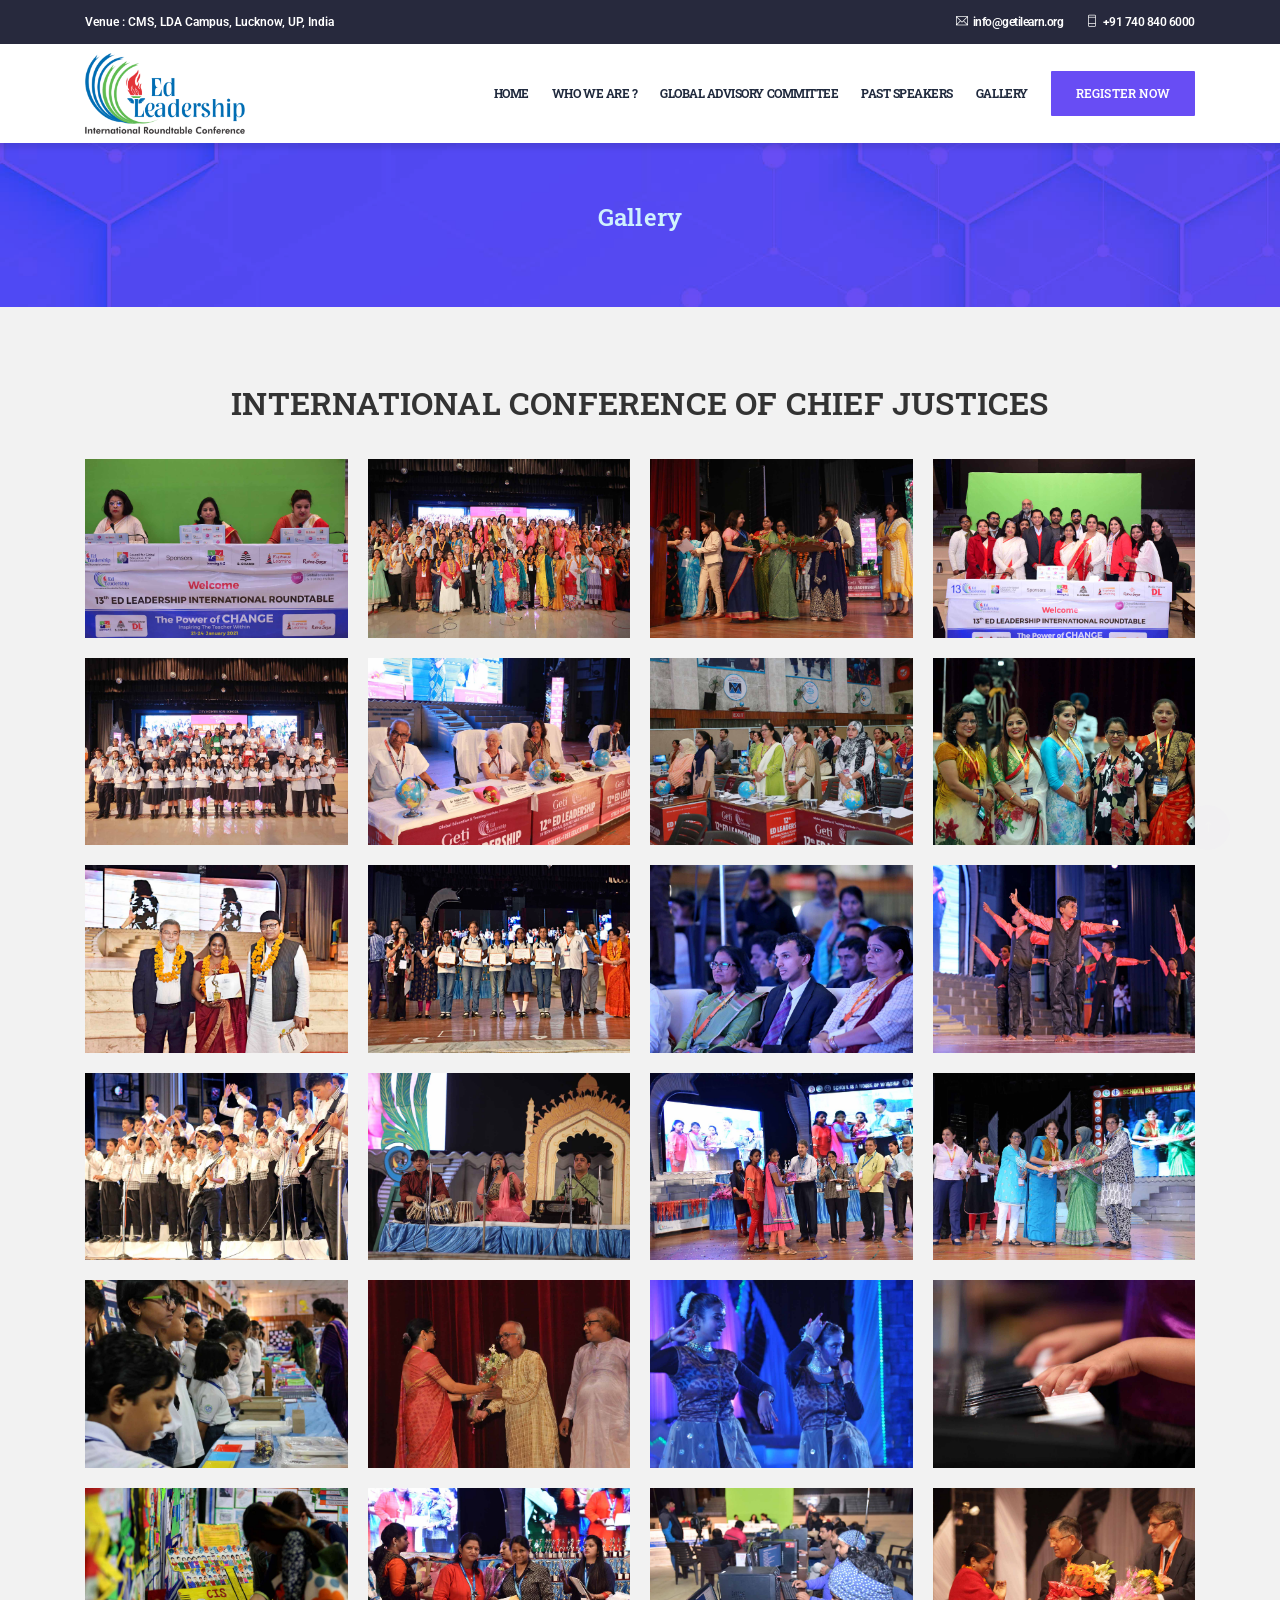
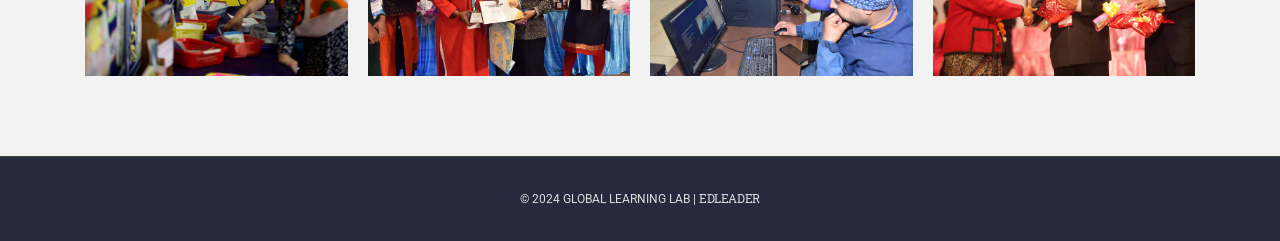
==== commit 674e2c0d: "hju" ====
--- a/gallery.html
+++ b/gallery.html
@@ -53,12 +53,12 @@
             <div class="top-header">
                 <div class="container">
                     <div class="top-content-wrap row">
-                        <div class="col-md-6 d-none d-md-block">
+                        <div class="col-md-6">
                             <ul class="left-info">
                                 <li>Venue : CMS, LDA Campus, Lucknow, UP, India</li>
                             </ul>
                         </div>
-                        <div class="col-md-6">
+                        <div class="col-md-6 d-none d-md-block">
                             <ul class="right-info">
                                 <li><a href="mailto:info@getilearn.org"><i class="ti-email"></i>info@getilearn.org</a></li>
                                 <li><a href="tel:+91 740 840 6000"><i class="ti-mobile"></i>+91 740 840 6000</a></li>
@@ -105,207 +105,199 @@
                 <div class="section-heading mb-40 text-center">
                     <h2>International Conference of Chief Justices</h2>
                 </div>
-                <div class="gallery-items row" style="row-gap: 15px;">
-                    <div class="col-lg-3 col-sm-6 single-item branding design">
-                        <div class="gallery-wrap">
-                            <img src="img/themes-01.jpg" alt="gallery">
-                            <div class="hover">
-                                <a class="img-popup" data-gall="galleryimg" href="img/themes-01.jpg"><i class="ti-image"></i></a> 
+                <div class="gallery-items">
+                    <div class="single-item">
+                        <div class="gallery-wrap">
+                            <img src="img/gallery/1.jpg" alt="gallery">
+                            <div class="hover">
+                                <a class="img-popup" data-gall="galleryimg" href="img/gallery/1.jpg"><i class="ti-image"></i></a> 
                             </div>
                         </div>
                     </div><!-- /Item-1 -->
-                    <div class="col-lg-3 col-sm-6 single-item marketing wordpress">
-                        <div class="gallery-wrap">
-                            <img src="img/themes-02.jpg" alt="gallery">
-                            <div class="hover">
-                                <a class="img-popup" data-gall="galleryimg" href="img/themes-02.jpg"><i class="ti-image"></i></a> 
+                    <div class="single-item">
+                        <div class="gallery-wrap">
+                            <img src="img/gallery/2.jpg" alt="gallery">
+                            <div class="hover">
+                                <a class="img-popup" data-gall="galleryimg" href="img/gallery/2.jpg"><i class="ti-image"></i></a> 
                             </div>
                         </div>
                     </div><!-- /Item-2 -->
-                    <div class="col-lg-3 col-sm-6 single-item wordpress design branding">
-                        <div class="gallery-wrap">
-                            <img src="img/themes-03.jpg" alt="gallery">
-                            <div class="hover">
-                                <a class="img-popup" data-gall="galleryimg" href="img/themes-03.jpg"><i class="ti-image"></i></a> 
+                    <div class="single-item">
+                        <div class="gallery-wrap">
+                            <img src="img/gallery/3.jpg" alt="gallery">
+                            <div class="hover">
+                                <a class="img-popup" data-gall="galleryimg" href="img/gallery/3.jpg"><i class="ti-image"></i></a> 
                             </div>
                         </div>
                     </div><!-- /Item-3 -->
-                    <div class="col-lg-3 col-sm-6 single-item design branding wordpress">
-                        <div class="gallery-wrap">
-                            <img src="img/themes-04.jpg" alt="gallery">
-                            <div class="hover">
-                                <a class="img-popup" data-gall="galleryimg" href="img/themes-04.jpg"><i class="ti-image"></i></a> 
+                    <div class="single-item">
+                        <div class="gallery-wrap">
+                            <img src="img/gallery/4.jpg" alt="gallery">
+                            <div class="hover">
+                                <a class="img-popup" data-gall="galleryimg" href="img/gallery/4.jpg"><i class="ti-image"></i></a> 
                             </div>
                         </div>
                     </div><!-- /Item-4 -->
-                    <div class="col-lg-3 col-sm-6 single-item branding marketing">
-                        <div class="gallery-wrap">
-                            <img src="img/themes-05.jpg" alt="gallery">
-                            <div class="hover">
-                                <a class="img-popup" data-gall="galleryimg" href="img/themes-05.jpg"><i class="ti-image"></i></a> 
+                    <div class="single-item">
+                        <div class="gallery-wrap">
+                            <img src="img/gallery/5.jpg" alt="gallery">
+                            <div class="hover">
+                                <a class="img-popup" data-gall="galleryimg" href="img/gallery/5.jpg"><i class="ti-image"></i></a> 
                             </div>
                         </div>
                     </div><!-- /Item-5 -->
-                    <div class="col-lg-3 col-sm-6 single-item marketing design">
-                        <div class="gallery-wrap">
-                            <img src="img/themes-06.jpg" alt="gallery">
-                            <div class="hover">
-                                <a class="img-popup" data-gall="galleryimg" href="img/themes-06.jpg"><i class="ti-image"></i></a> 
+                    <div class="single-item">
+                        <div class="gallery-wrap">
+                            <img src="img/gallery/6.jpg" alt="gallery">
+                            <div class="hover">
+                                <a class="img-popup" data-gall="galleryimg" href="img/gallery/6.jpg"><i class="ti-image"></i></a> 
                             </div>
                         </div>
                     </div><!-- /Item-6 -->
-                    <div class="col-lg-3 col-sm-6 single-item marketing design">
-                        <div class="gallery-wrap">
-                            <img src="img/themes-07.jpg" alt="gallery">
-                            <div class="hover">
-                                <a class="img-popup" data-gall="galleryimg" href="img/themes-07.jpg"><i class="ti-image"></i></a> 
+                    <div class="single-item">
+                        <div class="gallery-wrap">
+                            <img src="img/gallery/7.jpg" alt="gallery">
+                            <div class="hover">
+                                <a class="img-popup" data-gall="galleryimg" href="img/gallery/7.jpg"><i class="ti-image"></i></a> 
                             </div>
                         </div>
                     </div><!-- /Item-7 -->
-                    <div class="col-lg-3 col-sm-6 single-item marketing design">
-                        <div class="gallery-wrap">
-                            <img src="img/themes-08.jpg" alt="gallery">
-                            <div class="hover">
-                                <a class="img-popup" data-gall="galleryimg" href="img/themes-08.jpg"><i class="ti-image"></i></a> 
+                    <div class="single-item">
+                        <div class="gallery-wrap">
+                            <img src="img/gallery/8.jpg" alt="gallery">
+                            <div class="hover">
+                                <a class="img-popup" data-gall="galleryimg" href="img/gallery/8.jpg"><i class="ti-image"></i></a> 
                             </div>
                         </div>
                     </div><!-- /Item-8 -->
-                    <div class="col-lg-3 col-sm-6 single-item marketing design">
-                        <div class="gallery-wrap">
-                            <img src="img/themes-09.jpg" alt="gallery">
-                            <div class="hover">
-                                <a class="img-popup" data-gall="galleryimg" href="img/themes-09.jpg"><i class="ti-image"></i></a> 
+                    <div class="single-item">
+                        <div class="gallery-wrap">
+                            <img src="img/gallery/9.jpg" alt="gallery">
+                            <div class="hover">
+                                <a class="img-popup" data-gall="galleryimg" href="img/gallery/9.jpg"><i class="ti-image"></i></a> 
                             </div>
                         </div>
                     </div><!-- /Item-9 -->
-                    <div class="col-lg-3 col-sm-6 single-item marketing design">
-                        <div class="gallery-wrap">
-                            <img src="img/themes-10.jpg" alt="gallery">
-                            <div class="hover">
-                                <a class="img-popup" data-gall="galleryimg" href="img/themes-10.jpg"><i class="ti-image"></i></a> 
+                    <div class="single-item">
+                        <div class="gallery-wrap">
+                            <img src="img/gallery/10.jpg" alt="gallery">
+                            <div class="hover">
+                                <a class="img-popup" data-gall="galleryimg" href="img/gallery/10.jpg"><i class="ti-image"></i></a> 
                             </div>
                         </div>
                     </div><!-- /Item-10 -->
-                    <div class="col-lg-3 col-sm-6 single-item marketing design">
-                        <div class="gallery-wrap">
-                            <img src="img/themes-11.jpg" alt="gallery">
-                            <div class="hover">
-                                <a class="img-popup" data-gall="galleryimg" href="img/themes-11.jpg"><i class="ti-image"></i></a> 
+                    <div class="single-item">
+                        <div class="gallery-wrap">
+                            <img src="img/gallery/11.jpg" alt="gallery">
+                            <div class="hover">
+                                <a class="img-popup" data-gall="galleryimg" href="img/gallery/11.jpg"><i class="ti-image"></i></a> 
                             </div>
                         </div>
                     </div><!-- /Item-11 -->
-                    <div class="col-lg-3 col-sm-6 single-item marketing design">
-                        <div class="gallery-wrap">
-                            <img src="img/themes-12.jpg" alt="gallery">
-                            <div class="hover">
-                                <a class="img-popup" data-gall="galleryimg" href="img/themes-12.jpg"><i class="ti-image"></i></a> 
+                    <div class="single-item">
+                        <div class="gallery-wrap">
+                            <img src="img/gallery/12.jpg" alt="gallery">
+                            <div class="hover">
+                                <a class="img-popup" data-gall="galleryimg" href="img/gallery/12.jpg"><i class="ti-image"></i></a> 
                             </div>
                         </div>
                     </div><!-- /Item-12 -->
-                    <div class="col-lg-3 col-sm-6 single-item marketing design">
-                        <div class="gallery-wrap">
-                            <img src="img/themes-13.jpg" alt="gallery">
-                            <div class="hover">
-                                <a class="img-popup" data-gall="galleryimg" href="img/themes-13.jpg"><i class="ti-image"></i></a> 
+                    <div class="single-item">
+                        <div class="gallery-wrap">
+                            <img src="img/gallery/13.jpg" alt="gallery">
+                            <div class="hover">
+                                <a class="img-popup" data-gall="galleryimg" href="img/gallery/13.jpg"><i class="ti-image"></i></a> 
                             </div>
                         </div>
                     </div><!-- /Item-13 -->
-                    <div class="col-lg-3 col-sm-6 single-item marketing design">
-                        <div class="gallery-wrap">
-                            <img src="img/themes-14.jpg" alt="gallery">
-                            <div class="hover">
-                                <a class="img-popup" data-gall="galleryimg" href="img/themes-14.jpg"><i class="ti-image"></i></a> 
+                    <div class="single-item">
+                        <div class="gallery-wrap">
+                            <img src="img/gallery/14.jpg" alt="gallery">
+                            <div class="hover">
+                                <a class="img-popup" data-gall="galleryimg" href="img/gallery/14.jpg"><i class="ti-image"></i></a> 
                             </div>
                         </div>
                     </div><!-- /Item-14 -->
-                    <div class="col-lg-3 col-sm-6 single-item marketing design">
-                        <div class="gallery-wrap">
-                            <img src="img/themes-15.jpg" alt="gallery">
-                            <div class="hover">
-                                <a class="img-popup" data-gall="galleryimg" href="img/themes-15.jpg"><i class="ti-image"></i></a> 
+                    <div class="single-item">
+                        <div class="gallery-wrap">
+                            <img src="img/gallery/15.jpg" alt="gallery">
+                            <div class="hover">
+                                <a class="img-popup" data-gall="galleryimg" href="img/gallery/15.jpg"><i class="ti-image"></i></a> 
                             </div>
                         </div>
                     </div><!-- /Item-15 -->
-                    <div class="col-lg-3 col-sm-6 single-item marketing design">
-                        <div class="gallery-wrap">
-                            <img src="img/themes-16.jpg" alt="gallery">
-                            <div class="hover">
-                                <a class="img-popup" data-gall="galleryimg" href="img/themes-16.jpg"><i class="ti-image"></i></a> 
+                    <div class="single-item">
+                        <div class="gallery-wrap">
+                            <img src="img/gallery/17.jpg" alt="gallery">
+                            <div class="hover">
+                                <a class="img-popup" data-gall="galleryimg" href="img/gallery/17.jpg"><i class="ti-image"></i></a> 
                             </div>
                         </div>
                     </div><!-- /Item-16 -->
-                    <div class="col-lg-3 col-sm-6 single-item marketing design">
-                        <div class="gallery-wrap">
-                            <img src="img/themes-17.jpg" alt="gallery">
-                            <div class="hover">
-                                <a class="img-popup" data-gall="galleryimg" href="img/themes-17.jpg"><i class="ti-image"></i></a> 
+                    <div class="single-item">
+                        <div class="gallery-wrap">
+                            <img src="img/gallery/18.jpg" alt="gallery">
+                            <div class="hover">
+                                <a class="img-popup" data-gall="galleryimg" href="img/gallery/18.jpg"><i class="ti-image"></i></a> 
                             </div>
                         </div>
                     </div><!-- /Item-17 -->
-                    <div class="col-lg-3 col-sm-6 single-item marketing design">
-                        <div class="gallery-wrap">
-                            <img src="img/themes-18.jpg" alt="gallery">
-                            <div class="hover">
-                                <a class="img-popup" data-gall="galleryimg" href="img/themes-18.jpg"><i class="ti-image"></i></a> 
+                    <div class="single-item">
+                        <div class="gallery-wrap">
+                            <img src="img/gallery/19.jpg" alt="gallery">
+                            <div class="hover">
+                                <a class="img-popup" data-gall="galleryimg" href="img/gallery/19.jpg"><i class="ti-image"></i></a> 
                             </div>
                         </div>
                     </div><!-- /Item-18 -->
-                    <div class="col-lg-3 col-sm-6 single-item marketing design">
-                        <div class="gallery-wrap">
-                            <img src="img/themes-19.jpg" alt="gallery">
-                            <div class="hover">
-                                <a class="img-popup" data-gall="galleryimg" href="img/themes-19.jpg"><i class="ti-image"></i></a> 
+                    <div class="single-item">
+                        <div class="gallery-wrap">
+                            <img src="img/gallery/20.jpg" alt="gallery">
+                            <div class="hover">
+                                <a class="img-popup" data-gall="galleryimg" href="img/gallery/20.jpg"><i class="ti-image"></i></a> 
                             </div>
                         </div>
                     </div><!-- /Item-19 -->
-                    <div class="col-lg-3 col-sm-6 single-item marketing design">
-                        <div class="gallery-wrap">
-                            <img src="img/themes-20.jpg" alt="gallery">
-                            <div class="hover">
-                                <a class="img-popup" data-gall="galleryimg" href="img/themes-20.jpg"><i class="ti-image"></i></a> 
+                    <div class="single-item">
+                        <div class="gallery-wrap">
+                            <img src="img/gallery/21.jpg" alt="gallery">
+                            <div class="hover">
+                                <a class="img-popup" data-gall="galleryimg" href="img/gallery/21.jpg"><i class="ti-image"></i></a> 
                             </div>
                         </div>
                     </div><!-- /Item-20 -->
-                    <div class="col-lg-3 col-sm-6 single-item marketing design">
-                        <div class="gallery-wrap">
-                            <img src="img/themes-21.jpg" alt="gallery">
-                            <div class="hover">
-                                <a class="img-popup" data-gall="galleryimg" href="img/themes-21.jpg"><i class="ti-image"></i></a> 
+                    <div class="single-item">
+                        <div class="gallery-wrap">
+                            <img src="img/gallery/22.jpg" alt="gallery">
+                            <div class="hover">
+                                <a class="img-popup" data-gall="galleryimg" href="img/gallery/22.jpg"><i class="ti-image"></i></a> 
                             </div>
                         </div>
                     </div><!-- /Item-21 -->
-                    <div class="col-lg-3 col-sm-6 single-item marketing design">
-                        <div class="gallery-wrap">
-                            <img src="img/themes-22.jpg" alt="gallery">
-                            <div class="hover">
-                                <a class="img-popup" data-gall="galleryimg" href="img/themes-22.jpg"><i class="ti-image"></i></a> 
+                    <div class="single-item">
+                        <div class="gallery-wrap">
+                            <img src="img/gallery/23.jpg" alt="gallery">
+                            <div class="hover">
+                                <a class="img-popup" data-gall="galleryimg" href="img/gallery/23.jpg"><i class="ti-image"></i></a> 
                             </div>
                         </div>
                     </div><!-- /Item-22 -->
-                    <div class="col-lg-3 col-sm-6 single-item marketing design">
-                        <div class="gallery-wrap">
-                            <img src="img/themes-23.jpg" alt="gallery">
-                            <div class="hover">
-                                <a class="img-popup" data-gall="galleryimg" href="img/themes-23.jpg"><i class="ti-image"></i></a> 
+                    <div class="single-item">
+                        <div class="gallery-wrap">
+                            <img src="img/gallery/24.jpg" alt="gallery">
+                            <div class="hover">
+                                <a class="img-popup" data-gall="galleryimg" href="img/gallery/24.jpg"><i class="ti-image"></i></a> 
                             </div>
                         </div>
                     </div><!-- /Item-23 -->
-                    <div class="col-lg-3 col-sm-6 single-item marketing design">
-                        <div class="gallery-wrap">
-                            <img src="img/themes-24.jpg" alt="gallery">
-                            <div class="hover">
-                                <a class="img-popup" data-gall="galleryimg" href="img/themes-24.jpg"><i class="ti-image"></i></a> 
+                    <div class="single-item">
+                        <div class="gallery-wrap">
+                            <img src="img/gallery/16.jpg" alt="gallery">
+                            <div class="hover">
+                                <a class="img-popup" data-gall="galleryimg" href="img/gallery/16.jpg"><i class="ti-image"></i></a> 
                             </div>
                         </div>
                     </div><!-- /Item-24 -->
-                    <div class="col-lg-3 col-sm-6 single-item marketing design">
-                        <div class="gallery-wrap">
-                            <img src="img/themes-25.jpg" alt="gallery">
-                            <div class="hover">
-                                <a class="img-popup" data-gall="galleryimg" href="img/themes-25.jpg"><i class="ti-image"></i></a> 
-                            </div>
-                        </div>
-                    </div><!-- /Item-25 -->
                 </div>
             </div>
         </section><!-- /Gallery Section -->
@@ -313,15 +305,8 @@
         <footer class="footer-section">
 			<div class="container">
                 <div class="row">
-                    <div class="col-md-6 sm-padding">
-                        <div class="copyright">&copy; 2018 Unimax Powered by WowThemez</div>
-                    </div>
-                    <div class="col-md-6 sm-padding">
-                        <ul class="footer-social">
-                            <li><a href="#">Orders</a></li>
-                            <li><a href="#">Terms</a></li>
-                            <li><a href="#">Report Problem</a></li>
-                        </ul>
+                    <div class="col-md-12 sm-padding">
+                        <div class="copyright text-center">&copy; 2024 Global Learning Lab | <a href="index.html" style="color: #ddd;">EDLeader</a></div>
                     </div>
                 </div>
 			</div>
--- a/css/main.css
+++ b/css/main.css
@@ -630,10 +630,15 @@
     .js .slicknav_menu {
         width: 100%;
         position: absolute;
-        right: 0;
-        top: 0;
-    }
-
+        right: 10px;
+        top: 25px;
+    }
+
+    .slicknav_menu .slicknav_icon-bar{
+        width: 30px;
+        height: 5px;
+        background: #684df4;
+    }
     .slicknav_btn {
         background-color: transparent;
         margin: 13px 5px 14px;
@@ -1794,7 +1799,7 @@
     .pager-header::before {
         content: "";
         background-image: url(../img/bg-02.jpg);
-        mix-blend-mode: color-burn;
+        mix-blend-mode: multiply;
         position: absolute;
         left: 0;
         top: 0;
@@ -1851,8 +1856,15 @@
     /* ==========================================================================
    16.0 Gallery Section
    ========================================================================== */
-    .gallery-items .col-lg-4 {
-        padding: 15px;
+    .gallery-items {
+        display: grid;
+        grid-template-columns: repeat(4, 1fr);
+        gap: 20px;
+        height: auto!important;
+    }
+
+    .gallery-items .single-item{
+        position: static!important;
     }
 
     .gallery-filter {
@@ -1881,11 +1893,14 @@
     .gallery-wrap {
         position: relative;
         overflow: hidden;
-        height: 225px;
+        height: 100%;
     }
 
     .gallery-wrap img {
         width: 100%;
+        height: 100%;
+    object-fit: cover;
+    object-position: center;
     }
 
     .gallery-wrap .hover {
@@ -2738,7 +2753,7 @@
         left: 0;
         width: 100%;
         height: 100%;
-        opacity: 0.9;
+        opacity: 0.8;
     }
 
     .about-section figure {
--- a/css/responsive.css
+++ b/css/responsive.css
@@ -25,7 +25,10 @@
         padding: 0 5px;
     }
     .blog-content p{
-        font-size: 12px;
+        font-size: 14px;
+    }
+    .video-content-wrapper ul li{
+        font-size: 18px;
     }
     .blog-items{
         padding: 0 10px;
@@ -111,18 +114,29 @@
 /* ---- Start of max-width 767px CSS ---- */
 @media all and (max-width: 767px) {
     body, p{
-        font-size: 12px;
-        line-height: 22px;
+        font-size: 14px;
+        line-height: 1.7;
     }
     h1{
         font-size: 30px;
     }
     h2{
-        font-size: 20px;
+        font-size: 20px!important;
+        line-height: 1.2;
+    }
+    .forefront .col-md-8 .row {
+        row-gap: 20px;
+    }
+    .counters {
+        row-gap: 0;
     }
     h3{
         font-size: 16px;
     }
+    .padogogy-future .future-grid {
+        grid-template-columns: repeat(2, 1fr);
+        gap: 1rem;
+    }
     p br{
         display: none;
     }
@@ -146,6 +160,10 @@
     }
     .pager-header{
         min-height: 220px;
+    }
+    .pager-header .page-content{
+        position: relative;
+        top: 30px;
     }
     .breadcrumb {
         right: auto;
@@ -178,22 +196,34 @@
     .slider-text h1{
         font-size: 28px;
     }
+    .hero-section {
+        height: auto;
+        padding-bottom: 50px;
+    }
     .slider-text p{
         font-size: 14px;
         margin-bottom: 10px;
     }
     .slider-text h5{
         font-size: 12px;
-        margin-bottom: 0;
+        margin-bottom: 15px;
     }
     .slider-text .default-btn{
-        display: none!important;
+        display: block !important;
+        width: max-content;
+        margin: 10px auto;
     }
     .owl-nav div{
         left: 0;
     }
     .owl-nav div.owl-next{
         right: 0;
+    }
+    .gallery-items {
+        grid-template-columns: repeat(2, 1fr);
+    }
+    .top-header ul.left-info {
+        text-align: center;
     }
     .footer-section .footer-social,
     .footer-section{
@@ -202,6 +232,7 @@
     .footer-social li a{ margin: 0 10px; }
     .site-branding img{
         padding: 5px 0;
+        width: 8rem;
     }
     .gallery-filter li{
         padding: 5px 10px;
@@ -211,6 +242,9 @@
     .reply-list{
         padding-left: 10px;
     }
+    .poster-presentation .col-md-12 .row {
+        row-gap: 20px;
+    }
     .comments-list .comment-box:before,
     .comments-list .comment-box:after,
     .comments-list:before{
@@ -218,6 +252,7 @@
     }
     .promo-wrap{
         margin: 0;
+        row-gap: 2px;
     }
     .promo-content{
         border: none;
@@ -273,6 +308,13 @@
     .about-bg{
         display: none;
     }
+    .gallery-items {
+        grid-template-columns: repeat(1, 1fr);
+    }
+    .padogogy-future .future-grid {
+        grid-template-columns: repeat(1, 1fr);
+        gap: 1rem;
+    }
     .reg-content .counter{
         font-size: 50px;
     }
